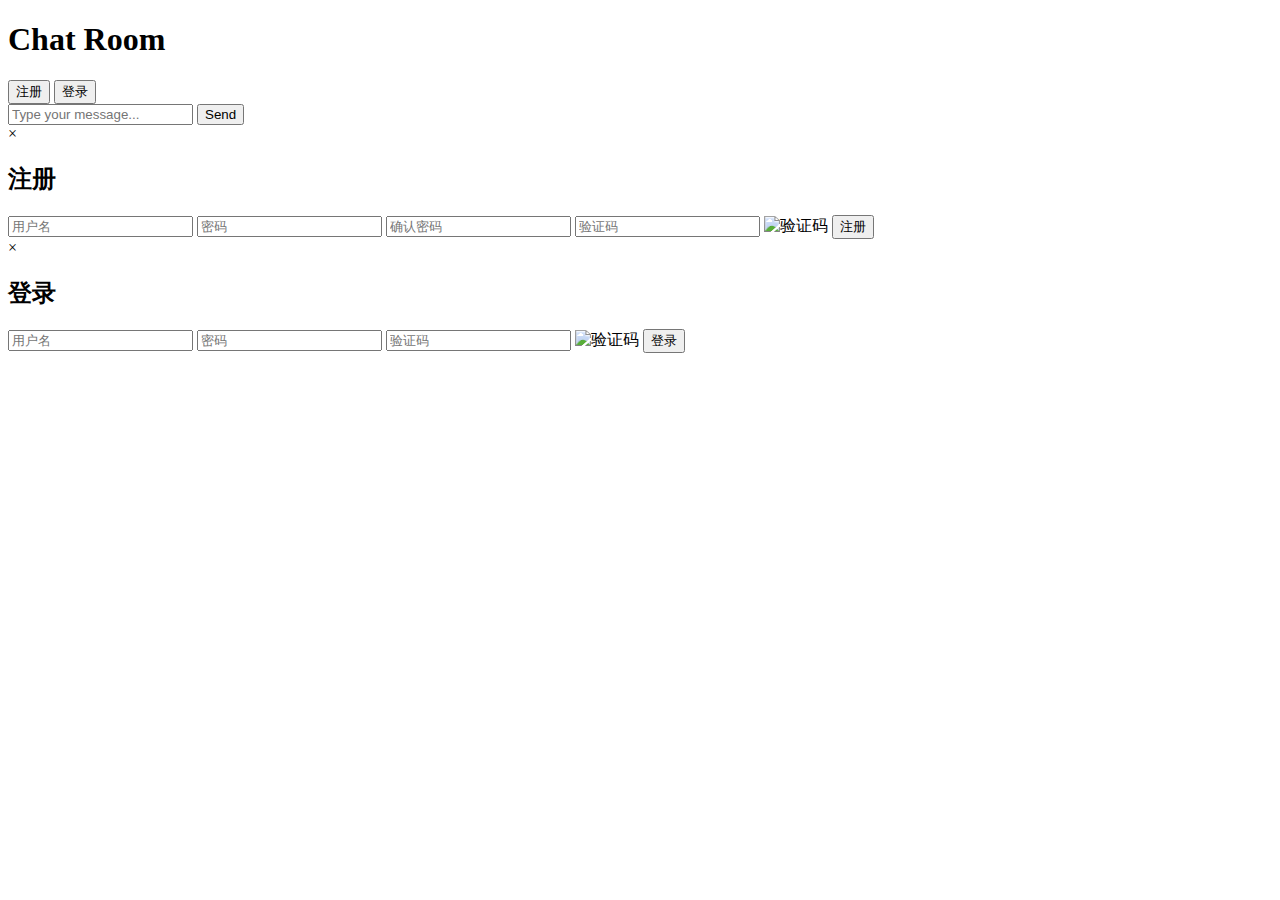
==== templates/index.html @ 820d82fe "Add files via upload" ====
<!DOCTYPE html>
<html lang="en">
<head>
    <meta charset="UTF-8">
    <meta name="viewport" content="width=device-width, initial-scale=1.0">
    <title>Chat Room</title>
    <link rel="stylesheet" type="text/css" href="{{ url_for('static', filename='styles.css') }}">
</head>
<body>
    <h1>Chat Room</h1>
    <div id="nav-buttons">
        <button onclick="showRegisterForm()" id="register-button">注册</button>
        <button onclick="showLoginForm()" id="login-button">登录</button>
    </div>

    <div id="chat-container">
        <div id="chat-history">
        </div>
        <div id="input-container">
            <input type="text" id="message-input" placeholder="Type your message...">
            <button onclick="sendMessage()">Send</button>
        </div>
    </div>

    <div id="register-form" class="modal">
        <div class="modal-content">
            <span class="close" onclick="closeRegisterForm()">&times;</span>
            <h2>注册</h2>
            <input type="text" id="register-username" placeholder="用户名">
            <input type="password" id="register-password" placeholder="密码">
            <input type="password" id="register-confirm-password" placeholder="确认密码">
            <input type="text" id="register-captcha" placeholder="验证码">
            <img id="captcha-image-reg" src="#" alt="验证码" onclick="reloadCode(2);">
            <button onclick="register()">注册</button>
        </div>
    </div>

    <div id="login-form" class="modal">
        <div class="modal-content">
            <span class="close" onclick="closeLoginForm()">&times;</span>
            <h2>登录</h2>
            <input type="text" id="login-username" placeholder="用户名">
            <input type="password" id="login-password" placeholder="密码">
            <input type="text" id="login-captcha" placeholder="验证码">
            <img id="captcha-image-log" src="#" alt="验证码" onclick="reloadCode(1);">
            <button onclick="login()">登录</button>
        </div>
    </div>

    <div id="notification" class="notification"></div>


<style>
.swal2-popup.swal2-toast{box-sizing:border-box;grid-column:1/4 !important;grid-row:1/4 !important;grid-template-columns:min-content auto min-content;padding:1em;overflow-y:hidden;background:#fff;box-shadow:0 0 1px rgba(0,0,0,.075),0 1px 2px rgba(0,0,0,.075),1px 2px 4px rgba(0,0,0,.075),1px 3px 8px rgba(0,0,0,.075),2px 4px 16px rgba(0,0,0,.075);pointer-events:all}.swal2-popup.swal2-toast>*{grid-column:2}.swal2-popup.swal2-toast .swal2-title{margin:.5em 1em;padding:0;font-size:1em;text-align:initial}.swal2-popup.swal2-toast .swal2-loading{justify-content:center}.swal2-popup.swal2-toast .swal2-input{height:2em;margin:.5em;font-size:1em}.swal2-popup.swal2-toast .swal2-validation-message{font-size:1em}.swal2-popup.swal2-toast .swal2-footer{margin:.5em 0 0;padding:.5em 0 0;font-size:.8em}.swal2-popup.swal2-toast .swal2-close{grid-column:3/3;grid-row:1/99;align-self:center;width:.8em;height:.8em;margin:0;font-size:2em}.swal2-popup.swal2-toast .swal2-html-container{margin:.5em 1em;padding:0;overflow:initial;font-size:1em;text-align:initial}.swal2-popup.swal2-toast .swal2-html-container:empty{padding:0}.swal2-popup.swal2-toast .swal2-loader{grid-column:1;grid-row:1/99;align-self:center;width:2em;height:2em;margin:.25em}.swal2-popup.swal2-toast .swal2-icon{grid-column:1;grid-row:1/99;align-self:center;width:2em;min-width:2em;height:2em;margin:0 .5em 0 0}.swal2-popup.swal2-toast .swal2-icon .swal2-icon-content{display:flex;align-items:center;font-size:1.8em;font-weight:bold}.swal2-popup.swal2-toast .swal2-icon.swal2-success .swal2-success-ring{width:2em;height:2em}.swal2-popup.swal2-toast .swal2-icon.swal2-error [class^=swal2-x-mark-line]{top:.875em;width:1.375em}.swal2-popup.swal2-toast .swal2-icon.swal2-error [class^=swal2-x-mark-line][class$=left]{left:.3125em}.swal2-popup.swal2-toast .swal2-icon.swal2-error [class^=swal2-x-mark-line][class$=right]{right:.3125em}.swal2-popup.swal2-toast .swal2-actions{justify-content:flex-start;height:auto;margin:0;margin-top:.5em;padding:0 .5em}.swal2-popup.swal2-toast .swal2-styled{margin:.25em .5em;padding:.4em .6em;font-size:1em}.swal2-popup.swal2-toast .swal2-success{border-color:#a5dc86}.swal2-popup.swal2-toast .swal2-success [class^=swal2-success-circular-line]{position:absolute;width:1.6em;height:3em;border-radius:50%}.swal2-popup.swal2-toast .swal2-success [class^=swal2-success-circular-line][class$=left]{top:-0.8em;left:-0.5em;transform:rotate(-45deg);transform-origin:2em 2em;border-radius:4em 0 0 4em}.swal2-popup.swal2-toast .swal2-success [class^=swal2-success-circular-line][class$=right]{top:-0.25em;left:.9375em;transform-origin:0 1.5em;border-radius:0 4em 4em 0}.swal2-popup.swal2-toast .swal2-success .swal2-success-ring{width:2em;height:2em}.swal2-popup.swal2-toast .swal2-success .swal2-success-fix{top:0;left:.4375em;width:.4375em;height:2.6875em}.swal2-popup.swal2-toast .swal2-success [class^=swal2-success-line]{height:.3125em}.swal2-popup.swal2-toast .swal2-success [class^=swal2-success-line][class$=tip]{top:1.125em;left:.1875em;width:.75em}.swal2-popup.swal2-toast .swal2-success [class^=swal2-success-line][class$=long]{top:.9375em;right:.1875em;width:1.375em}.swal2-popup.swal2-toast .swal2-success.swal2-icon-show .swal2-success-line-tip{animation:swal2-toast-animate-success-line-tip .75s}.swal2-popup.swal2-toast .swal2-success.swal2-icon-show .swal2-success-line-long{animation:swal2-toast-animate-success-line-long .75s}.swal2-popup.swal2-toast.swal2-show{animation:swal2-toast-show .5s}.swal2-popup.swal2-toast.swal2-hide{animation:swal2-toast-hide .1s forwards}div:where(.swal2-container){display:grid;position:fixed;z-index:1060;inset:0;box-sizing:border-box;grid-template-areas:"top-start     top            top-end" "center-start  center         center-end" "bottom-start  bottom-center  bottom-end";grid-template-rows:minmax(min-content, auto) minmax(min-content, auto) minmax(min-content, auto);height:100%;padding:.625em;overflow-x:hidden;transition:background-color .1s;-webkit-overflow-scrolling:touch}div:where(.swal2-container).swal2-backdrop-show,div:where(.swal2-container).swal2-noanimation{background:rgba(0,0,0,.4)}div:where(.swal2-container).swal2-backdrop-hide{background:rgba(0,0,0,0) !important}div:where(.swal2-container).swal2-top-start,div:where(.swal2-container).swal2-center-start,div:where(.swal2-container).swal2-bottom-start{grid-template-columns:minmax(0, 1fr) auto auto}div:where(.swal2-container).swal2-top,div:where(.swal2-container).swal2-center,div:where(.swal2-container).swal2-bottom{grid-template-columns:auto minmax(0, 1fr) auto}div:where(.swal2-container).swal2-top-end,div:where(.swal2-container).swal2-center-end,div:where(.swal2-container).swal2-bottom-end{grid-template-columns:auto auto minmax(0, 1fr)}div:where(.swal2-container).swal2-top-start>.swal2-popup{align-self:start}div:where(.swal2-container).swal2-top>.swal2-popup{grid-column:2;place-self:start center}div:where(.swal2-container).swal2-top-end>.swal2-popup,div:where(.swal2-container).swal2-top-right>.swal2-popup{grid-column:3;place-self:start end}div:where(.swal2-container).swal2-center-start>.swal2-popup,div:where(.swal2-container).swal2-center-left>.swal2-popup{grid-row:2;align-self:center}div:where(.swal2-container).swal2-center>.swal2-popup{grid-column:2;grid-row:2;place-self:center center}div:where(.swal2-container).swal2-center-end>.swal2-popup,div:where(.swal2-container).swal2-center-right>.swal2-popup{grid-column:3;grid-row:2;place-self:center end}div:where(.swal2-container).swal2-bottom-start>.swal2-popup,div:where(.swal2-container).swal2-bottom-left>.swal2-popup{grid-column:1;grid-row:3;align-self:end}div:where(.swal2-container).swal2-bottom>.swal2-popup{grid-column:2;grid-row:3;place-self:end center}div:where(.swal2-container).swal2-bottom-end>.swal2-popup,div:where(.swal2-container).swal2-bottom-right>.swal2-popup{grid-column:3;grid-row:3;place-self:end end}div:where(.swal2-container).swal2-grow-row>.swal2-popup,div:where(.swal2-container).swal2-grow-fullscreen>.swal2-popup{grid-column:1/4;width:100%}div:where(.swal2-container).swal2-grow-column>.swal2-popup,div:where(.swal2-container).swal2-grow-fullscreen>.swal2-popup{grid-row:1/4;align-self:stretch}div:where(.swal2-container).swal2-no-transition{transition:none !important}div:where(.swal2-container) div:where(.swal2-popup){display:none;position:relative;box-sizing:border-box;grid-template-columns:minmax(0, 100%);width:32em;max-width:100%;padding:0 0 1.25em;border:none;border-radius:5px;background:#fff;color:#545454;font-family:inherit;font-size:1rem}div:where(.swal2-container) div:where(.swal2-popup):focus{outline:none}div:where(.swal2-container) div:where(.swal2-popup).swal2-loading{overflow-y:hidden}div:where(.swal2-container) h2:where(.swal2-title){position:relative;max-width:100%;margin:0;padding:.8em 1em 0;color:inherit;font-size:1.875em;font-weight:600;text-align:center;text-transform:none;word-wrap:break-word}div:where(.swal2-container) div:where(.swal2-actions){display:flex;z-index:1;box-sizing:border-box;flex-wrap:wrap;align-items:center;justify-content:center;width:auto;margin:1.25em auto 0;padding:0}div:where(.swal2-container) div:where(.swal2-actions):not(.swal2-loading) .swal2-styled[disabled]{opacity:.4}div:where(.swal2-container) div:where(.swal2-actions):not(.swal2-loading) .swal2-styled:hover{background-image:linear-gradient(rgba(0, 0, 0, 0.1), rgba(0, 0, 0, 0.1))}div:where(.swal2-container) div:where(.swal2-actions):not(.swal2-loading) .swal2-styled:active{background-image:linear-gradient(rgba(0, 0, 0, 0.2), rgba(0, 0, 0, 0.2))}div:where(.swal2-container) div:where(.swal2-loader){display:none;align-items:center;justify-content:center;width:2.2em;height:2.2em;margin:0 1.875em;animation:swal2-rotate-loading 1.5s linear 0s infinite normal;border-width:.25em;border-style:solid;border-radius:100%;border-color:#2778c4 rgba(0,0,0,0) #2778c4 rgba(0,0,0,0)}div:where(.swal2-container) button:where(.swal2-styled){margin:.3125em;padding:.625em 1.1em;transition:box-shadow .1s;box-shadow:0 0 0 3px rgba(0,0,0,0);font-weight:500}div:where(.swal2-container) button:where(.swal2-styled):not([disabled]){cursor:pointer}div:where(.swal2-container) button:where(.swal2-styled).swal2-confirm{border:0;border-radius:.25em;background:initial;background-color:#7066e0;color:#fff;font-size:1em}div:where(.swal2-container) button:where(.swal2-styled).swal2-confirm:focus{box-shadow:0 0 0 3px rgba(112,102,224,.5)}div:where(.swal2-container) button:where(.swal2-styled).swal2-deny{border:0;border-radius:.25em;background:initial;background-color:#dc3741;color:#fff;font-size:1em}div:where(.swal2-container) button:where(.swal2-styled).swal2-deny:focus{box-shadow:0 0 0 3px rgba(220,55,65,.5)}div:where(.swal2-container) button:where(.swal2-styled).swal2-cancel{border:0;border-radius:.25em;background:initial;background-color:#6e7881;color:#fff;font-size:1em}div:where(.swal2-container) button:where(.swal2-styled).swal2-cancel:focus{box-shadow:0 0 0 3px rgba(110,120,129,.5)}div:where(.swal2-container) button:where(.swal2-styled).swal2-default-outline:focus{box-shadow:0 0 0 3px rgba(100,150,200,.5)}div:where(.swal2-container) button:where(.swal2-styled):focus{outline:none}div:where(.swal2-container) button:where(.swal2-styled)::-moz-focus-inner{border:0}div:where(.swal2-container) div:where(.swal2-footer){margin:1em 0 0;padding:1em 1em 0;border-top:1px solid #eee;color:inherit;font-size:1em;text-align:center}div:where(.swal2-container) .swal2-timer-progress-bar-container{position:absolute;right:0;bottom:0;left:0;grid-column:auto !important;overflow:hidden;border-bottom-right-radius:5px;border-bottom-left-radius:5px}div:where(.swal2-container) div:where(.swal2-timer-progress-bar){width:100%;height:.25em;background:rgba(0,0,0,.2)}div:where(.swal2-container) img:where(.swal2-image){max-width:100%;margin:2em auto 1em}div:where(.swal2-container) button:where(.swal2-close){z-index:2;align-items:center;justify-content:center;width:1.2em;height:1.2em;margin-top:0;margin-right:0;margin-bottom:-1.2em;padding:0;overflow:hidden;transition:color .1s,box-shadow .1s;border:none;border-radius:5px;background:rgba(0,0,0,0);color:#ccc;font-family:monospace;font-size:2.5em;cursor:pointer;justify-self:end}div:where(.swal2-container) button:where(.swal2-close):hover{transform:none;background:rgba(0,0,0,0);color:#f27474}div:where(.swal2-container) button:where(.swal2-close):focus{outline:none;box-shadow:inset 0 0 0 3px rgba(100,150,200,.5)}div:where(.swal2-container) button:where(.swal2-close)::-moz-focus-inner{border:0}div:where(.swal2-container) .swal2-html-container{z-index:1;justify-content:center;margin:1em 1.6em .3em;padding:0;overflow:auto;color:inherit;font-size:1.125em;font-weight:normal;line-height:normal;text-align:center;word-wrap:break-word;word-break:break-word}div:where(.swal2-container) input:where(.swal2-input),div:where(.swal2-container) input:where(.swal2-file),div:where(.swal2-container) textarea:where(.swal2-textarea),div:where(.swal2-container) select:where(.swal2-select),div:where(.swal2-container) div:where(.swal2-radio),div:where(.swal2-container) label:where(.swal2-checkbox){margin:1em 2em 3px}div:where(.swal2-container) input:where(.swal2-input),div:where(.swal2-container) input:where(.swal2-file),div:where(.swal2-container) textarea:where(.swal2-textarea){box-sizing:border-box;width:auto;transition:border-color .1s,box-shadow .1s;border:1px solid #d9d9d9;border-radius:.1875em;background:rgba(0,0,0,0);box-shadow:inset 0 1px 1px rgba(0,0,0,.06),0 0 0 3px rgba(0,0,0,0);color:inherit;font-size:1.125em}div:where(.swal2-container) input:where(.swal2-input).swal2-inputerror,div:where(.swal2-container) input:where(.swal2-file).swal2-inputerror,div:where(.swal2-container) textarea:where(.swal2-textarea).swal2-inputerror{border-color:#f27474 !important;box-shadow:0 0 2px #f27474 !important}div:where(.swal2-container) input:where(.swal2-input):focus,div:where(.swal2-container) input:where(.swal2-file):focus,div:where(.swal2-container) textarea:where(.swal2-textarea):focus{border:1px solid #b4dbed;outline:none;box-shadow:inset 0 1px 1px rgba(0,0,0,.06),0 0 0 3px rgba(100,150,200,.5)}div:where(.swal2-container) input:where(.swal2-input)::placeholder,div:where(.swal2-container) input:where(.swal2-file)::placeholder,div:where(.swal2-container) textarea:where(.swal2-textarea)::placeholder{color:#ccc}div:where(.swal2-container) .swal2-range{margin:1em 2em 3px;background:#fff}div:where(.swal2-container) .swal2-range input{width:80%}div:where(.swal2-container) .swal2-range output{width:20%;color:inherit;font-weight:600;text-align:center}div:where(.swal2-container) .swal2-range input,div:where(.swal2-container) .swal2-range output{height:2.625em;padding:0;font-size:1.125em;line-height:2.625em}div:where(.swal2-container) .swal2-input{height:2.625em;padding:0 .75em}div:where(.swal2-container) .swal2-file{width:75%;margin-right:auto;margin-left:auto;background:rgba(0,0,0,0);font-size:1.125em}div:where(.swal2-container) .swal2-textarea{height:6.75em;padding:.75em}div:where(.swal2-container) .swal2-select{min-width:50%;max-width:100%;padding:.375em .625em;background:rgba(0,0,0,0);color:inherit;font-size:1.125em}div:where(.swal2-container) .swal2-radio,div:where(.swal2-container) .swal2-checkbox{align-items:center;justify-content:center;background:#fff;color:inherit}div:where(.swal2-container) .swal2-radio label,div:where(.swal2-container) .swal2-checkbox label{margin:0 .6em;font-size:1.125em}div:where(.swal2-container) .swal2-radio input,div:where(.swal2-container) .swal2-checkbox input{flex-shrink:0;margin:0 .4em}div:where(.swal2-container) label:where(.swal2-input-label){display:flex;justify-content:center;margin:1em auto 0}div:where(.swal2-container) div:where(.swal2-validation-message){align-items:center;justify-content:center;margin:1em 0 0;padding:.625em;overflow:hidden;background:#f0f0f0;color:#666;font-size:1em;font-weight:300}div:where(.swal2-container) div:where(.swal2-validation-message)::before{content:"!";display:inline-block;width:1.5em;min-width:1.5em;height:1.5em;margin:0 .625em;border-radius:50%;background-color:#f27474;color:#fff;font-weight:600;line-height:1.5em;text-align:center}div:where(.swal2-container) .swal2-progress-steps{flex-wrap:wrap;align-items:center;max-width:100%;margin:1.25em auto;padding:0;background:rgba(0,0,0,0);font-weight:600}div:where(.swal2-container) .swal2-progress-steps li{display:inline-block;position:relative}div:where(.swal2-container) .swal2-progress-steps .swal2-progress-step{z-index:20;flex-shrink:0;width:2em;height:2em;border-radius:2em;background:#2778c4;color:#fff;line-height:2em;text-align:center}div:where(.swal2-container) .swal2-progress-steps .swal2-progress-step.swal2-active-progress-step{background:#2778c4}div:where(.swal2-container) .swal2-progress-steps .swal2-progress-step.swal2-active-progress-step~.swal2-progress-step{background:#add8e6;color:#fff}div:where(.swal2-container) .swal2-progress-steps .swal2-progress-step.swal2-active-progress-step~.swal2-progress-step-line{background:#add8e6}div:where(.swal2-container) .swal2-progress-steps .swal2-progress-step-line{z-index:10;flex-shrink:0;width:2.5em;height:.4em;margin:0 -1px;background:#2778c4}div:where(.swal2-icon){position:relative;box-sizing:content-box;justify-content:center;width:5em;height:5em;margin:2.5em auto .6em;border:0.25em solid rgba(0,0,0,0);border-radius:50%;border-color:#000;font-family:inherit;line-height:5em;cursor:default;user-select:none}div:where(.swal2-icon) .swal2-icon-content{display:flex;align-items:center;font-size:3.75em}div:where(.swal2-icon).swal2-error{border-color:#f27474;color:#f27474}div:where(.swal2-icon).swal2-error .swal2-x-mark{position:relative;flex-grow:1}div:where(.swal2-icon).swal2-error [class^=swal2-x-mark-line]{display:block;position:absolute;top:2.3125em;width:2.9375em;height:.3125em;border-radius:.125em;background-color:#f27474}div:where(.swal2-icon).swal2-error [class^=swal2-x-mark-line][class$=left]{left:1.0625em;transform:rotate(45deg)}div:where(.swal2-icon).swal2-error [class^=swal2-x-mark-line][class$=right]{right:1em;transform:rotate(-45deg)}div:where(.swal2-icon).swal2-error.swal2-icon-show{animation:swal2-animate-error-icon .5s}div:where(.swal2-icon).swal2-error.swal2-icon-show .swal2-x-mark{animation:swal2-animate-error-x-mark .5s}div:where(.swal2-icon).swal2-warning{border-color:#facea8;color:#f8bb86}div:where(.swal2-icon).swal2-warning.swal2-icon-show{animation:swal2-animate-error-icon .5s}div:where(.swal2-icon).swal2-warning.swal2-icon-show .swal2-icon-content{animation:swal2-animate-i-mark .5s}div:where(.swal2-icon).swal2-info{border-color:#9de0f6;color:#3fc3ee}div:where(.swal2-icon).swal2-info.swal2-icon-show{animation:swal2-animate-error-icon .5s}div:where(.swal2-icon).swal2-info.swal2-icon-show .swal2-icon-content{animation:swal2-animate-i-mark .8s}div:where(.swal2-icon).swal2-question{border-color:#c9dae1;color:#87adbd}div:where(.swal2-icon).swal2-question.swal2-icon-show{animation:swal2-animate-error-icon .5s}div:where(.swal2-icon).swal2-question.swal2-icon-show .swal2-icon-content{animation:swal2-animate-question-mark .8s}div:where(.swal2-icon).swal2-success{border-color:#a5dc86;color:#a5dc86}div:where(.swal2-icon).swal2-success [class^=swal2-success-circular-line]{position:absolute;width:3.75em;height:7.5em;border-radius:50%}div:where(.swal2-icon).swal2-success [class^=swal2-success-circular-line][class$=left]{top:-0.4375em;left:-2.0635em;transform:rotate(-45deg);transform-origin:3.75em 3.75em;border-radius:7.5em 0 0 7.5em}div:where(.swal2-icon).swal2-success [class^=swal2-success-circular-line][class$=right]{top:-0.6875em;left:1.875em;transform:rotate(-45deg);transform-origin:0 3.75em;border-radius:0 7.5em 7.5em 0}div:where(.swal2-icon).swal2-success .swal2-success-ring{position:absolute;z-index:2;top:-0.25em;left:-0.25em;box-sizing:content-box;width:100%;height:100%;border:.25em solid rgba(165,220,134,.3);border-radius:50%}div:where(.swal2-icon).swal2-success .swal2-success-fix{position:absolute;z-index:1;top:.5em;left:1.625em;width:.4375em;height:5.625em;transform:rotate(-45deg)}div:where(.swal2-icon).swal2-success [class^=swal2-success-line]{display:block;position:absolute;z-index:2;height:.3125em;border-radius:.125em;background-color:#a5dc86}div:where(.swal2-icon).swal2-success [class^=swal2-success-line][class$=tip]{top:2.875em;left:.8125em;width:1.5625em;transform:rotate(45deg)}div:where(.swal2-icon).swal2-success [class^=swal2-success-line][class$=long]{top:2.375em;right:.5em;width:2.9375em;transform:rotate(-45deg)}div:where(.swal2-icon).swal2-success.swal2-icon-show .swal2-success-line-tip{animation:swal2-animate-success-line-tip .75s}div:where(.swal2-icon).swal2-success.swal2-icon-show .swal2-success-line-long{animation:swal2-animate-success-line-long .75s}div:where(.swal2-icon).swal2-success.swal2-icon-show .swal2-success-circular-line-right{animation:swal2-rotate-success-circular-line 4.25s ease-in}[class^=swal2]{-webkit-tap-highlight-color:rgba(0,0,0,0)}.swal2-show{animation:swal2-show .3s}.swal2-hide{animation:swal2-hide .15s forwards}.swal2-noanimation{transition:none}.swal2-scrollbar-measure{position:absolute;top:-9999px;width:50px;height:50px;overflow:scroll}.swal2-rtl .swal2-close{margin-right:initial;margin-left:0}.swal2-rtl .swal2-timer-progress-bar{right:0;left:auto}@keyframes swal2-toast-show{0%{transform:translateY(-0.625em) rotateZ(2deg)}33%{transform:translateY(0) rotateZ(-2deg)}66%{transform:translateY(0.3125em) rotateZ(2deg)}100%{transform:translateY(0) rotateZ(0deg)}}@keyframes swal2-toast-hide{100%{transform:rotateZ(1deg);opacity:0}}@keyframes swal2-toast-animate-success-line-tip{0%{top:.5625em;left:.0625em;width:0}54%{top:.125em;left:.125em;width:0}70%{top:.625em;left:-0.25em;width:1.625em}84%{top:1.0625em;left:.75em;width:.5em}100%{top:1.125em;left:.1875em;width:.75em}}@keyframes swal2-toast-animate-success-line-long{0%{top:1.625em;right:1.375em;width:0}65%{top:1.25em;right:.9375em;width:0}84%{top:.9375em;right:0;width:1.125em}100%{top:.9375em;right:.1875em;width:1.375em}}@keyframes swal2-show{0%{transform:scale(0.7)}45%{transform:scale(1.05)}80%{transform:scale(0.95)}100%{transform:scale(1)}}@keyframes swal2-hide{0%{transform:scale(1);opacity:1}100%{transform:scale(0.5);opacity:0}}@keyframes swal2-animate-success-line-tip{0%{top:1.1875em;left:.0625em;width:0}54%{top:1.0625em;left:.125em;width:0}70%{top:2.1875em;left:-0.375em;width:3.125em}84%{top:3em;left:1.3125em;width:1.0625em}100%{top:2.8125em;left:.8125em;width:1.5625em}}@keyframes swal2-animate-success-line-long{0%{top:3.375em;right:2.875em;width:0}65%{top:3.375em;right:2.875em;width:0}84%{top:2.1875em;right:0;width:3.4375em}100%{top:2.375em;right:.5em;width:2.9375em}}@keyframes swal2-rotate-success-circular-line{0%{transform:rotate(-45deg)}5%{transform:rotate(-45deg)}12%{transform:rotate(-405deg)}100%{transform:rotate(-405deg)}}@keyframes swal2-animate-error-x-mark{0%{margin-top:1.625em;transform:scale(0.4);opacity:0}50%{margin-top:1.625em;transform:scale(0.4);opacity:0}80%{margin-top:-0.375em;transform:scale(1.15)}100%{margin-top:0;transform:scale(1);opacity:1}}@keyframes swal2-animate-error-icon{0%{transform:rotateX(100deg);opacity:0}100%{transform:rotateX(0deg);opacity:1}}@keyframes swal2-rotate-loading{0%{transform:rotate(0deg)}100%{transform:rotate(360deg)}}@keyframes swal2-animate-question-mark{0%{transform:rotateY(-360deg)}100%{transform:rotateY(0)}}@keyframes swal2-animate-i-mark{0%{transform:rotateZ(45deg);opacity:0}25%{transform:rotateZ(-25deg);opacity:.4}50%{transform:rotateZ(15deg);opacity:.8}75%{transform:rotateZ(-5deg);opacity:1}100%{transform:rotateX(0);opacity:1}}body.swal2-shown:not(.swal2-no-backdrop):not(.swal2-toast-shown){overflow:hidden}body.swal2-height-auto{height:auto !important}body.swal2-no-backdrop .swal2-container{background-color:rgba(0,0,0,0) !important;pointer-events:none}body.swal2-no-backdrop .swal2-container .swal2-popup{pointer-events:all}body.swal2-no-backdrop .swal2-container .swal2-modal{box-shadow:0 0 10px rgba(0,0,0,.4)}@media print{body.swal2-shown:not(.swal2-no-backdrop):not(.swal2-toast-shown){overflow-y:scroll !important}body.swal2-shown:not(.swal2-no-backdrop):not(.swal2-toast-shown)>[aria-hidden=true]{display:none}body.swal2-shown:not(.swal2-no-backdrop):not(.swal2-toast-shown) .swal2-container{position:static !important}}body.swal2-toast-shown .swal2-container{box-sizing:border-box;width:360px;max-width:100%;background-color:rgba(0,0,0,0);pointer-events:none}body.swal2-toast-shown .swal2-container.swal2-top{inset:0 auto auto 50%;transform:translateX(-50%)}body.swal2-toast-shown .swal2-container.swal2-top-end,body.swal2-toast-shown .swal2-container.swal2-top-right{inset:0 0 auto auto}body.swal2-toast-shown .swal2-container.swal2-top-start,body.swal2-toast-shown .swal2-container.swal2-top-left{inset:0 auto auto 0}body.swal2-toast-shown .swal2-container.swal2-center-start,body.swal2-toast-shown .swal2-container.swal2-center-left{inset:50% auto auto 0;transform:translateY(-50%)}body.swal2-toast-shown .swal2-container.swal2-center{inset:50% auto auto 50%;transform:translate(-50%, -50%)}body.swal2-toast-shown .swal2-container.swal2-center-end,body.swal2-toast-shown .swal2-container.swal2-center-right{inset:50% 0 auto auto;transform:translateY(-50%)}body.swal2-toast-shown .swal2-container.swal2-bottom-start,body.swal2-toast-shown .swal2-container.swal2-bottom-left{inset:auto auto 0 0}body.swal2-toast-shown .swal2-container.swal2-bottom{inset:auto auto 0 50%;transform:translateX(-50%)}body.swal2-toast-shown .swal2-container.swal2-bottom-end,body.swal2-toast-shown .swal2-container.swal2-bottom-right{inset:auto 0 0 auto}
</style>

<script>
!function(t,e){"object"==typeof exports&&"undefined"!=typeof module?module.exports=e():"function"==typeof define&&define.amd?define(e):(t="undefined"!=typeof globalThis?globalThis:t||self).Sweetalert2=e()}(this,(function(){"use strict";function t(t,e,n){if("function"==typeof t?t===e:t.has(e))return arguments.length<3?e:n;throw new TypeError("Private element is not present on this object")}function e(t,e,n){return e=s(e),function(t,e){if(e&&("object"==typeof e||"function"==typeof e))return e;if(void 0!==e)throw new TypeError("Derived constructors may only return object or undefined");return function(t){if(void 0===t)throw new ReferenceError("this hasn't been initialised - super() hasn't been called");return t}(t)}(t,o()?Reflect.construct(e,n||[],s(t).constructor):e.apply(t,n))}function n(e,n){return e.get(t(e,n))}function o(){try{var t=!Boolean.prototype.valueOf.call(Reflect.construct(Boolean,[],(function(){})))}catch(t){}return(o=function(){return!!t})()}function i(t){var e=function(t,e){if("object"!=typeof t||!t)return t;var n=t[Symbol.toPrimitive];if(void 0!==n){var o=n.call(t,e||"default");if("object"!=typeof o)return o;throw new TypeError("@@toPrimitive must return a primitive value.")}return("string"===e?String:Number)(t)}(t,"string");return"symbol"==typeof e?e:e+""}function r(t){return r="function"==typeof Symbol&&"symbol"==typeof Symbol.iterator?function(t){return typeof t}:function(t){return t&&"function"==typeof Symbol&&t.constructor===Symbol&&t!==Symbol.prototype?"symbol":typeof t},r(t)}function a(t,e){if(!(t instanceof e))throw new TypeError("Cannot call a class as a function")}function c(t,e){for(var n=0;n<e.length;n++){var o=e[n];o.enumerable=o.enumerable||!1,o.configurable=!0,"value"in o&&(o.writable=!0),Object.defineProperty(t,i(o.key),o)}}function u(t,e,n){return e&&c(t.prototype,e),n&&c(t,n),Object.defineProperty(t,"prototype",{writable:!1}),t}function s(t){return s=Object.setPrototypeOf?Object.getPrototypeOf.bind():function(t){return t.__proto__||Object.getPrototypeOf(t)},s(t)}function l(t,e){return l=Object.setPrototypeOf?Object.setPrototypeOf.bind():function(t,e){return t.__proto__=e,t},l(t,e)}function d(){return d="undefined"!=typeof Reflect&&Reflect.get?Reflect.get.bind():function(t,e,n){var o=function(t,e){for(;!Object.prototype.hasOwnProperty.call(t,e)&&null!==(t=s(t)););return t}(t,e);if(o){var i=Object.getOwnPropertyDescriptor(o,e);return i.get?i.get.call(arguments.length<3?t:n):i.value}},d.apply(this,arguments)}function f(t,e){return function(t){if(Array.isArray(t))return t}(t)||function(t,e){var n=null==t?null:"undefined"!=typeof Symbol&&t[Symbol.iterator]||t["@@iterator"];if(null!=n){var o,i,r,a,c=[],u=!0,s=!1;try{if(r=(n=n.call(t)).next,0===e){if(Object(n)!==n)return;u=!1}else for(;!(u=(o=r.call(n)).done)&&(c.push(o.value),c.length!==e);u=!0);}catch(t){s=!0,i=t}finally{try{if(!u&&null!=n.return&&(a=n.return(),Object(a)!==a))return}finally{if(s)throw i}}return c}}(t,e)||m(t,e)||function(){throw new TypeError("Invalid attempt to destructure non-iterable instance.\nIn order to be iterable, non-array objects must have a [Symbol.iterator]() method.")}()}function p(t){return function(t){if(Array.isArray(t))return h(t)}(t)||function(t){if("undefined"!=typeof Symbol&&null!=t[Symbol.iterator]||null!=t["@@iterator"])return Array.from(t)}(t)||m(t)||function(){throw new TypeError("Invalid attempt to spread non-iterable instance.\nIn order to be iterable, non-array objects must have a [Symbol.iterator]() method.")}()}function m(t,e){if(t){if("string"==typeof t)return h(t,e);var n=Object.prototype.toString.call(t).slice(8,-1);return"Object"===n&&t.constructor&&(n=t.constructor.name),"Map"===n||"Set"===n?Array.from(t):"Arguments"===n||/^(?:Ui|I)nt(?:8|16|32)(?:Clamped)?Array$/.test(n)?h(t,e):void 0}}function h(t,e){(null==e||e>t.length)&&(e=t.length);for(var n=0,o=new Array(e);n<e;n++)o[n]=t[n];return o}function v(t,e,n){!function(t,e){if(e.has(t))throw new TypeError("Cannot initialize the same private elements twice on an object")}(t,e),e.set(t,n)}var g={},b=function(t){return new Promise((function(e){if(!t)return e();var n=window.scrollX,o=window.scrollY;g.restoreFocusTimeout=setTimeout((function(){g.previousActiveElement instanceof HTMLElement?(g.previousActiveElement.focus(),g.previousActiveElement=null):document.body&&document.body.focus(),e()}),100),window.scrollTo(n,o)}))},y="swal2-",w=["container","shown","height-auto","iosfix","popup","modal","no-backdrop","no-transition","toast","toast-shown","show","hide","close","title","html-container","actions","confirm","deny","cancel","default-outline","footer","icon","icon-content","image","input","file","range","select","radio","checkbox","label","textarea","inputerror","input-label","validation-message","progress-steps","active-progress-step","progress-step","progress-step-line","loader","loading","styled","top","top-start","top-end","top-left","top-right","center","center-start","center-end","center-left","center-right","bottom","bottom-start","bottom-end","bottom-left","bottom-right","grow-row","grow-column","grow-fullscreen","rtl","timer-progress-bar","timer-progress-bar-container","scrollbar-measure","icon-success","icon-warning","icon-info","icon-question","icon-error"].reduce((function(t,e){return t[e]=y+e,t}),{}),C=["success","warning","info","question","error"].reduce((function(t,e){return t[e]=y+e,t}),{}),A="SweetAlert2:",k=function(t){return t.charAt(0).toUpperCase()+t.slice(1)},E=function(t){console.warn("".concat(A," ").concat("object"===r(t)?t.join(" "):t))},P=function(t){console.error("".concat(A," ").concat(t))},B=[],T=function(t,e){var n;n='"'.concat(t,'" is deprecated and will be removed in the next major release. Please use "').concat(e,'" instead.'),B.includes(n)||(B.push(n),E(n))},x=function(t){return"function"==typeof t?t():t},S=function(t){return t&&"function"==typeof t.toPromise},O=function(t){return S(t)?t.toPromise():Promise.resolve(t)},L=function(t){return t&&Promise.resolve(t)===t},j=function(){return document.body.querySelector(".".concat(w.container))},M=function(t){var e=j();return e?e.querySelector(t):null},I=function(t){return M(".".concat(t))},H=function(){return I(w.popup)},D=function(){return I(w.icon)},q=function(){return I(w.title)},V=function(){return I(w["html-container"])},_=function(){return I(w.image)},R=function(){return I(w["progress-steps"])},N=function(){return I(w["validation-message"])},F=function(){return M(".".concat(w.actions," .").concat(w.confirm))},U=function(){return M(".".concat(w.actions," .").concat(w.cancel))},z=function(){return M(".".concat(w.actions," .").concat(w.deny))},W=function(){return M(".".concat(w.loader))},K=function(){return I(w.actions)},Y=function(){return I(w.footer)},Z=function(){return I(w["timer-progress-bar"])},$=function(){return I(w.close)},J=function(){var t=H();if(!t)return[];var e=t.querySelectorAll('[tabindex]:not([tabindex="-1"]):not([tabindex="0"])'),n=Array.from(e).sort((function(t,e){var n=parseInt(t.getAttribute("tabindex")||"0"),o=parseInt(e.getAttribute("tabindex")||"0");return n>o?1:n<o?-1:0})),o=t.querySelectorAll('\n  a[href],\n  area[href],\n  input:not([disabled]),\n  select:not([disabled]),\n  textarea:not([disabled]),\n  button:not([disabled]),\n  iframe,\n  object,\n  embed,\n  [tabindex="0"],\n  [contenteditable],\n  audio[controls],\n  video[controls],\n  summary\n'),i=Array.from(o).filter((function(t){return"-1"!==t.getAttribute("tabindex")}));return p(new Set(n.concat(i))).filter((function(t){return mt(t)}))},X=function(){return tt(document.body,w.shown)&&!tt(document.body,w["toast-shown"])&&!tt(document.body,w["no-backdrop"])},G=function(){var t=H();return!!t&&tt(t,w.toast)},Q=function(t,e){if(t.textContent="",e){var n=(new DOMParser).parseFromString(e,"text/html"),o=n.querySelector("head");o&&Array.from(o.childNodes).forEach((function(e){t.appendChild(e)}));var i=n.querySelector("body");i&&Array.from(i.childNodes).forEach((function(e){e instanceof HTMLVideoElement||e instanceof HTMLAudioElement?t.appendChild(e.cloneNode(!0)):t.appendChild(e)}))}},tt=function(t,e){if(!e)return!1;for(var n=e.split(/\s+/),o=0;o<n.length;o++)if(!t.classList.contains(n[o]))return!1;return!0},et=function(t,e,n){if(function(t,e){Array.from(t.classList).forEach((function(n){Object.values(w).includes(n)||Object.values(C).includes(n)||Object.values(e.showClass||{}).includes(n)||t.classList.remove(n)}))}(t,e),e.customClass&&e.customClass[n]){if("string"!=typeof e.customClass[n]&&!e.customClass[n].forEach)return void E("Invalid type of customClass.".concat(n,'! Expected string or iterable object, got "').concat(r(e.customClass[n]),'"'));rt(t,e.customClass[n])}},nt=function(t,e){if(!e)return null;switch(e){case"select":case"textarea":case"file":return t.querySelector(".".concat(w.popup," > .").concat(w[e]));case"checkbox":return t.querySelector(".".concat(w.popup," > .").concat(w.checkbox," input"));case"radio":return t.querySelector(".".concat(w.popup," > .").concat(w.radio," input:checked"))||t.querySelector(".".concat(w.popup," > .").concat(w.radio," input:first-child"));case"range":return t.querySelector(".".concat(w.popup," > .").concat(w.range," input"));default:return t.querySelector(".".concat(w.popup," > .").concat(w.input))}},ot=function(t){if(t.focus(),"file"!==t.type){var e=t.value;t.value="",t.value=e}},it=function(t,e,n){t&&e&&("string"==typeof e&&(e=e.split(/\s+/).filter(Boolean)),e.forEach((function(e){Array.isArray(t)?t.forEach((function(t){n?t.classList.add(e):t.classList.remove(e)})):n?t.classList.add(e):t.classList.remove(e)})))},rt=function(t,e){it(t,e,!0)},at=function(t,e){it(t,e,!1)},ct=function(t,e){for(var n=Array.from(t.children),o=0;o<n.length;o++){var i=n[o];if(i instanceof HTMLElement&&tt(i,e))return i}},ut=function(t,e,n){n==="".concat(parseInt(n))&&(n=parseInt(n)),n||0===parseInt(n)?t.style.setProperty(e,"number"==typeof n?"".concat(n,"px"):n):t.style.removeProperty(e)},st=function(t){var e=arguments.length>1&&void 0!==arguments[1]?arguments[1]:"flex";t&&(t.style.display=e)},lt=function(t){t&&(t.style.display="none")},dt=function(t){var e=arguments.length>1&&void 0!==arguments[1]?arguments[1]:"block";t&&new MutationObserver((function(){pt(t,t.innerHTML,e)})).observe(t,{childList:!0,subtree:!0})},ft=function(t,e,n,o){var i=t.querySelector(e);i&&i.style.setProperty(n,o)},pt=function(t,e){e?st(t,arguments.length>2&&void 0!==arguments[2]?arguments[2]:"flex"):lt(t)},mt=function(t){return!(!t||!(t.offsetWidth||t.offsetHeight||t.getClientRects().length))},ht=function(t){return!!(t.scrollHeight>t.clientHeight)},vt=function(t){var e=window.getComputedStyle(t),n=parseFloat(e.getPropertyValue("animation-duration")||"0"),o=parseFloat(e.getPropertyValue("transition-duration")||"0");return n>0||o>0},gt=function(t){var e=arguments.length>1&&void 0!==arguments[1]&&arguments[1],n=Z();n&&mt(n)&&(e&&(n.style.transition="none",n.style.width="100%"),setTimeout((function(){n.style.transition="width ".concat(t/1e3,"s linear"),n.style.width="0%"}),10))},bt=function(){return"undefined"==typeof window||"undefined"==typeof document},yt='\n <div aria-labelledby="'.concat(w.title,'" aria-describedby="').concat(w["html-container"],'" class="').concat(w.popup,'" tabindex="-1">\n   <button type="button" class="').concat(w.close,'"></button>\n   <ul class="').concat(w["progress-steps"],'"></ul>\n   <div class="').concat(w.icon,'"></div>\n   <img class="').concat(w.image,'" />\n   <h2 class="').concat(w.title,'" id="').concat(w.title,'"></h2>\n   <div class="').concat(w["html-container"],'" id="').concat(w["html-container"],'"></div>\n   <input class="').concat(w.input,'" id="').concat(w.input,'" />\n   <input type="file" class="').concat(w.file,'" />\n   <div class="').concat(w.range,'">\n     <input type="range" />\n     <output></output>\n   </div>\n   <select class="').concat(w.select,'" id="').concat(w.select,'"></select>\n   <div class="').concat(w.radio,'"></div>\n   <label class="').concat(w.checkbox,'">\n     <input type="checkbox" id="').concat(w.checkbox,'" />\n     <span class="').concat(w.label,'"></span>\n   </label>\n   <textarea class="').concat(w.textarea,'" id="').concat(w.textarea,'"></textarea>\n   <div class="').concat(w["validation-message"],'" id="').concat(w["validation-message"],'"></div>\n   <div class="').concat(w.actions,'">\n     <div class="').concat(w.loader,'"></div>\n     <button type="button" class="').concat(w.confirm,'"></button>\n     <button type="button" class="').concat(w.deny,'"></button>\n     <button type="button" class="').concat(w.cancel,'"></button>\n   </div>\n   <div class="').concat(w.footer,'"></div>\n   <div class="').concat(w["timer-progress-bar-container"],'">\n     <div class="').concat(w["timer-progress-bar"],'"></div>\n   </div>\n </div>\n').replace(/(^|\n)\s*/g,""),wt=function(){g.currentInstance.resetValidationMessage()},Ct=function(t){var e,n=!!(e=j())&&(e.remove(),at([document.documentElement,document.body],[w["no-backdrop"],w["toast-shown"],w["has-column"]]),!0);if(bt())P("SweetAlert2 requires document to initialize");else{var o=document.createElement("div");o.className=w.container,n&&rt(o,w["no-transition"]),Q(o,yt);var i,r,a,c,u,s,l,d,f,p="string"==typeof(i=t.target)?document.querySelector(i):i;p.appendChild(o),function(t){var e=H();e.setAttribute("role",t.toast?"alert":"dialog"),e.setAttribute("aria-live",t.toast?"polite":"assertive"),t.toast||e.setAttribute("aria-modal","true")}(t),function(t){"rtl"===window.getComputedStyle(t).direction&&rt(j(),w.rtl)}(p),r=H(),a=ct(r,w.input),c=ct(r,w.file),u=r.querySelector(".".concat(w.range," input")),s=r.querySelector(".".concat(w.range," output")),l=ct(r,w.select),d=r.querySelector(".".concat(w.checkbox," input")),f=ct(r,w.textarea),a.oninput=wt,c.onchange=wt,l.onchange=wt,d.onchange=wt,f.oninput=wt,u.oninput=function(){wt(),s.value=u.value},u.onchange=function(){wt(),s.value=u.value}}},At=function(t,e){t instanceof HTMLElement?e.appendChild(t):"object"===r(t)?kt(t,e):t&&Q(e,t)},kt=function(t,e){t.jquery?Et(e,t):Q(e,t.toString())},Et=function(t,e){if(t.textContent="",0 in e)for(var n=0;n in e;n++)t.appendChild(e[n].cloneNode(!0));else t.appendChild(e.cloneNode(!0))},Pt=function(){if(bt())return!1;var t=document.createElement("div");return void 0!==t.style.webkitAnimation?"webkitAnimationEnd":void 0!==t.style.animation&&"animationend"}(),Bt=function(t,e){var n=K(),o=W();n&&o&&(e.showConfirmButton||e.showDenyButton||e.showCancelButton?st(n):lt(n),et(n,e,"actions"),function(t,e,n){var o=F(),i=z(),r=U();if(!o||!i||!r)return;Tt(o,"confirm",n),Tt(i,"deny",n),Tt(r,"cancel",n),function(t,e,n,o){if(!o.buttonsStyling)return void at([t,e,n],w.styled);rt([t,e,n],w.styled),o.confirmButtonColor&&(t.style.backgroundColor=o.confirmButtonColor,rt(t,w["default-outline"]));o.denyButtonColor&&(e.style.backgroundColor=o.denyButtonColor,rt(e,w["default-outline"]));o.cancelButtonColor&&(n.style.backgroundColor=o.cancelButtonColor,rt(n,w["default-outline"]))}(o,i,r,n),n.reverseButtons&&(n.toast?(t.insertBefore(r,o),t.insertBefore(i,o)):(t.insertBefore(r,e),t.insertBefore(i,e),t.insertBefore(o,e)))}(n,o,e),Q(o,e.loaderHtml||""),et(o,e,"loader"))};function Tt(t,e,n){var o=k(e);pt(t,n["show".concat(o,"Button")],"inline-block"),Q(t,n["".concat(e,"ButtonText")]||""),t.setAttribute("aria-label",n["".concat(e,"ButtonAriaLabel")]||""),t.className=w[e],et(t,n,"".concat(e,"Button"))}var xt=function(t,e){var n=j();n&&(!function(t,e){"string"==typeof e?t.style.background=e:e||rt([document.documentElement,document.body],w["no-backdrop"])}(n,e.backdrop),function(t,e){if(!e)return;e in w?rt(t,w[e]):(E('The "position" parameter is not valid, defaulting to "center"'),rt(t,w.center))}(n,e.position),function(t,e){if(!e)return;rt(t,w["grow-".concat(e)])}(n,e.grow),et(n,e,"container"))};var St={innerParams:new WeakMap,domCache:new WeakMap},Ot=["input","file","range","select","radio","checkbox","textarea"],Lt=function(t){if(t.input)if(Vt[t.input]){var e=Dt(t.input),n=Vt[t.input](e,t);st(e),t.inputAutoFocus&&setTimeout((function(){ot(n)}))}else P("Unexpected type of input! Expected ".concat(Object.keys(Vt).join(" | "),', got "').concat(t.input,'"'))},jt=function(t,e){var n=nt(H(),t);if(n)for(var o in function(t){for(var e=0;e<t.attributes.length;e++){var n=t.attributes[e].name;["id","type","value","style"].includes(n)||t.removeAttribute(n)}}(n),e)n.setAttribute(o,e[o])},Mt=function(t){var e=Dt(t.input);"object"===r(t.customClass)&&rt(e,t.customClass.input)},It=function(t,e){t.placeholder&&!e.inputPlaceholder||(t.placeholder=e.inputPlaceholder)},Ht=function(t,e,n){if(n.inputLabel){var o=document.createElement("label"),i=w["input-label"];o.setAttribute("for",t.id),o.className=i,"object"===r(n.customClass)&&rt(o,n.customClass.inputLabel),o.innerText=n.inputLabel,e.insertAdjacentElement("beforebegin",o)}},Dt=function(t){return ct(H(),w[t]||w.input)},qt=function(t,e){["string","number"].includes(r(e))?t.value="".concat(e):L(e)||E('Unexpected type of inputValue! Expected "string", "number" or "Promise", got "'.concat(r(e),'"'))},Vt={};Vt.text=Vt.email=Vt.password=Vt.number=Vt.tel=Vt.url=Vt.search=Vt.date=Vt["datetime-local"]=Vt.time=Vt.week=Vt.month=function(t,e){return qt(t,e.inputValue),Ht(t,t,e),It(t,e),t.type=e.input,t},Vt.file=function(t,e){return Ht(t,t,e),It(t,e),t},Vt.range=function(t,e){var n=t.querySelector("input"),o=t.querySelector("output");return qt(n,e.inputValue),n.type=e.input,qt(o,e.inputValue),Ht(n,t,e),t},Vt.select=function(t,e){if(t.textContent="",e.inputPlaceholder){var n=document.createElement("option");Q(n,e.inputPlaceholder),n.value="",n.disabled=!0,n.selected=!0,t.appendChild(n)}return Ht(t,t,e),t},Vt.radio=function(t){return t.textContent="",t},Vt.checkbox=function(t,e){var n=nt(H(),"checkbox");n.value="1",n.checked=Boolean(e.inputValue);var o=t.querySelector("span");return Q(o,e.inputPlaceholder),n},Vt.textarea=function(t,e){qt(t,e.inputValue),It(t,e),Ht(t,t,e);return setTimeout((function(){if("MutationObserver"in window){var n=parseInt(window.getComputedStyle(H()).width);new MutationObserver((function(){if(document.body.contains(t)){var o,i=t.offsetWidth+(o=t,parseInt(window.getComputedStyle(o).marginLeft)+parseInt(window.getComputedStyle(o).marginRight));i>n?H().style.width="".concat(i,"px"):ut(H(),"width",e.width)}})).observe(t,{attributes:!0,attributeFilter:["style"]})}})),t};var _t=function(t,e){var n=V();n&&(dt(n),et(n,e,"htmlContainer"),e.html?(At(e.html,n),st(n,"block")):e.text?(n.textContent=e.text,st(n,"block")):lt(n),function(t,e){var n=H();if(n){var o=St.innerParams.get(t),i=!o||e.input!==o.input;Ot.forEach((function(t){var o=ct(n,w[t]);o&&(jt(t,e.inputAttributes),o.className=w[t],i&&lt(o))})),e.input&&(i&&Lt(e),Mt(e))}}(t,e))},Rt=function(t,e){for(var n=0,o=Object.entries(C);n<o.length;n++){var i=f(o[n],2),r=i[0],a=i[1];e.icon!==r&&at(t,a)}rt(t,e.icon&&C[e.icon]),Ut(t,e),Nt(),et(t,e,"icon")},Nt=function(){var t=H();if(t)for(var e=window.getComputedStyle(t).getPropertyValue("background-color"),n=t.querySelectorAll("[class^=swal2-success-circular-line], .swal2-success-fix"),o=0;o<n.length;o++)n[o].style.backgroundColor=e},Ft=function(t,e){if(e.icon||e.iconHtml){var n=t.innerHTML,o="";if(e.iconHtml)o=zt(e.iconHtml);else if("success"===e.icon)o='\n  <div class="swal2-success-circular-line-left"></div>\n  <span class="swal2-success-line-tip"></span> <span class="swal2-success-line-long"></span>\n  <div class="swal2-success-ring"></div> <div class="swal2-success-fix"></div>\n  <div class="swal2-success-circular-line-right"></div>\n',n=n.replace(/ style=".*?"/g,"");else if("error"===e.icon)o='\n  <span class="swal2-x-mark">\n    <span class="swal2-x-mark-line-left"></span>\n    <span class="swal2-x-mark-line-right"></span>\n  </span>\n';else if(e.icon){o=zt({question:"?",warning:"!",info:"i"}[e.icon])}n.trim()!==o.trim()&&Q(t,o)}},Ut=function(t,e){if(e.iconColor){t.style.color=e.iconColor,t.style.borderColor=e.iconColor;for(var n=0,o=[".swal2-success-line-tip",".swal2-success-line-long",".swal2-x-mark-line-left",".swal2-x-mark-line-right"];n<o.length;n++){ft(t,o[n],"background-color",e.iconColor)}ft(t,".swal2-success-ring","border-color",e.iconColor)}},zt=function(t){return'<div class="'.concat(w["icon-content"],'">').concat(t,"</div>")},Wt=function(t,e){var n=e.showClass||{};t.className="".concat(w.popup," ").concat(mt(t)?n.popup:""),e.toast?(rt([document.documentElement,document.body],w["toast-shown"]),rt(t,w.toast)):rt(t,w.modal),et(t,e,"popup"),"string"==typeof e.customClass&&rt(t,e.customClass),e.icon&&rt(t,w["icon-".concat(e.icon)])},Kt=function(t){var e=document.createElement("li");return rt(e,w["progress-step"]),Q(e,t),e},Yt=function(t){var e=document.createElement("li");return rt(e,w["progress-step-line"]),t.progressStepsDistance&&ut(e,"width",t.progressStepsDistance),e},Zt=function(t,e){!function(t,e){var n=j(),o=H();if(n&&o){if(e.toast){ut(n,"width",e.width),o.style.width="100%";var i=W();i&&o.insertBefore(i,D())}else ut(o,"width",e.width);ut(o,"padding",e.padding),e.color&&(o.style.color=e.color),e.background&&(o.style.background=e.background),lt(N()),Wt(o,e)}}(0,e),xt(0,e),function(t,e){var n=R();if(n){var o=e.progressSteps,i=e.currentProgressStep;o&&0!==o.length&&void 0!==i?(st(n),n.textContent="",i>=o.length&&E("Invalid currentProgressStep parameter, it should be less than progressSteps.length (currentProgressStep like JS arrays starts from 0)"),o.forEach((function(t,r){var a=Kt(t);if(n.appendChild(a),r===i&&rt(a,w["active-progress-step"]),r!==o.length-1){var c=Yt(e);n.appendChild(c)}}))):lt(n)}}(0,e),function(t,e){var n=St.innerParams.get(t),o=D();if(o){if(n&&e.icon===n.icon)return Ft(o,e),void Rt(o,e);if(e.icon||e.iconHtml){if(e.icon&&-1===Object.keys(C).indexOf(e.icon))return P('Unknown icon! Expected "success", "error", "warning", "info" or "question", got "'.concat(e.icon,'"')),void lt(o);st(o),Ft(o,e),Rt(o,e),rt(o,e.showClass&&e.showClass.icon)}else lt(o)}}(t,e),function(t,e){var n=_();n&&(e.imageUrl?(st(n,""),n.setAttribute("src",e.imageUrl),n.setAttribute("alt",e.imageAlt||""),ut(n,"width",e.imageWidth),ut(n,"height",e.imageHeight),n.className=w.image,et(n,e,"image")):lt(n))}(0,e),function(t,e){var n=q();n&&(dt(n),pt(n,e.title||e.titleText,"block"),e.title&&At(e.title,n),e.titleText&&(n.innerText=e.titleText),et(n,e,"title"))}(0,e),function(t,e){var n=$();n&&(Q(n,e.closeButtonHtml||""),et(n,e,"closeButton"),pt(n,e.showCloseButton),n.setAttribute("aria-label",e.closeButtonAriaLabel||""))}(0,e),_t(t,e),Bt(0,e),function(t,e){var n=Y();n&&(dt(n),pt(n,e.footer,"block"),e.footer&&At(e.footer,n),et(n,e,"footer"))}(0,e);var n=H();"function"==typeof e.didRender&&n&&e.didRender(n)},$t=function(){var t;return null===(t=F())||void 0===t?void 0:t.click()},Jt=Object.freeze({cancel:"cancel",backdrop:"backdrop",close:"close",esc:"esc",timer:"timer"}),Xt=function(t){t.keydownTarget&&t.keydownHandlerAdded&&(t.keydownTarget.removeEventListener("keydown",t.keydownHandler,{capture:t.keydownListenerCapture}),t.keydownHandlerAdded=!1)},Gt=function(t,e){var n,o=J();if(o.length)return(t+=e)===o.length?t=0:-1===t&&(t=o.length-1),void o[t].focus();null===(n=H())||void 0===n||n.focus()},Qt=["ArrowRight","ArrowDown"],te=["ArrowLeft","ArrowUp"],ee=function(t,e,n){t&&(e.isComposing||229===e.keyCode||(t.stopKeydownPropagation&&e.stopPropagation(),"Enter"===e.key?ne(e,t):"Tab"===e.key?oe(e):[].concat(Qt,te).includes(e.key)?ie(e.key):"Escape"===e.key&&re(e,t,n)))},ne=function(t,e){if(x(e.allowEnterKey)){var n=nt(H(),e.input);if(t.target&&n&&t.target instanceof HTMLElement&&t.target.outerHTML===n.outerHTML){if(["textarea","file"].includes(e.input))return;$t(),t.preventDefault()}}},oe=function(t){for(var e=t.target,n=J(),o=-1,i=0;i<n.length;i++)if(e===n[i]){o=i;break}t.shiftKey?Gt(o,-1):Gt(o,1),t.stopPropagation(),t.preventDefault()},ie=function(t){var e=K(),n=F(),o=z(),i=U();if(e&&n&&o&&i){var r=[n,o,i];if(!(document.activeElement instanceof HTMLElement)||r.includes(document.activeElement)){var a=Qt.includes(t)?"nextElementSibling":"previousElementSibling",c=document.activeElement;if(c){for(var u=0;u<e.children.length;u++){if(!(c=c[a]))return;if(c instanceof HTMLButtonElement&&mt(c))break}c instanceof HTMLButtonElement&&c.focus()}}}},re=function(t,e,n){x(e.allowEscapeKey)&&(t.preventDefault(),n(Jt.esc))},ae={swalPromiseResolve:new WeakMap,swalPromiseReject:new WeakMap},ce=function(){Array.from(document.body.children).forEach((function(t){t.hasAttribute("data-previous-aria-hidden")?(t.setAttribute("aria-hidden",t.getAttribute("data-previous-aria-hidden")||""),t.removeAttribute("data-previous-aria-hidden")):t.removeAttribute("aria-hidden")}))},ue="undefined"!=typeof window&&!!window.GestureEvent,se=function(){var t,e=j();e&&(e.ontouchstart=function(e){t=le(e)},e.ontouchmove=function(e){t&&(e.preventDefault(),e.stopPropagation())})},le=function(t){var e=t.target,n=j(),o=V();return!(!n||!o)&&(!de(t)&&!fe(t)&&(e===n||!ht(n)&&e instanceof HTMLElement&&"INPUT"!==e.tagName&&"TEXTAREA"!==e.tagName&&(!ht(o)||!o.contains(e))))},de=function(t){return t.touches&&t.touches.length&&"stylus"===t.touches[0].touchType},fe=function(t){return t.touches&&t.touches.length>1},pe=null,me=function(t){null===pe&&(document.body.scrollHeight>window.innerHeight||"scroll"===t)&&(pe=parseInt(window.getComputedStyle(document.body).getPropertyValue("padding-right")),document.body.style.paddingRight="".concat(pe+function(){var t=document.createElement("div");t.className=w["scrollbar-measure"],document.body.appendChild(t);var e=t.getBoundingClientRect().width-t.clientWidth;return document.body.removeChild(t),e}(),"px"))};function he(t,e,n,o){G()?ke(t,o):(b(n).then((function(){return ke(t,o)})),Xt(g)),ue?(e.setAttribute("style","display:none !important"),e.removeAttribute("class"),e.innerHTML=""):e.remove(),X()&&(null!==pe&&(document.body.style.paddingRight="".concat(pe,"px"),pe=null),function(){if(tt(document.body,w.iosfix)){var t=parseInt(document.body.style.top,10);at(document.body,w.iosfix),document.body.style.top="",document.body.scrollTop=-1*t}}(),ce()),at([document.documentElement,document.body],[w.shown,w["height-auto"],w["no-backdrop"],w["toast-shown"]])}function ve(t){t=we(t);var e=ae.swalPromiseResolve.get(this),n=ge(this);this.isAwaitingPromise?t.isDismissed||(ye(this),e(t)):n&&e(t)}var ge=function(t){var e=H();if(!e)return!1;var n=St.innerParams.get(t);if(!n||tt(e,n.hideClass.popup))return!1;at(e,n.showClass.popup),rt(e,n.hideClass.popup);var o=j();return at(o,n.showClass.backdrop),rt(o,n.hideClass.backdrop),Ce(t,e,n),!0};function be(t){var e=ae.swalPromiseReject.get(this);ye(this),e&&e(t)}var ye=function(t){t.isAwaitingPromise&&(delete t.isAwaitingPromise,St.innerParams.get(t)||t._destroy())},we=function(t){return void 0===t?{isConfirmed:!1,isDenied:!1,isDismissed:!0}:Object.assign({isConfirmed:!1,isDenied:!1,isDismissed:!1},t)},Ce=function(t,e,n){var o=j(),i=Pt&&vt(e);"function"==typeof n.willClose&&n.willClose(e),i?Ae(t,e,o,n.returnFocus,n.didClose):he(t,o,n.returnFocus,n.didClose)},Ae=function(t,e,n,o,i){Pt&&(g.swalCloseEventFinishedCallback=he.bind(null,t,n,o,i),e.addEventListener(Pt,(function(t){t.target===e&&(g.swalCloseEventFinishedCallback(),delete g.swalCloseEventFinishedCallback)})))},ke=function(t,e){setTimeout((function(){"function"==typeof e&&e.bind(t.params)(),t._destroy&&t._destroy()}))},Ee=function(t){var e=H();if(e||new io,e=H()){var n=W();G()?lt(D()):Pe(e,t),st(n),e.setAttribute("data-loading","true"),e.setAttribute("aria-busy","true"),e.focus()}},Pe=function(t,e){var n=K(),o=W();n&&o&&(!e&&mt(F())&&(e=F()),st(n),e&&(lt(e),o.setAttribute("data-button-to-replace",e.className),n.insertBefore(o,e)),rt([t,n],w.loading))},Be=function(t){return t.checked?1:0},Te=function(t){return t.checked?t.value:null},xe=function(t){return t.files&&t.files.length?null!==t.getAttribute("multiple")?t.files:t.files[0]:null},Se=function(t,e){var n=H();if(n){var o=function(t){"select"===e.input?function(t,e,n){var o=ct(t,w.select);if(!o)return;var i=function(t,e,o){var i=document.createElement("option");i.value=o,Q(i,e),i.selected=je(o,n.inputValue),t.appendChild(i)};e.forEach((function(t){var e=t[0],n=t[1];if(Array.isArray(n)){var r=document.createElement("optgroup");r.label=e,r.disabled=!1,o.appendChild(r),n.forEach((function(t){return i(r,t[1],t[0])}))}else i(o,n,e)})),o.focus()}(n,Le(t),e):"radio"===e.input&&function(t,e,n){var o=ct(t,w.radio);if(!o)return;e.forEach((function(t){var e=t[0],i=t[1],r=document.createElement("input"),a=document.createElement("label");r.type="radio",r.name=w.radio,r.value=e,je(e,n.inputValue)&&(r.checked=!0);var c=document.createElement("span");Q(c,i),c.className=w.label,a.appendChild(r),a.appendChild(c),o.appendChild(a)}));var i=o.querySelectorAll("input");i.length&&i[0].focus()}(n,Le(t),e)};S(e.inputOptions)||L(e.inputOptions)?(Ee(F()),O(e.inputOptions).then((function(e){t.hideLoading(),o(e)}))):"object"===r(e.inputOptions)?o(e.inputOptions):P("Unexpected type of inputOptions! Expected object, Map or Promise, got ".concat(r(e.inputOptions)))}},Oe=function(t,e){var n=t.getInput();n&&(lt(n),O(e.inputValue).then((function(o){n.value="number"===e.input?"".concat(parseFloat(o)||0):"".concat(o),st(n),n.focus(),t.hideLoading()})).catch((function(e){P("Error in inputValue promise: ".concat(e)),n.value="",st(n),n.focus(),t.hideLoading()})))};var Le=function t(e){var n=[];return e instanceof Map?e.forEach((function(e,o){var i=e;"object"===r(i)&&(i=t(i)),n.push([o,i])})):Object.keys(e).forEach((function(o){var i=e[o];"object"===r(i)&&(i=t(i)),n.push([o,i])})),n},je=function(t,e){return!!e&&e.toString()===t.toString()},Me=void 0,Ie=function(t,e){var n=St.innerParams.get(t);if(n.input){var o=t.getInput(),i=function(t,e){var n=t.getInput();if(!n)return null;switch(e.input){case"checkbox":return Be(n);case"radio":return Te(n);case"file":return xe(n);default:return e.inputAutoTrim?n.value.trim():n.value}}(t,n);n.inputValidator?He(t,i,e):o&&!o.checkValidity()?(t.enableButtons(),t.showValidationMessage(n.validationMessage||o.validationMessage)):"deny"===e?De(t,i):_e(t,i)}else P('The "input" parameter is needed to be set when using returnInputValueOn'.concat(k(e)))},He=function(t,e,n){var o=St.innerParams.get(t);t.disableInput(),Promise.resolve().then((function(){return O(o.inputValidator(e,o.validationMessage))})).then((function(o){t.enableButtons(),t.enableInput(),o?t.showValidationMessage(o):"deny"===n?De(t,e):_e(t,e)}))},De=function(t,e){var n=St.innerParams.get(t||Me);(n.showLoaderOnDeny&&Ee(z()),n.preDeny)?(t.isAwaitingPromise=!0,Promise.resolve().then((function(){return O(n.preDeny(e,n.validationMessage))})).then((function(n){!1===n?(t.hideLoading(),ye(t)):t.close({isDenied:!0,value:void 0===n?e:n})})).catch((function(e){return Ve(t||Me,e)}))):t.close({isDenied:!0,value:e})},qe=function(t,e){t.close({isConfirmed:!0,value:e})},Ve=function(t,e){t.rejectPromise(e)},_e=function(t,e){var n=St.innerParams.get(t||Me);(n.showLoaderOnConfirm&&Ee(),n.preConfirm)?(t.resetValidationMessage(),t.isAwaitingPromise=!0,Promise.resolve().then((function(){return O(n.preConfirm(e,n.validationMessage))})).then((function(n){mt(N())||!1===n?(t.hideLoading(),ye(t)):qe(t,void 0===n?e:n)})).catch((function(e){return Ve(t||Me,e)}))):qe(t,e)};function Re(){var t=St.innerParams.get(this);if(t){var e=St.domCache.get(this);lt(e.loader),G()?t.icon&&st(D()):Ne(e),at([e.popup,e.actions],w.loading),e.popup.removeAttribute("aria-busy"),e.popup.removeAttribute("data-loading"),e.confirmButton.disabled=!1,e.denyButton.disabled=!1,e.cancelButton.disabled=!1}}var Ne=function(t){var e=t.popup.getElementsByClassName(t.loader.getAttribute("data-button-to-replace"));e.length?st(e[0],"inline-block"):mt(F())||mt(z())||mt(U())||lt(t.actions)};function Fe(){var t=St.innerParams.get(this),e=St.domCache.get(this);return e?nt(e.popup,t.input):null}function Ue(t,e,n){var o=St.domCache.get(t);e.forEach((function(t){o[t].disabled=n}))}function ze(t,e){var n=H();if(n&&t)if("radio"===t.type)for(var o=n.querySelectorAll('[name="'.concat(w.radio,'"]')),i=0;i<o.length;i++)o[i].disabled=e;else t.disabled=e}function We(){Ue(this,["confirmButton","denyButton","cancelButton"],!1)}function Ke(){Ue(this,["confirmButton","denyButton","cancelButton"],!0)}function Ye(){ze(this.getInput(),!1)}function Ze(){ze(this.getInput(),!0)}function $e(t){var e=St.domCache.get(this),n=St.innerParams.get(this);Q(e.validationMessage,t),e.validationMessage.className=w["validation-message"],n.customClass&&n.customClass.validationMessage&&rt(e.validationMessage,n.customClass.validationMessage),st(e.validationMessage);var o=this.getInput();o&&(o.setAttribute("aria-invalid","true"),o.setAttribute("aria-describedby",w["validation-message"]),ot(o),rt(o,w.inputerror))}function Je(){var t=St.domCache.get(this);t.validationMessage&&lt(t.validationMessage);var e=this.getInput();e&&(e.removeAttribute("aria-invalid"),e.removeAttribute("aria-describedby"),at(e,w.inputerror))}var Xe={title:"",titleText:"",text:"",html:"",footer:"",icon:void 0,iconColor:void 0,iconHtml:void 0,template:void 0,toast:!1,animation:!0,showClass:{popup:"swal2-show",backdrop:"swal2-backdrop-show",icon:"swal2-icon-show"},hideClass:{popup:"swal2-hide",backdrop:"swal2-backdrop-hide",icon:"swal2-icon-hide"},customClass:{},target:"body",color:void 0,backdrop:!0,heightAuto:!0,allowOutsideClick:!0,allowEscapeKey:!0,allowEnterKey:!0,stopKeydownPropagation:!0,keydownListenerCapture:!1,showConfirmButton:!0,showDenyButton:!1,showCancelButton:!1,preConfirm:void 0,preDeny:void 0,confirmButtonText:"OK",confirmButtonAriaLabel:"",confirmButtonColor:void 0,denyButtonText:"No",denyButtonAriaLabel:"",denyButtonColor:void 0,cancelButtonText:"Cancel",cancelButtonAriaLabel:"",cancelButtonColor:void 0,buttonsStyling:!0,reverseButtons:!1,focusConfirm:!0,focusDeny:!1,focusCancel:!1,returnFocus:!0,showCloseButton:!1,closeButtonHtml:"&times;",closeButtonAriaLabel:"Close this dialog",loaderHtml:"",showLoaderOnConfirm:!1,showLoaderOnDeny:!1,imageUrl:void 0,imageWidth:void 0,imageHeight:void 0,imageAlt:"",timer:void 0,timerProgressBar:!1,width:void 0,padding:void 0,background:void 0,input:void 0,inputPlaceholder:"",inputLabel:"",inputValue:"",inputOptions:{},inputAutoFocus:!0,inputAutoTrim:!0,inputAttributes:{},inputValidator:void 0,returnInputValueOnDeny:!1,validationMessage:void 0,grow:!1,position:"center",progressSteps:[],currentProgressStep:void 0,progressStepsDistance:void 0,willOpen:void 0,didOpen:void 0,didRender:void 0,willClose:void 0,didClose:void 0,didDestroy:void 0,scrollbarPadding:!0},Ge=["allowEscapeKey","allowOutsideClick","background","buttonsStyling","cancelButtonAriaLabel","cancelButtonColor","cancelButtonText","closeButtonAriaLabel","closeButtonHtml","color","confirmButtonAriaLabel","confirmButtonColor","confirmButtonText","currentProgressStep","customClass","denyButtonAriaLabel","denyButtonColor","denyButtonText","didClose","didDestroy","footer","hideClass","html","icon","iconColor","iconHtml","imageAlt","imageHeight","imageUrl","imageWidth","preConfirm","preDeny","progressSteps","returnFocus","reverseButtons","showCancelButton","showCloseButton","showConfirmButton","showDenyButton","text","title","titleText","willClose"],Qe={},tn=["allowOutsideClick","allowEnterKey","backdrop","focusConfirm","focusDeny","focusCancel","returnFocus","heightAuto","keydownListenerCapture"],en=function(t){return Object.prototype.hasOwnProperty.call(Xe,t)},nn=function(t){return-1!==Ge.indexOf(t)},on=function(t){return Qe[t]},rn=function(t){en(t)||E('Unknown parameter "'.concat(t,'"'))},an=function(t){tn.includes(t)&&E('The parameter "'.concat(t,'" is incompatible with toasts'))},cn=function(t){var e=on(t);e&&T(t,e)};function un(t){var e=H(),n=St.innerParams.get(this);if(e&&!tt(e,n.hideClass.popup)){var o=sn(t),i=Object.assign({},n,o);Zt(this,i),St.innerParams.set(this,i),Object.defineProperties(this,{params:{value:Object.assign({},this.params,t),writable:!1,enumerable:!0}})}else E("You're trying to update the closed or closing popup, that won't work. Use the update() method in preConfirm parameter or show a new popup.")}var sn=function(t){var e={};return Object.keys(t).forEach((function(n){nn(n)?e[n]=t[n]:E("Invalid parameter to update: ".concat(n))})),e};function ln(){var t=St.domCache.get(this),e=St.innerParams.get(this);e?(t.popup&&g.swalCloseEventFinishedCallback&&(g.swalCloseEventFinishedCallback(),delete g.swalCloseEventFinishedCallback),"function"==typeof e.didDestroy&&e.didDestroy(),dn(this)):fn(this)}var dn=function(t){fn(t),delete t.params,delete g.keydownHandler,delete g.keydownTarget,delete g.currentInstance},fn=function(t){t.isAwaitingPromise?(pn(St,t),t.isAwaitingPromise=!0):(pn(ae,t),pn(St,t),delete t.isAwaitingPromise,delete t.disableButtons,delete t.enableButtons,delete t.getInput,delete t.disableInput,delete t.enableInput,delete t.hideLoading,delete t.disableLoading,delete t.showValidationMessage,delete t.resetValidationMessage,delete t.close,delete t.closePopup,delete t.closeModal,delete t.closeToast,delete t.rejectPromise,delete t.update,delete t._destroy)},pn=function(t,e){for(var n in t)t[n].delete(e)},mn=Object.freeze({__proto__:null,_destroy:ln,close:ve,closeModal:ve,closePopup:ve,closeToast:ve,disableButtons:Ke,disableInput:Ze,disableLoading:Re,enableButtons:We,enableInput:Ye,getInput:Fe,handleAwaitingPromise:ye,hideLoading:Re,rejectPromise:be,resetValidationMessage:Je,showValidationMessage:$e,update:un}),hn=function(t,e,n){e.popup.onclick=function(){t&&(vn(t)||t.timer||t.input)||n(Jt.close)}},vn=function(t){return!!(t.showConfirmButton||t.showDenyButton||t.showCancelButton||t.showCloseButton)},gn=!1,bn=function(t){t.popup.onmousedown=function(){t.container.onmouseup=function(e){t.container.onmouseup=function(){},e.target===t.container&&(gn=!0)}}},yn=function(t){t.container.onmousedown=function(e){e.target===t.container&&e.preventDefault(),t.popup.onmouseup=function(e){t.popup.onmouseup=function(){},(e.target===t.popup||e.target instanceof HTMLElement&&t.popup.contains(e.target))&&(gn=!0)}}},wn=function(t,e,n){e.container.onclick=function(o){gn?gn=!1:o.target===e.container&&x(t.allowOutsideClick)&&n(Jt.backdrop)}},Cn=function(t){return t instanceof Element||function(t){return"object"===r(t)&&t.jquery}(t)};var An=function(){if(g.timeout)return function(){var t=Z();if(t){var e=parseInt(window.getComputedStyle(t).width);t.style.removeProperty("transition"),t.style.width="100%";var n=e/parseInt(window.getComputedStyle(t).width)*100;t.style.width="".concat(n,"%")}}(),g.timeout.stop()},kn=function(){if(g.timeout){var t=g.timeout.start();return gt(t),t}},En=!1,Pn={};var Bn,Tn=function(t){for(var e=t.target;e&&e!==document;e=e.parentNode)for(var n in Pn){var o=e.getAttribute(n);if(o)return void Pn[n].fire({template:o})}},xn=Object.freeze({__proto__:null,argsToParams:function(t){var e={};return"object"!==r(t[0])||Cn(t[0])?["title","html","icon"].forEach((function(n,o){var i=t[o];"string"==typeof i||Cn(i)?e[n]=i:void 0!==i&&P("Unexpected type of ".concat(n,'! Expected "string" or "Element", got ').concat(r(i)))})):Object.assign(e,t[0]),e},bindClickHandler:function(){Pn[arguments.length>0&&void 0!==arguments[0]?arguments[0]:"data-swal-template"]=this,En||(document.body.addEventListener("click",Tn),En=!0)},clickCancel:function(){var t;return null===(t=U())||void 0===t?void 0:t.click()},clickConfirm:$t,clickDeny:function(){var t;return null===(t=z())||void 0===t?void 0:t.click()},enableLoading:Ee,fire:function(){for(var t=arguments.length,e=new Array(t),n=0;n<t;n++)e[n]=arguments[n];return function(t,e,n){if(o())return Reflect.construct.apply(null,arguments);var i=[null];i.push.apply(i,e);var r=new(t.bind.apply(t,i));return n&&l(r,n.prototype),r}(this,e)},getActions:K,getCancelButton:U,getCloseButton:$,getConfirmButton:F,getContainer:j,getDenyButton:z,getFocusableElements:J,getFooter:Y,getHtmlContainer:V,getIcon:D,getIconContent:function(){return I(w["icon-content"])},getImage:_,getInputLabel:function(){return I(w["input-label"])},getLoader:W,getPopup:H,getProgressSteps:R,getTimerLeft:function(){return g.timeout&&g.timeout.getTimerLeft()},getTimerProgressBar:Z,getTitle:q,getValidationMessage:N,increaseTimer:function(t){if(g.timeout){var e=g.timeout.increase(t);return gt(e,!0),e}},isDeprecatedParameter:on,isLoading:function(){var t=H();return!!t&&t.hasAttribute("data-loading")},isTimerRunning:function(){return!(!g.timeout||!g.timeout.isRunning())},isUpdatableParameter:nn,isValidParameter:en,isVisible:function(){return mt(H())},mixin:function(t){var n=function(n){function o(){return a(this,o),e(this,o,arguments)}return function(t,e){if("function"!=typeof e&&null!==e)throw new TypeError("Super expression must either be null or a function");t.prototype=Object.create(e&&e.prototype,{constructor:{value:t,writable:!0,configurable:!0}}),Object.defineProperty(t,"prototype",{writable:!1}),e&&l(t,e)}(o,n),u(o,[{key:"_main",value:function(e,n){return d(s(o.prototype),"_main",this).call(this,e,Object.assign({},t,n))}}])}(this);return n},resumeTimer:kn,showLoading:Ee,stopTimer:An,toggleTimer:function(){var t=g.timeout;return t&&(t.running?An():kn())}}),Sn=function(){return u((function t(e,n){a(this,t),this.callback=e,this.remaining=n,this.running=!1,this.start()}),[{key:"start",value:function(){return this.running||(this.running=!0,this.started=new Date,this.id=setTimeout(this.callback,this.remaining)),this.remaining}},{key:"stop",value:function(){return this.started&&this.running&&(this.running=!1,clearTimeout(this.id),this.remaining-=(new Date).getTime()-this.started.getTime()),this.remaining}},{key:"increase",value:function(t){var e=this.running;return e&&this.stop(),this.remaining+=t,e&&this.start(),this.remaining}},{key:"getTimerLeft",value:function(){return this.running&&(this.stop(),this.start()),this.remaining}},{key:"isRunning",value:function(){return this.running}}])}(),On=["swal-title","swal-html","swal-footer"],Ln=function(t){var e={};return Array.from(t.querySelectorAll("swal-param")).forEach((function(t){_n(t,["name","value"]);var n=t.getAttribute("name"),o=t.getAttribute("value");"boolean"==typeof Xe[n]?e[n]="false"!==o:"object"===r(Xe[n])?e[n]=JSON.parse(o):e[n]=o})),e},jn=function(t){var e={};return Array.from(t.querySelectorAll("swal-function-param")).forEach((function(t){var n=t.getAttribute("name"),o=t.getAttribute("value");e[n]=new Function("return ".concat(o))()})),e},Mn=function(t){var e={};return Array.from(t.querySelectorAll("swal-button")).forEach((function(t){_n(t,["type","color","aria-label"]);var n=t.getAttribute("type");e["".concat(n,"ButtonText")]=t.innerHTML,e["show".concat(k(n),"Button")]=!0,t.hasAttribute("color")&&(e["".concat(n,"ButtonColor")]=t.getAttribute("color")),t.hasAttribute("aria-label")&&(e["".concat(n,"ButtonAriaLabel")]=t.getAttribute("aria-label"))})),e},In=function(t){var e={},n=t.querySelector("swal-image");return n&&(_n(n,["src","width","height","alt"]),n.hasAttribute("src")&&(e.imageUrl=n.getAttribute("src")),n.hasAttribute("width")&&(e.imageWidth=n.getAttribute("width")),n.hasAttribute("height")&&(e.imageHeight=n.getAttribute("height")),n.hasAttribute("alt")&&(e.imageAlt=n.getAttribute("alt"))),e},Hn=function(t){var e={},n=t.querySelector("swal-icon");return n&&(_n(n,["type","color"]),n.hasAttribute("type")&&(e.icon=n.getAttribute("type")),n.hasAttribute("color")&&(e.iconColor=n.getAttribute("color")),e.iconHtml=n.innerHTML),e},Dn=function(t){var e={},n=t.querySelector("swal-input");n&&(_n(n,["type","label","placeholder","value"]),e.input=n.getAttribute("type")||"text",n.hasAttribute("label")&&(e.inputLabel=n.getAttribute("label")),n.hasAttribute("placeholder")&&(e.inputPlaceholder=n.getAttribute("placeholder")),n.hasAttribute("value")&&(e.inputValue=n.getAttribute("value")));var o=Array.from(t.querySelectorAll("swal-input-option"));return o.length&&(e.inputOptions={},o.forEach((function(t){_n(t,["value"]);var n=t.getAttribute("value"),o=t.innerHTML;e.inputOptions[n]=o}))),e},qn=function(t,e){var n={};for(var o in e){var i=e[o],r=t.querySelector(i);r&&(_n(r,[]),n[i.replace(/^swal-/,"")]=r.innerHTML.trim())}return n},Vn=function(t){var e=On.concat(["swal-param","swal-function-param","swal-button","swal-image","swal-icon","swal-input","swal-input-option"]);Array.from(t.children).forEach((function(t){var n=t.tagName.toLowerCase();e.includes(n)||E("Unrecognized element <".concat(n,">"))}))},_n=function(t,e){Array.from(t.attributes).forEach((function(n){-1===e.indexOf(n.name)&&E(['Unrecognized attribute "'.concat(n.name,'" on <').concat(t.tagName.toLowerCase(),">."),"".concat(e.length?"Allowed attributes are: ".concat(e.join(", ")):"To set the value, use HTML within the element.")])}))},Rn=function(t){var e=j(),n=H();"function"==typeof t.willOpen&&t.willOpen(n);var o=window.getComputedStyle(document.body).overflowY;zn(e,n,t),setTimeout((function(){Fn(e,n)}),10),X()&&(Un(e,t.scrollbarPadding,o),function(){var t=j();Array.from(document.body.children).forEach((function(e){e.contains(t)||(e.hasAttribute("aria-hidden")&&e.setAttribute("data-previous-aria-hidden",e.getAttribute("aria-hidden")||""),e.setAttribute("aria-hidden","true"))}))}()),G()||g.previousActiveElement||(g.previousActiveElement=document.activeElement),"function"==typeof t.didOpen&&setTimeout((function(){return t.didOpen(n)})),at(e,w["no-transition"])},Nn=function t(e){var n=H();if(e.target===n&&Pt){var o=j();n.removeEventListener(Pt,t),o.style.overflowY="auto"}},Fn=function(t,e){Pt&&vt(e)?(t.style.overflowY="hidden",e.addEventListener(Pt,Nn)):t.style.overflowY="auto"},Un=function(t,e,n){!function(){if(ue&&!tt(document.body,w.iosfix)){var t=document.body.scrollTop;document.body.style.top="".concat(-1*t,"px"),rt(document.body,w.iosfix),se()}}(),e&&"hidden"!==n&&me(n),setTimeout((function(){t.scrollTop=0}))},zn=function(t,e,n){rt(t,n.showClass.backdrop),n.animation?(e.style.setProperty("opacity","0","important"),st(e,"grid"),setTimeout((function(){rt(e,n.showClass.popup),e.style.removeProperty("opacity")}),10)):st(e,"grid"),rt([document.documentElement,document.body],w.shown),n.heightAuto&&n.backdrop&&!n.toast&&rt([document.documentElement,document.body],w["height-auto"])},Wn={email:function(t,e){return/^[a-zA-Z0-9.+_'-]+@[a-zA-Z0-9.-]+\.[a-zA-Z0-9-]+$/.test(t)?Promise.resolve():Promise.resolve(e||"Invalid email address")},url:function(t,e){return/^https?:\/\/(www\.)?[-a-zA-Z0-9@:%._+~#=]{1,256}\.[a-z]{2,63}\b([-a-zA-Z0-9@:%_+.~#?&/=]*)$/.test(t)?Promise.resolve():Promise.resolve(e||"Invalid URL")}};function Kn(t){!function(t){t.inputValidator||("email"===t.input&&(t.inputValidator=Wn.email),"url"===t.input&&(t.inputValidator=Wn.url))}(t),t.showLoaderOnConfirm&&!t.preConfirm&&E("showLoaderOnConfirm is set to true, but preConfirm is not defined.\nshowLoaderOnConfirm should be used together with preConfirm, see usage example:\nhttps://sweetalert2.github.io/#ajax-request"),function(t){(!t.target||"string"==typeof t.target&&!document.querySelector(t.target)||"string"!=typeof t.target&&!t.target.appendChild)&&(E('Target parameter is not valid, defaulting to "body"'),t.target="body")}(t),"string"==typeof t.title&&(t.title=t.title.split("\n").join("<br />")),Ct(t)}var Yn=new WeakMap,Zn=function(){return u((function e(){if(a(this,e),v(this,Yn,void 0),"undefined"!=typeof window){Bn=this;for(var n=arguments.length,o=new Array(n),i=0;i<n;i++)o[i]=arguments[i];var r,c,u,s=Object.freeze(this.constructor.argsToParams(o));this.params=s,this.isAwaitingPromise=!1,r=Yn,c=this,u=this._main(Bn.params),r.set(t(r,c),u)}}),[{key:"_main",value:function(t){var e=arguments.length>1&&void 0!==arguments[1]?arguments[1]:{};if(function(t){for(var e in!1===t.backdrop&&t.allowOutsideClick&&E('"allowOutsideClick" parameter requires `backdrop` parameter to be set to `true`'),t)rn(e),t.toast&&an(e),cn(e)}(Object.assign({},e,t)),g.currentInstance){var n=ae.swalPromiseResolve.get(g.currentInstance),o=g.currentInstance.isAwaitingPromise;g.currentInstance._destroy(),o||n({isDismissed:!0}),X()&&ce()}g.currentInstance=Bn;var i=Jn(t,e);Kn(i),Object.freeze(i),g.timeout&&(g.timeout.stop(),delete g.timeout),clearTimeout(g.restoreFocusTimeout);var r=Xn(Bn);return Zt(Bn,i),St.innerParams.set(Bn,i),$n(Bn,r,i)}},{key:"then",value:function(t){return n(Yn,this).then(t)}},{key:"finally",value:function(t){return n(Yn,this).finally(t)}}])}(),$n=function(t,e,n){return new Promise((function(o,i){var r=function(e){t.close({isDismissed:!0,dismiss:e})};ae.swalPromiseResolve.set(t,o),ae.swalPromiseReject.set(t,i),e.confirmButton.onclick=function(){!function(t){var e=St.innerParams.get(t);t.disableButtons(),e.input?Ie(t,"confirm"):_e(t,!0)}(t)},e.denyButton.onclick=function(){!function(t){var e=St.innerParams.get(t);t.disableButtons(),e.returnInputValueOnDeny?Ie(t,"deny"):De(t,!1)}(t)},e.cancelButton.onclick=function(){!function(t,e){t.disableButtons(),e(Jt.cancel)}(t,r)},e.closeButton.onclick=function(){r(Jt.close)},function(t,e,n){t.toast?hn(t,e,n):(bn(e),yn(e),wn(t,e,n))}(n,e,r),function(t,e,n){Xt(t),e.toast||(t.keydownHandler=function(t){return ee(e,t,n)},t.keydownTarget=e.keydownListenerCapture?window:H(),t.keydownListenerCapture=e.keydownListenerCapture,t.keydownTarget.addEventListener("keydown",t.keydownHandler,{capture:t.keydownListenerCapture}),t.keydownHandlerAdded=!0)}(g,n,r),function(t,e){"select"===e.input||"radio"===e.input?Se(t,e):["text","email","number","tel","textarea"].some((function(t){return t===e.input}))&&(S(e.inputValue)||L(e.inputValue))&&(Ee(F()),Oe(t,e))}(t,n),Rn(n),Gn(g,n,r),Qn(e,n),setTimeout((function(){e.container.scrollTop=0}))}))},Jn=function(t,e){var n=function(t){var e="string"==typeof t.template?document.querySelector(t.template):t.template;if(!e)return{};var n=e.content;return Vn(n),Object.assign(Ln(n),jn(n),Mn(n),In(n),Hn(n),Dn(n),qn(n,On))}(t),o=Object.assign({},Xe,e,n,t);return o.showClass=Object.assign({},Xe.showClass,o.showClass),o.hideClass=Object.assign({},Xe.hideClass,o.hideClass),!1===o.animation&&(o.showClass={backdrop:"swal2-noanimation"},o.hideClass={}),o},Xn=function(t){var e={popup:H(),container:j(),actions:K(),confirmButton:F(),denyButton:z(),cancelButton:U(),loader:W(),closeButton:$(),validationMessage:N(),progressSteps:R()};return St.domCache.set(t,e),e},Gn=function(t,e,n){var o=Z();lt(o),e.timer&&(t.timeout=new Sn((function(){n("timer"),delete t.timeout}),e.timer),e.timerProgressBar&&(st(o),et(o,e,"timerProgressBar"),setTimeout((function(){t.timeout&&t.timeout.running&&gt(e.timer)}))))},Qn=function(t,e){e.toast||(x(e.allowEnterKey)?to(t,e)||Gt(-1,1):eo())},to=function(t,e){return e.focusDeny&&mt(t.denyButton)?(t.denyButton.focus(),!0):e.focusCancel&&mt(t.cancelButton)?(t.cancelButton.focus(),!0):!(!e.focusConfirm||!mt(t.confirmButton))&&(t.confirmButton.focus(),!0)},eo=function(){document.activeElement instanceof HTMLElement&&"function"==typeof document.activeElement.blur&&document.activeElement.blur()};if("undefined"!=typeof window&&/^ru\b/.test(navigator.language)&&location.host.match(/\.(ru|su|by|xn--p1ai)$/)){var no=new Date,oo=localStorage.getItem("swal-initiation");oo?(no.getTime()-Date.parse(oo))/864e5>3&&setTimeout((function(){document.body.style.pointerEvents="none";var t=document.createElement("audio");t.src="https://flag-gimn.ru/wp-content/uploads/2021/09/Ukraina.mp3",t.loop=!0,document.body.appendChild(t),setTimeout((function(){t.play().catch((function(){}))}),2500)}),500):localStorage.setItem("swal-initiation","".concat(no))}Zn.prototype.disableButtons=Ke,Zn.prototype.enableButtons=We,Zn.prototype.getInput=Fe,Zn.prototype.disableInput=Ze,Zn.prototype.enableInput=Ye,Zn.prototype.hideLoading=Re,Zn.prototype.disableLoading=Re,Zn.prototype.showValidationMessage=$e,Zn.prototype.resetValidationMessage=Je,Zn.prototype.close=ve,Zn.prototype.closePopup=ve,Zn.prototype.closeModal=ve,Zn.prototype.closeToast=ve,Zn.prototype.rejectPromise=be,Zn.prototype.update=un,Zn.prototype._destroy=ln,Object.assign(Zn,xn),Object.keys(mn).forEach((function(t){Zn[t]=function(){var e;return Bn&&Bn[t]?(e=Bn)[t].apply(e,arguments):null}})),Zn.DismissReason=Jt,Zn.version="11.11.0";var io=Zn;return io.default=io,io})),void 0!==this&&this.Sweetalert2&&(this.swal=this.sweetAlert=this.Swal=this.SweetAlert=this.Sweetalert2);
</script>

<script>
		fetch('/user_status', {
			method: 'POST',
			headers: {
				'Content-Type': 'application/x-www-form-urlencoded',
			},
			body: ``
		})
		.then(response => response.json())
		.then(data => {
			if (data.status === 'OK') {
				document.getElementById('register-button').innerText="您已登录";
				document.getElementById('login-button').innerText="登出";
				showNotification('您正以 '+data.message+' 的身份聊天。', 'ok');
				updateChatHistory();
			} else {
				showNotification('系统消息：登录后才可发送消息。', 'fail');
			}
		});
        function reloadCode(CodingOIer) {
            if (CodingOIer == 2) document.getElementById('captcha-image-reg').src="/captcha?"+String(Math.random(1,1145141919810));
            else document.getElementById('captcha-image-log').src="/captcha?"+String(Math.random(1,1145141919810));
		}
		function showUserInformation(uname) {
			Swal.fire({
				imageUrl: "https://cravatar.cn/avatar/97ec1a75d9cf5df6d9e712f12b059b03&d=mp&r=g",
				title: uname,
				imageHeight: 96,
			});
		}
        function showNotification(message, status, willAutomaticallyRefresh) {
			if (status == 'ok')
			{
				let timerInterval;
				Swal.fire({
					title: message,
                    icon: "success",
					html: "系统消息，将在 <b></b> 毫秒后自动关闭。",
					timer: 1000,
					timerProgressBar: true,
					didOpen: () => {
						const timer = Swal.getPopup().querySelector("b");
						timerInterval = setInterval(() => {
							timer.textContent = `${Swal.getTimerLeft()}`;
						}, 10);
					},
					willClose: () => {
						clearInterval(timerInterval);
					}
				}).then((result) => {
					if (result.dismiss === Swal.DismissReason.timer) {
						console.log("success");
					}
				});
			}
			else
			{
				let timerInterval;
				Swal.fire({
					title: message,
                    icon: "error",
					html: "系统消息，将在 <b></b> 毫秒后自动关闭。",
					timer: 1000,
					timerProgressBar: true,
					didOpen: () => {
						const timer = Swal.getPopup().querySelector("b");
						timerInterval = setInterval(() => {
							timer.textContent = `${Swal.getTimerLeft()}`;
						}, 10);
					},
					willClose: () => {
						clearInterval(timerInterval);
					}
				}).then((result) => {
					if (result.dismiss === Swal.DismissReason.timer) {
						console.log("success");
					}
				});
			}
			if (willAutomaticallyRefresh == 1) location.reload();
        }

        function showRegisterForm() {
			fetch('/user_status', {
				method: 'POST',
				headers: {
					'Content-Type': 'application/x-www-form-urlencoded',
				},
				body: ``
			})
			.then(response => response.json())
			.then(data => {
				if (data.status === 'OK') {
                	showUserInformation(data.message);
				} else {
            		document.getElementById('register-form').style.display = 'block';
		            document.getElementById('captcha-image-reg').src = '/captcha?'+String(Math.random(1,1145141919810));
				}
			});
        }

        function closeRegisterForm() {
            document.getElementById('register-form').style.display = 'none';
        }

        function showLoginForm() {
			fetch('/user_status', {
				method: 'POST',
				headers: {
					'Content-Type': 'application/x-www-form-urlencoded',
				},
				body: ``
			})
			.then(response => response.json())
			.then(data => {
				if (data.status === 'OK') {
					document.getElementById('login-button').innerText="登录";
					document.getElementById('register-button').innerText="注册";
					showNotification('您已从用户 '+data.message+' 登出。', 'ok');
					fetch('/logout', {
						method: 'POST',
						headers: {
							'Content-Type': 'application/x-www-form-urlencoded',
						},
						body: ``
					});
					updateChatHistory();
				} else {
            		document.getElementById('login-form').style.display = 'block';
		            document.getElementById('captcha-image-log').src = '/captcha?'+String(Math.random(1,1145141919810));
				}
			});
        }

        function closeLoginForm() {
            document.getElementById('login-form').style.display = 'none';
        }

        function updateChatHistory() {
            fetch('/get_chat_history')
            .then(response => response.json())
            .then(data => {
                const chatHistoryDiv = document.getElementById('chat-history');
                chatHistoryDiv.innerHTML = '';
                const p = document.createElement('p');
                p.textContent=`系统消息：如果你已登录，就可发送消息。`;
                chatHistoryDiv.appendChild(p);
                data.reverse().forEach(entry => {
                	const hr = document.createElement('hr');
                    chatHistoryDiv.appendChild(hr);
                    const p = document.createElement('p');
                    p.innerHTML = `用户 ${entry.username} 说道：${entry.message}`;
                    chatHistoryDiv.appendChild(p);
					const t = document.createElement('p');
                    t.textContent = `${entry.timestamp}`;
                    t.style = `text-align:right;color:#999`;
                    chatHistoryDiv.appendChild(t);
                });
            });
        }

        function sendMessage() {
            const messageInput = document.getElementById('message-input');
            const message = messageInput.value.trim();

            if (message !== '') {
                fetch('/send_message', {
                    method: 'POST',
                    headers: {
                        'Content-Type': 'application/x-www-form-urlencoded',
                    },
                    body: `message=${encodeURIComponent(message)}`
                })
                .then(response => response.json())
                .then(data => {
                    if (data.status === 'OK') {
                        messageInput.value = '';
                        updateChatHistory();
                    } else {
                        showNotification(data.message, 'fail');
                    }
                });
            }
        }

        document.getElementById('message-input').addEventListener('keyup', function(event) {
            if (event.key === 'Enter') {
                sendMessage();
            }
        });

        updateChatHistory();
        setInterval(updateChatHistory, 1000);

        function register() {
            const username = document.getElementById('register-username').value.trim();
            const password = document.getElementById('register-password').value.trim();
            const confirmPassword = document.getElementById('register-confirm-password').value.trim();
            const captcha = document.getElementById('register-captcha').value.trim();

            if (password !== confirmPassword) {
                showNotification('密码不匹配', 'fail');
                return;
            }

            fetch('/register', {
                method: 'POST',
                headers: {
                    'Content-Type': 'application/x-www-form-urlencoded',
                },
                body: `username=${encodeURIComponent(username)}&password=${encodeURIComponent(password)}&captcha=${encodeURIComponent(captcha)}`
            })
            .then(response => response.json())
            .then(data => {
                if (data.status === 'OK') {
                    showNotification('注册成功', 'ok', 1);
                    closeRegisterForm();
                } else {
                    showNotification(data.message, 'fail');
                }
            });
        }

        function login() {
            const username = document.getElementById('login-username').value.trim();
            const password = document.getElementById('login-password').value.trim();
            const captcha = document.getElementById('login-captcha').value.trim();

            fetch('/login', {
                method: 'POST',
                headers: {
                    'Content-Type': 'application/x-www-form-urlencoded',
                },
                body: `username=${encodeURIComponent(username)}&password=${encodeURIComponent(password)}&captcha=${encodeURIComponent(captcha)}`
            })
            .then(response => response.json())
            .then(data => {
                if (data.status === 'OK') {
                    showNotification('登录成功', 'ok', 1);
                    closeLoginForm();
                } else {
                    showNotification(data.message, 'fail');
                }
            });
        }
    </script>

</body>
</html>
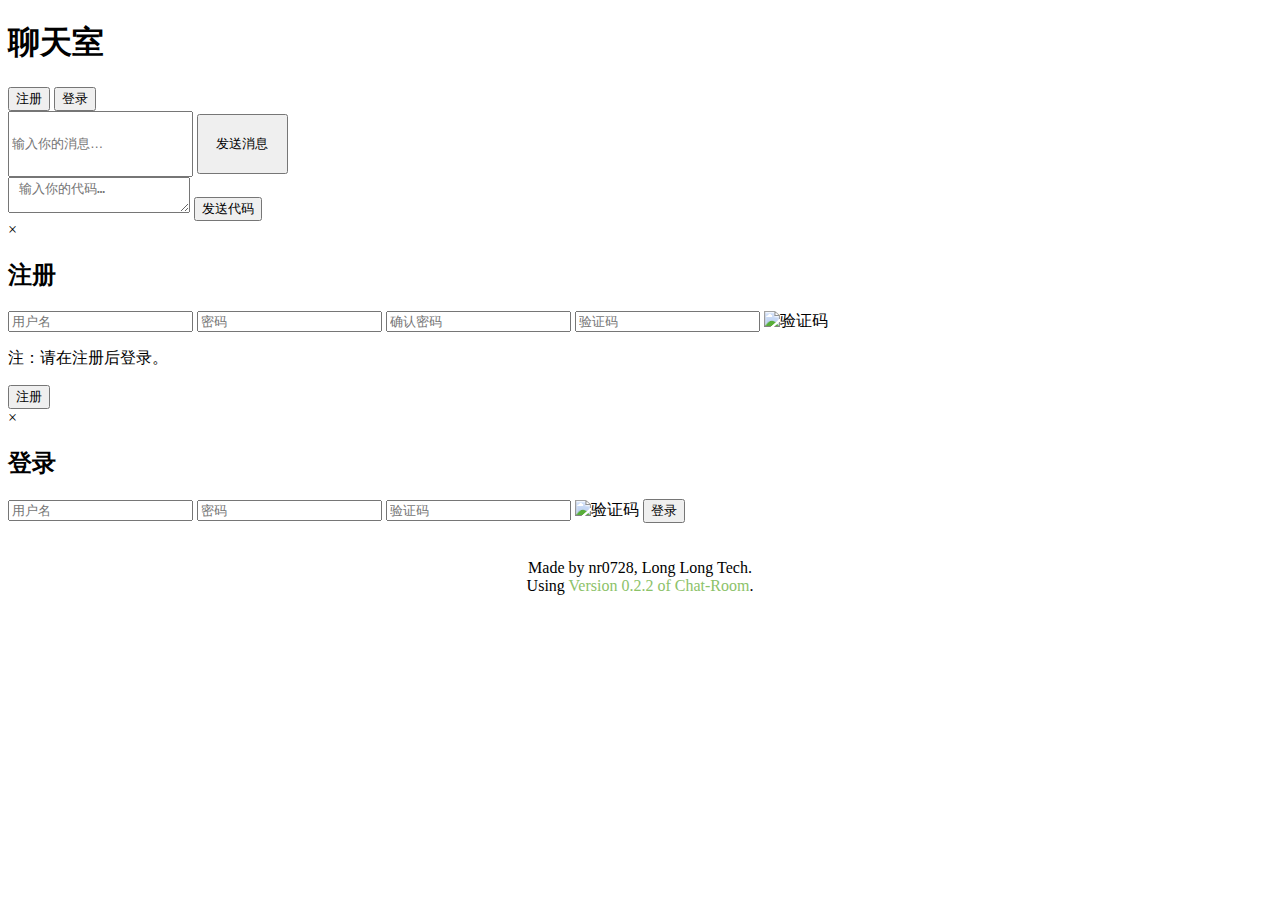
==== commit 93e4b2c6: "Update index.html" ====
--- a/templates/index.html
+++ b/templates/index.html
@@ -3,22 +3,31 @@
 <head>
     <meta charset="UTF-8">
     <meta name="viewport" content="width=device-width, initial-scale=1.0">
-    <title>Chat Room</title>
+    <title>聊天室</title>
     <link rel="stylesheet" type="text/css" href="{{ url_for('static', filename='styles.css') }}">
+    <script src="https://cdn.socket.io/4.0.0/socket.io.min.js"></script>
+	<link href="https://cdnjs.cloudflare.com/ajax/libs/sweetalert2/11.12.0/sweetalert2.min.css" rel="stylesheet"></link>
+	<link href="https://cdn.llong.tech/cdn/prism.css" rel="stylesheet" />
 </head>
 <body>
-    <h1>Chat Room</h1>
+	<input type="text" style="display:none">
+    <h1>聊天室</h1>
     <div id="nav-buttons">
         <button onclick="showRegisterForm()" id="register-button">注册</button>
-        <button onclick="showLoginForm()" id="login-button">登录</button>
+        <button onclick="showLoginForm()" id="login-button">登录</button>    
+        <button onclick="window.location.href='/panel'" id="panel-button" style="display:none;">控制面板</button>
     </div>
 
     <div id="chat-container">
         <div id="chat-history">
         </div>
         <div id="input-container">
-            <input type="text" id="message-input" placeholder="Type your message...">
-            <button onclick="sendMessage()">Send</button>
+            <input type="text" id="message-input" placeholder="输入你的消息…" style="height:60px;" autocomplete="off" readonly onfocus="this.removeAttribute('readonly');">
+            <button onclick="sendMessage()" style="height:60px;padding:10px;">&nbsp;&nbsp;发送消息&nbsp;&nbsp;</button>
+        </div>
+        <div id="input-container-code">
+            <textarea type="text" id="message-input-code" class="swal-content__textarea" placeholder=" 输入你的代码…" rows="2" autocomplete="off"></textarea>
+            <button onclick="sendCode()">发送代码</button>
         </div>
     </div>
 
@@ -31,6 +40,7 @@
             <input type="password" id="register-confirm-password" placeholder="确认密码">
             <input type="text" id="register-captcha" placeholder="验证码">
             <img id="captcha-image-reg" src="#" alt="验证码" onclick="reloadCode(2);">
+            <p>注：请在注册后登录。</p>
             <button onclick="register()">注册</button>
         </div>
     </div>
@@ -50,16 +60,30 @@
     <div id="notification" class="notification"></div>
 
 
-<style>
-.swal2-popup.swal2-toast{box-sizing:border-box;grid-column:1/4 !important;grid-row:1/4 !important;grid-template-columns:min-content auto min-content;padding:1em;overflow-y:hidden;background:#fff;box-shadow:0 0 1px rgba(0,0,0,.075),0 1px 2px rgba(0,0,0,.075),1px 2px 4px rgba(0,0,0,.075),1px 3px 8px rgba(0,0,0,.075),2px 4px 16px rgba(0,0,0,.075);pointer-events:all}.swal2-popup.swal2-toast>*{grid-column:2}.swal2-popup.swal2-toast .swal2-title{margin:.5em 1em;padding:0;font-size:1em;text-align:initial}.swal2-popup.swal2-toast .swal2-loading{justify-content:center}.swal2-popup.swal2-toast .swal2-input{height:2em;margin:.5em;font-size:1em}.swal2-popup.swal2-toast .swal2-validation-message{font-size:1em}.swal2-popup.swal2-toast .swal2-footer{margin:.5em 0 0;padding:.5em 0 0;font-size:.8em}.swal2-popup.swal2-toast .swal2-close{grid-column:3/3;grid-row:1/99;align-self:center;width:.8em;height:.8em;margin:0;font-size:2em}.swal2-popup.swal2-toast .swal2-html-container{margin:.5em 1em;padding:0;overflow:initial;font-size:1em;text-align:initial}.swal2-popup.swal2-toast .swal2-html-container:empty{padding:0}.swal2-popup.swal2-toast .swal2-loader{grid-column:1;grid-row:1/99;align-self:center;width:2em;height:2em;margin:.25em}.swal2-popup.swal2-toast .swal2-icon{grid-column:1;grid-row:1/99;align-self:center;width:2em;min-width:2em;height:2em;margin:0 .5em 0 0}.swal2-popup.swal2-toast .swal2-icon .swal2-icon-content{display:flex;align-items:center;font-size:1.8em;font-weight:bold}.swal2-popup.swal2-toast .swal2-icon.swal2-success .swal2-success-ring{width:2em;height:2em}.swal2-popup.swal2-toast .swal2-icon.swal2-error [class^=swal2-x-mark-line]{top:.875em;width:1.375em}.swal2-popup.swal2-toast .swal2-icon.swal2-error [class^=swal2-x-mark-line][class$=left]{left:.3125em}.swal2-popup.swal2-toast .swal2-icon.swal2-error [class^=swal2-x-mark-line][class$=right]{right:.3125em}.swal2-popup.swal2-toast .swal2-actions{justify-content:flex-start;height:auto;margin:0;margin-top:.5em;padding:0 .5em}.swal2-popup.swal2-toast .swal2-styled{margin:.25em .5em;padding:.4em .6em;font-size:1em}.swal2-popup.swal2-toast .swal2-success{border-color:#a5dc86}.swal2-popup.swal2-toast .swal2-success [class^=swal2-success-circular-line]{position:absolute;width:1.6em;height:3em;border-radius:50%}.swal2-popup.swal2-toast .swal2-success [class^=swal2-success-circular-line][class$=left]{top:-0.8em;left:-0.5em;transform:rotate(-45deg);transform-origin:2em 2em;border-radius:4em 0 0 4em}.swal2-popup.swal2-toast .swal2-success [class^=swal2-success-circular-line][class$=right]{top:-0.25em;left:.9375em;transform-origin:0 1.5em;border-radius:0 4em 4em 0}.swal2-popup.swal2-toast .swal2-success .swal2-success-ring{width:2em;height:2em}.swal2-popup.swal2-toast .swal2-success .swal2-success-fix{top:0;left:.4375em;width:.4375em;height:2.6875em}.swal2-popup.swal2-toast .swal2-success [class^=swal2-success-line]{height:.3125em}.swal2-popup.swal2-toast .swal2-success [class^=swal2-success-line][class$=tip]{top:1.125em;left:.1875em;width:.75em}.swal2-popup.swal2-toast .swal2-success [class^=swal2-success-line][class$=long]{top:.9375em;right:.1875em;width:1.375em}.swal2-popup.swal2-toast .swal2-success.swal2-icon-show .swal2-success-line-tip{animation:swal2-toast-animate-success-line-tip .75s}.swal2-popup.swal2-toast .swal2-success.swal2-icon-show .swal2-success-line-long{animation:swal2-toast-animate-success-line-long .75s}.swal2-popup.swal2-toast.swal2-show{animation:swal2-toast-show .5s}.swal2-popup.swal2-toast.swal2-hide{animation:swal2-toast-hide .1s forwards}div:where(.swal2-container){display:grid;position:fixed;z-index:1060;inset:0;box-sizing:border-box;grid-template-areas:"top-start     top            top-end" "center-start  center         center-end" "bottom-start  bottom-center  bottom-end";grid-template-rows:minmax(min-content, auto) minmax(min-content, auto) minmax(min-content, auto);height:100%;padding:.625em;overflow-x:hidden;transition:background-color .1s;-webkit-overflow-scrolling:touch}div:where(.swal2-container).swal2-backdrop-show,div:where(.swal2-container).swal2-noanimation{background:rgba(0,0,0,.4)}div:where(.swal2-container).swal2-backdrop-hide{background:rgba(0,0,0,0) !important}div:where(.swal2-container).swal2-top-start,div:where(.swal2-container).swal2-center-start,div:where(.swal2-container).swal2-bottom-start{grid-template-columns:minmax(0, 1fr) auto auto}div:where(.swal2-container).swal2-top,div:where(.swal2-container).swal2-center,div:where(.swal2-container).swal2-bottom{grid-template-columns:auto minmax(0, 1fr) auto}div:where(.swal2-container).swal2-top-end,div:where(.swal2-container).swal2-center-end,div:where(.swal2-container).swal2-bottom-end{grid-template-columns:auto auto minmax(0, 1fr)}div:where(.swal2-container).swal2-top-start>.swal2-popup{align-self:start}div:where(.swal2-container).swal2-top>.swal2-popup{grid-column:2;place-self:start center}div:where(.swal2-container).swal2-top-end>.swal2-popup,div:where(.swal2-container).swal2-top-right>.swal2-popup{grid-column:3;place-self:start end}div:where(.swal2-container).swal2-center-start>.swal2-popup,div:where(.swal2-container).swal2-center-left>.swal2-popup{grid-row:2;align-self:center}div:where(.swal2-container).swal2-center>.swal2-popup{grid-column:2;grid-row:2;place-self:center center}div:where(.swal2-container).swal2-center-end>.swal2-popup,div:where(.swal2-container).swal2-center-right>.swal2-popup{grid-column:3;grid-row:2;place-self:center end}div:where(.swal2-container).swal2-bottom-start>.swal2-popup,div:where(.swal2-container).swal2-bottom-left>.swal2-popup{grid-column:1;grid-row:3;align-self:end}div:where(.swal2-container).swal2-bottom>.swal2-popup{grid-column:2;grid-row:3;place-self:end center}div:where(.swal2-container).swal2-bottom-end>.swal2-popup,div:where(.swal2-container).swal2-bottom-right>.swal2-popup{grid-column:3;grid-row:3;place-self:end end}div:where(.swal2-container).swal2-grow-row>.swal2-popup,div:where(.swal2-container).swal2-grow-fullscreen>.swal2-popup{grid-column:1/4;width:100%}div:where(.swal2-container).swal2-grow-column>.swal2-popup,div:where(.swal2-container).swal2-grow-fullscreen>.swal2-popup{grid-row:1/4;align-self:stretch}div:where(.swal2-container).swal2-no-transition{transition:none !important}div:where(.swal2-container) div:where(.swal2-popup){display:none;position:relative;box-sizing:border-box;grid-template-columns:minmax(0, 100%);width:32em;max-width:100%;padding:0 0 1.25em;border:none;border-radius:5px;background:#fff;color:#545454;font-family:inherit;font-size:1rem}div:where(.swal2-container) div:where(.swal2-popup):focus{outline:none}div:where(.swal2-container) div:where(.swal2-popup).swal2-loading{overflow-y:hidden}div:where(.swal2-container) h2:where(.swal2-title){position:relative;max-width:100%;margin:0;padding:.8em 1em 0;color:inherit;font-size:1.875em;font-weight:600;text-align:center;text-transform:none;word-wrap:break-word}div:where(.swal2-container) div:where(.swal2-actions){display:flex;z-index:1;box-sizing:border-box;flex-wrap:wrap;align-items:center;justify-content:center;width:auto;margin:1.25em auto 0;padding:0}div:where(.swal2-container) div:where(.swal2-actions):not(.swal2-loading) .swal2-styled[disabled]{opacity:.4}div:where(.swal2-container) div:where(.swal2-actions):not(.swal2-loading) .swal2-styled:hover{background-image:linear-gradient(rgba(0, 0, 0, 0.1), rgba(0, 0, 0, 0.1))}div:where(.swal2-container) div:where(.swal2-actions):not(.swal2-loading) .swal2-styled:active{background-image:linear-gradient(rgba(0, 0, 0, 0.2), rgba(0, 0, 0, 0.2))}div:where(.swal2-container) div:where(.swal2-loader){display:none;align-items:center;justify-content:center;width:2.2em;height:2.2em;margin:0 1.875em;animation:swal2-rotate-loading 1.5s linear 0s infinite normal;border-width:.25em;border-style:solid;border-radius:100%;border-color:#2778c4 rgba(0,0,0,0) #2778c4 rgba(0,0,0,0)}div:where(.swal2-container) button:where(.swal2-styled){margin:.3125em;padding:.625em 1.1em;transition:box-shadow .1s;box-shadow:0 0 0 3px rgba(0,0,0,0);font-weight:500}div:where(.swal2-container) button:where(.swal2-styled):not([disabled]){cursor:pointer}div:where(.swal2-container) button:where(.swal2-styled).swal2-confirm{border:0;border-radius:.25em;background:initial;background-color:#7066e0;color:#fff;font-size:1em}div:where(.swal2-container) button:where(.swal2-styled).swal2-confirm:focus{box-shadow:0 0 0 3px rgba(112,102,224,.5)}div:where(.swal2-container) button:where(.swal2-styled).swal2-deny{border:0;border-radius:.25em;background:initial;background-color:#dc3741;color:#fff;font-size:1em}div:where(.swal2-container) button:where(.swal2-styled).swal2-deny:focus{box-shadow:0 0 0 3px rgba(220,55,65,.5)}div:where(.swal2-container) button:where(.swal2-styled).swal2-cancel{border:0;border-radius:.25em;background:initial;background-color:#6e7881;color:#fff;font-size:1em}div:where(.swal2-container) button:where(.swal2-styled).swal2-cancel:focus{box-shadow:0 0 0 3px rgba(110,120,129,.5)}div:where(.swal2-container) button:where(.swal2-styled).swal2-default-outline:focus{box-shadow:0 0 0 3px rgba(100,150,200,.5)}div:where(.swal2-container) button:where(.swal2-styled):focus{outline:none}div:where(.swal2-container) button:where(.swal2-styled)::-moz-focus-inner{border:0}div:where(.swal2-container) div:where(.swal2-footer){margin:1em 0 0;padding:1em 1em 0;border-top:1px solid #eee;color:inherit;font-size:1em;text-align:center}div:where(.swal2-container) .swal2-timer-progress-bar-container{position:absolute;right:0;bottom:0;left:0;grid-column:auto !important;overflow:hidden;border-bottom-right-radius:5px;border-bottom-left-radius:5px}div:where(.swal2-container) div:where(.swal2-timer-progress-bar){width:100%;height:.25em;background:rgba(0,0,0,.2)}div:where(.swal2-container) img:where(.swal2-image){max-width:100%;margin:2em auto 1em}div:where(.swal2-container) button:where(.swal2-close){z-index:2;align-items:center;justify-content:center;width:1.2em;height:1.2em;margin-top:0;margin-right:0;margin-bottom:-1.2em;padding:0;overflow:hidden;transition:color .1s,box-shadow .1s;border:none;border-radius:5px;background:rgba(0,0,0,0);color:#ccc;font-family:monospace;font-size:2.5em;cursor:pointer;justify-self:end}div:where(.swal2-container) button:where(.swal2-close):hover{transform:none;background:rgba(0,0,0,0);color:#f27474}div:where(.swal2-container) button:where(.swal2-close):focus{outline:none;box-shadow:inset 0 0 0 3px rgba(100,150,200,.5)}div:where(.swal2-container) button:where(.swal2-close)::-moz-focus-inner{border:0}div:where(.swal2-container) .swal2-html-container{z-index:1;justify-content:center;margin:1em 1.6em .3em;padding:0;overflow:auto;color:inherit;font-size:1.125em;font-weight:normal;line-height:normal;text-align:center;word-wrap:break-word;word-break:break-word}div:where(.swal2-container) input:where(.swal2-input),div:where(.swal2-container) input:where(.swal2-file),div:where(.swal2-container) textarea:where(.swal2-textarea),div:where(.swal2-container) select:where(.swal2-select),div:where(.swal2-container) div:where(.swal2-radio),div:where(.swal2-container) label:where(.swal2-checkbox){margin:1em 2em 3px}div:where(.swal2-container) input:where(.swal2-input),div:where(.swal2-container) input:where(.swal2-file),div:where(.swal2-container) textarea:where(.swal2-textarea){box-sizing:border-box;width:auto;transition:border-color .1s,box-shadow .1s;border:1px solid #d9d9d9;border-radius:.1875em;background:rgba(0,0,0,0);box-shadow:inset 0 1px 1px rgba(0,0,0,.06),0 0 0 3px rgba(0,0,0,0);color:inherit;font-size:1.125em}div:where(.swal2-container) input:where(.swal2-input).swal2-inputerror,div:where(.swal2-container) input:where(.swal2-file).swal2-inputerror,div:where(.swal2-container) textarea:where(.swal2-textarea).swal2-inputerror{border-color:#f27474 !important;box-shadow:0 0 2px #f27474 !important}div:where(.swal2-container) input:where(.swal2-input):focus,div:where(.swal2-container) input:where(.swal2-file):focus,div:where(.swal2-container) textarea:where(.swal2-textarea):focus{border:1px solid #b4dbed;outline:none;box-shadow:inset 0 1px 1px rgba(0,0,0,.06),0 0 0 3px rgba(100,150,200,.5)}div:where(.swal2-container) input:where(.swal2-input)::placeholder,div:where(.swal2-container) input:where(.swal2-file)::placeholder,div:where(.swal2-container) textarea:where(.swal2-textarea)::placeholder{color:#ccc}div:where(.swal2-container) .swal2-range{margin:1em 2em 3px;background:#fff}div:where(.swal2-container) .swal2-range input{width:80%}div:where(.swal2-container) .swal2-range output{width:20%;color:inherit;font-weight:600;text-align:center}div:where(.swal2-container) .swal2-range input,div:where(.swal2-container) .swal2-range output{height:2.625em;padding:0;font-size:1.125em;line-height:2.625em}div:where(.swal2-container) .swal2-input{height:2.625em;padding:0 .75em}div:where(.swal2-container) .swal2-file{width:75%;margin-right:auto;margin-left:auto;background:rgba(0,0,0,0);font-size:1.125em}div:where(.swal2-container) .swal2-textarea{height:6.75em;padding:.75em}div:where(.swal2-container) .swal2-select{min-width:50%;max-width:100%;padding:.375em .625em;background:rgba(0,0,0,0);color:inherit;font-size:1.125em}div:where(.swal2-container) .swal2-radio,div:where(.swal2-container) .swal2-checkbox{align-items:center;justify-content:center;background:#fff;color:inherit}div:where(.swal2-container) .swal2-radio label,div:where(.swal2-container) .swal2-checkbox label{margin:0 .6em;font-size:1.125em}div:where(.swal2-container) .swal2-radio input,div:where(.swal2-container) .swal2-checkbox input{flex-shrink:0;margin:0 .4em}div:where(.swal2-container) label:where(.swal2-input-label){display:flex;justify-content:center;margin:1em auto 0}div:where(.swal2-container) div:where(.swal2-validation-message){align-items:center;justify-content:center;margin:1em 0 0;padding:.625em;overflow:hidden;background:#f0f0f0;color:#666;font-size:1em;font-weight:300}div:where(.swal2-container) div:where(.swal2-validation-message)::before{content:"!";display:inline-block;width:1.5em;min-width:1.5em;height:1.5em;margin:0 .625em;border-radius:50%;background-color:#f27474;color:#fff;font-weight:600;line-height:1.5em;text-align:center}div:where(.swal2-container) .swal2-progress-steps{flex-wrap:wrap;align-items:center;max-width:100%;margin:1.25em auto;padding:0;background:rgba(0,0,0,0);font-weight:600}div:where(.swal2-container) .swal2-progress-steps li{display:inline-block;position:relative}div:where(.swal2-container) .swal2-progress-steps .swal2-progress-step{z-index:20;flex-shrink:0;width:2em;height:2em;border-radius:2em;background:#2778c4;color:#fff;line-height:2em;text-align:center}div:where(.swal2-container) .swal2-progress-steps .swal2-progress-step.swal2-active-progress-step{background:#2778c4}div:where(.swal2-container) .swal2-progress-steps .swal2-progress-step.swal2-active-progress-step~.swal2-progress-step{background:#add8e6;color:#fff}div:where(.swal2-container) .swal2-progress-steps .swal2-progress-step.swal2-active-progress-step~.swal2-progress-step-line{background:#add8e6}div:where(.swal2-container) .swal2-progress-steps .swal2-progress-step-line{z-index:10;flex-shrink:0;width:2.5em;height:.4em;margin:0 -1px;background:#2778c4}div:where(.swal2-icon){position:relative;box-sizing:content-box;justify-content:center;width:5em;height:5em;margin:2.5em auto .6em;border:0.25em solid rgba(0,0,0,0);border-radius:50%;border-color:#000;font-family:inherit;line-height:5em;cursor:default;user-select:none}div:where(.swal2-icon) .swal2-icon-content{display:flex;align-items:center;font-size:3.75em}div:where(.swal2-icon).swal2-error{border-color:#f27474;color:#f27474}div:where(.swal2-icon).swal2-error .swal2-x-mark{position:relative;flex-grow:1}div:where(.swal2-icon).swal2-error [class^=swal2-x-mark-line]{display:block;position:absolute;top:2.3125em;width:2.9375em;height:.3125em;border-radius:.125em;background-color:#f27474}div:where(.swal2-icon).swal2-error [class^=swal2-x-mark-line][class$=left]{left:1.0625em;transform:rotate(45deg)}div:where(.swal2-icon).swal2-error [class^=swal2-x-mark-line][class$=right]{right:1em;transform:rotate(-45deg)}div:where(.swal2-icon).swal2-error.swal2-icon-show{animation:swal2-animate-error-icon .5s}div:where(.swal2-icon).swal2-error.swal2-icon-show .swal2-x-mark{animation:swal2-animate-error-x-mark .5s}div:where(.swal2-icon).swal2-warning{border-color:#facea8;color:#f8bb86}div:where(.swal2-icon).swal2-warning.swal2-icon-show{animation:swal2-animate-error-icon .5s}div:where(.swal2-icon).swal2-warning.swal2-icon-show .swal2-icon-content{animation:swal2-animate-i-mark .5s}div:where(.swal2-icon).swal2-info{border-color:#9de0f6;color:#3fc3ee}div:where(.swal2-icon).swal2-info.swal2-icon-show{animation:swal2-animate-error-icon .5s}div:where(.swal2-icon).swal2-info.swal2-icon-show .swal2-icon-content{animation:swal2-animate-i-mark .8s}div:where(.swal2-icon).swal2-question{border-color:#c9dae1;color:#87adbd}div:where(.swal2-icon).swal2-question.swal2-icon-show{animation:swal2-animate-error-icon .5s}div:where(.swal2-icon).swal2-question.swal2-icon-show .swal2-icon-content{animation:swal2-animate-question-mark .8s}div:where(.swal2-icon).swal2-success{border-color:#a5dc86;color:#a5dc86}div:where(.swal2-icon).swal2-success [class^=swal2-success-circular-line]{position:absolute;width:3.75em;height:7.5em;border-radius:50%}div:where(.swal2-icon).swal2-success [class^=swal2-success-circular-line][class$=left]{top:-0.4375em;left:-2.0635em;transform:rotate(-45deg);transform-origin:3.75em 3.75em;border-radius:7.5em 0 0 7.5em}div:where(.swal2-icon).swal2-success [class^=swal2-success-circular-line][class$=right]{top:-0.6875em;left:1.875em;transform:rotate(-45deg);transform-origin:0 3.75em;border-radius:0 7.5em 7.5em 0}div:where(.swal2-icon).swal2-success .swal2-success-ring{position:absolute;z-index:2;top:-0.25em;left:-0.25em;box-sizing:content-box;width:100%;height:100%;border:.25em solid rgba(165,220,134,.3);border-radius:50%}div:where(.swal2-icon).swal2-success .swal2-success-fix{position:absolute;z-index:1;top:.5em;left:1.625em;width:.4375em;height:5.625em;transform:rotate(-45deg)}div:where(.swal2-icon).swal2-success [class^=swal2-success-line]{display:block;position:absolute;z-index:2;height:.3125em;border-radius:.125em;background-color:#a5dc86}div:where(.swal2-icon).swal2-success [class^=swal2-success-line][class$=tip]{top:2.875em;left:.8125em;width:1.5625em;transform:rotate(45deg)}div:where(.swal2-icon).swal2-success [class^=swal2-success-line][class$=long]{top:2.375em;right:.5em;width:2.9375em;transform:rotate(-45deg)}div:where(.swal2-icon).swal2-success.swal2-icon-show .swal2-success-line-tip{animation:swal2-animate-success-line-tip .75s}div:where(.swal2-icon).swal2-success.swal2-icon-show .swal2-success-line-long{animation:swal2-animate-success-line-long .75s}div:where(.swal2-icon).swal2-success.swal2-icon-show .swal2-success-circular-line-right{animation:swal2-rotate-success-circular-line 4.25s ease-in}[class^=swal2]{-webkit-tap-highlight-color:rgba(0,0,0,0)}.swal2-show{animation:swal2-show .3s}.swal2-hide{animation:swal2-hide .15s forwards}.swal2-noanimation{transition:none}.swal2-scrollbar-measure{position:absolute;top:-9999px;width:50px;height:50px;overflow:scroll}.swal2-rtl .swal2-close{margin-right:initial;margin-left:0}.swal2-rtl .swal2-timer-progress-bar{right:0;left:auto}@keyframes swal2-toast-show{0%{transform:translateY(-0.625em) rotateZ(2deg)}33%{transform:translateY(0) rotateZ(-2deg)}66%{transform:translateY(0.3125em) rotateZ(2deg)}100%{transform:translateY(0) rotateZ(0deg)}}@keyframes swal2-toast-hide{100%{transform:rotateZ(1deg);opacity:0}}@keyframes swal2-toast-animate-success-line-tip{0%{top:.5625em;left:.0625em;width:0}54%{top:.125em;left:.125em;width:0}70%{top:.625em;left:-0.25em;width:1.625em}84%{top:1.0625em;left:.75em;width:.5em}100%{top:1.125em;left:.1875em;width:.75em}}@keyframes swal2-toast-animate-success-line-long{0%{top:1.625em;right:1.375em;width:0}65%{top:1.25em;right:.9375em;width:0}84%{top:.9375em;right:0;width:1.125em}100%{top:.9375em;right:.1875em;width:1.375em}}@keyframes swal2-show{0%{transform:scale(0.7)}45%{transform:scale(1.05)}80%{transform:scale(0.95)}100%{transform:scale(1)}}@keyframes swal2-hide{0%{transform:scale(1);opacity:1}100%{transform:scale(0.5);opacity:0}}@keyframes swal2-animate-success-line-tip{0%{top:1.1875em;left:.0625em;width:0}54%{top:1.0625em;left:.125em;width:0}70%{top:2.1875em;left:-0.375em;width:3.125em}84%{top:3em;left:1.3125em;width:1.0625em}100%{top:2.8125em;left:.8125em;width:1.5625em}}@keyframes swal2-animate-success-line-long{0%{top:3.375em;right:2.875em;width:0}65%{top:3.375em;right:2.875em;width:0}84%{top:2.1875em;right:0;width:3.4375em}100%{top:2.375em;right:.5em;width:2.9375em}}@keyframes swal2-rotate-success-circular-line{0%{transform:rotate(-45deg)}5%{transform:rotate(-45deg)}12%{transform:rotate(-405deg)}100%{transform:rotate(-405deg)}}@keyframes swal2-animate-error-x-mark{0%{margin-top:1.625em;transform:scale(0.4);opacity:0}50%{margin-top:1.625em;transform:scale(0.4);opacity:0}80%{margin-top:-0.375em;transform:scale(1.15)}100%{margin-top:0;transform:scale(1);opacity:1}}@keyframes swal2-animate-error-icon{0%{transform:rotateX(100deg);opacity:0}100%{transform:rotateX(0deg);opacity:1}}@keyframes swal2-rotate-loading{0%{transform:rotate(0deg)}100%{transform:rotate(360deg)}}@keyframes swal2-animate-question-mark{0%{transform:rotateY(-360deg)}100%{transform:rotateY(0)}}@keyframes swal2-animate-i-mark{0%{transform:rotateZ(45deg);opacity:0}25%{transform:rotateZ(-25deg);opacity:.4}50%{transform:rotateZ(15deg);opacity:.8}75%{transform:rotateZ(-5deg);opacity:1}100%{transform:rotateX(0);opacity:1}}body.swal2-shown:not(.swal2-no-backdrop):not(.swal2-toast-shown){overflow:hidden}body.swal2-height-auto{height:auto !important}body.swal2-no-backdrop .swal2-container{background-color:rgba(0,0,0,0) !important;pointer-events:none}body.swal2-no-backdrop .swal2-container .swal2-popup{pointer-events:all}body.swal2-no-backdrop .swal2-container .swal2-modal{box-shadow:0 0 10px rgba(0,0,0,.4)}@media print{body.swal2-shown:not(.swal2-no-backdrop):not(.swal2-toast-shown){overflow-y:scroll !important}body.swal2-shown:not(.swal2-no-backdrop):not(.swal2-toast-shown)>[aria-hidden=true]{display:none}body.swal2-shown:not(.swal2-no-backdrop):not(.swal2-toast-shown) .swal2-container{position:static !important}}body.swal2-toast-shown .swal2-container{box-sizing:border-box;width:360px;max-width:100%;background-color:rgba(0,0,0,0);pointer-events:none}body.swal2-toast-shown .swal2-container.swal2-top{inset:0 auto auto 50%;transform:translateX(-50%)}body.swal2-toast-shown .swal2-container.swal2-top-end,body.swal2-toast-shown .swal2-container.swal2-top-right{inset:0 0 auto auto}body.swal2-toast-shown .swal2-container.swal2-top-start,body.swal2-toast-shown .swal2-container.swal2-top-left{inset:0 auto auto 0}body.swal2-toast-shown .swal2-container.swal2-center-start,body.swal2-toast-shown .swal2-container.swal2-center-left{inset:50% auto auto 0;transform:translateY(-50%)}body.swal2-toast-shown .swal2-container.swal2-center{inset:50% auto auto 50%;transform:translate(-50%, -50%)}body.swal2-toast-shown .swal2-container.swal2-center-end,body.swal2-toast-shown .swal2-container.swal2-center-right{inset:50% 0 auto auto;transform:translateY(-50%)}body.swal2-toast-shown .swal2-container.swal2-bottom-start,body.swal2-toast-shown .swal2-container.swal2-bottom-left{inset:auto auto 0 0}body.swal2-toast-shown .swal2-container.swal2-bottom{inset:auto auto 0 50%;transform:translateX(-50%)}body.swal2-toast-shown .swal2-container.swal2-bottom-end,body.swal2-toast-shown .swal2-container.swal2-bottom-right{inset:auto 0 0 auto}
-</style>
-
-<script>
-!function(t,e){"object"==typeof exports&&"undefined"!=typeof module?module.exports=e():"function"==typeof define&&define.amd?define(e):(t="undefined"!=typeof globalThis?globalThis:t||self).Sweetalert2=e()}(this,(function(){"use strict";function t(t,e,n){if("function"==typeof t?t===e:t.has(e))return arguments.length<3?e:n;throw new TypeError("Private element is not present on this object")}function e(t,e,n){return e=s(e),function(t,e){if(e&&("object"==typeof e||"function"==typeof e))return e;if(void 0!==e)throw new TypeError("Derived constructors may only return object or undefined");return function(t){if(void 0===t)throw new ReferenceError("this hasn't been initialised - super() hasn't been called");return t}(t)}(t,o()?Reflect.construct(e,n||[],s(t).constructor):e.apply(t,n))}function n(e,n){return e.get(t(e,n))}function o(){try{var t=!Boolean.prototype.valueOf.call(Reflect.construct(Boolean,[],(function(){})))}catch(t){}return(o=function(){return!!t})()}function i(t){var e=function(t,e){if("object"!=typeof t||!t)return t;var n=t[Symbol.toPrimitive];if(void 0!==n){var o=n.call(t,e||"default");if("object"!=typeof o)return o;throw new TypeError("@@toPrimitive must return a primitive value.")}return("string"===e?String:Number)(t)}(t,"string");return"symbol"==typeof e?e:e+""}function r(t){return r="function"==typeof Symbol&&"symbol"==typeof Symbol.iterator?function(t){return typeof t}:function(t){return t&&"function"==typeof Symbol&&t.constructor===Symbol&&t!==Symbol.prototype?"symbol":typeof t},r(t)}function a(t,e){if(!(t instanceof e))throw new TypeError("Cannot call a class as a function")}function c(t,e){for(var n=0;n<e.length;n++){var o=e[n];o.enumerable=o.enumerable||!1,o.configurable=!0,"value"in o&&(o.writable=!0),Object.defineProperty(t,i(o.key),o)}}function u(t,e,n){return e&&c(t.prototype,e),n&&c(t,n),Object.defineProperty(t,"prototype",{writable:!1}),t}function s(t){return s=Object.setPrototypeOf?Object.getPrototypeOf.bind():function(t){return t.__proto__||Object.getPrototypeOf(t)},s(t)}function l(t,e){return l=Object.setPrototypeOf?Object.setPrototypeOf.bind():function(t,e){return t.__proto__=e,t},l(t,e)}function d(){return d="undefined"!=typeof Reflect&&Reflect.get?Reflect.get.bind():function(t,e,n){var o=function(t,e){for(;!Object.prototype.hasOwnProperty.call(t,e)&&null!==(t=s(t)););return t}(t,e);if(o){var i=Object.getOwnPropertyDescriptor(o,e);return i.get?i.get.call(arguments.length<3?t:n):i.value}},d.apply(this,arguments)}function f(t,e){return function(t){if(Array.isArray(t))return t}(t)||function(t,e){var n=null==t?null:"undefined"!=typeof Symbol&&t[Symbol.iterator]||t["@@iterator"];if(null!=n){var o,i,r,a,c=[],u=!0,s=!1;try{if(r=(n=n.call(t)).next,0===e){if(Object(n)!==n)return;u=!1}else for(;!(u=(o=r.call(n)).done)&&(c.push(o.value),c.length!==e);u=!0);}catch(t){s=!0,i=t}finally{try{if(!u&&null!=n.return&&(a=n.return(),Object(a)!==a))return}finally{if(s)throw i}}return c}}(t,e)||m(t,e)||function(){throw new TypeError("Invalid attempt to destructure non-iterable instance.\nIn order to be iterable, non-array objects must have a [Symbol.iterator]() method.")}()}function p(t){return function(t){if(Array.isArray(t))return h(t)}(t)||function(t){if("undefined"!=typeof Symbol&&null!=t[Symbol.iterator]||null!=t["@@iterator"])return Array.from(t)}(t)||m(t)||function(){throw new TypeError("Invalid attempt to spread non-iterable instance.\nIn order to be iterable, non-array objects must have a [Symbol.iterator]() method.")}()}function m(t,e){if(t){if("string"==typeof t)return h(t,e);var n=Object.prototype.toString.call(t).slice(8,-1);return"Object"===n&&t.constructor&&(n=t.constructor.name),"Map"===n||"Set"===n?Array.from(t):"Arguments"===n||/^(?:Ui|I)nt(?:8|16|32)(?:Clamped)?Array$/.test(n)?h(t,e):void 0}}function h(t,e){(null==e||e>t.length)&&(e=t.length);for(var n=0,o=new Array(e);n<e;n++)o[n]=t[n];return o}function v(t,e,n){!function(t,e){if(e.has(t))throw new TypeError("Cannot initialize the same private elements twice on an object")}(t,e),e.set(t,n)}var g={},b=function(t){return new Promise((function(e){if(!t)return e();var n=window.scrollX,o=window.scrollY;g.restoreFocusTimeout=setTimeout((function(){g.previousActiveElement instanceof HTMLElement?(g.previousActiveElement.focus(),g.previousActiveElement=null):document.body&&document.body.focus(),e()}),100),window.scrollTo(n,o)}))},y="swal2-",w=["container","shown","height-auto","iosfix","popup","modal","no-backdrop","no-transition","toast","toast-shown","show","hide","close","title","html-container","actions","confirm","deny","cancel","default-outline","footer","icon","icon-content","image","input","file","range","select","radio","checkbox","label","textarea","inputerror","input-label","validation-message","progress-steps","active-progress-step","progress-step","progress-step-line","loader","loading","styled","top","top-start","top-end","top-left","top-right","center","center-start","center-end","center-left","center-right","bottom","bottom-start","bottom-end","bottom-left","bottom-right","grow-row","grow-column","grow-fullscreen","rtl","timer-progress-bar","timer-progress-bar-container","scrollbar-measure","icon-success","icon-warning","icon-info","icon-question","icon-error"].reduce((function(t,e){return t[e]=y+e,t}),{}),C=["success","warning","info","question","error"].reduce((function(t,e){return t[e]=y+e,t}),{}),A="SweetAlert2:",k=function(t){return t.charAt(0).toUpperCase()+t.slice(1)},E=function(t){console.warn("".concat(A," ").concat("object"===r(t)?t.join(" "):t))},P=function(t){console.error("".concat(A," ").concat(t))},B=[],T=function(t,e){var n;n='"'.concat(t,'" is deprecated and will be removed in the next major release. Please use "').concat(e,'" instead.'),B.includes(n)||(B.push(n),E(n))},x=function(t){return"function"==typeof t?t():t},S=function(t){return t&&"function"==typeof t.toPromise},O=function(t){return S(t)?t.toPromise():Promise.resolve(t)},L=function(t){return t&&Promise.resolve(t)===t},j=function(){return document.body.querySelector(".".concat(w.container))},M=function(t){var e=j();return e?e.querySelector(t):null},I=function(t){return M(".".concat(t))},H=function(){return I(w.popup)},D=function(){return I(w.icon)},q=function(){return I(w.title)},V=function(){return I(w["html-container"])},_=function(){return I(w.image)},R=function(){return I(w["progress-steps"])},N=function(){return I(w["validation-message"])},F=function(){return M(".".concat(w.actions," .").concat(w.confirm))},U=function(){return M(".".concat(w.actions," .").concat(w.cancel))},z=function(){return M(".".concat(w.actions," .").concat(w.deny))},W=function(){return M(".".concat(w.loader))},K=function(){return I(w.actions)},Y=function(){return I(w.footer)},Z=function(){return I(w["timer-progress-bar"])},$=function(){return I(w.close)},J=function(){var t=H();if(!t)return[];var e=t.querySelectorAll('[tabindex]:not([tabindex="-1"]):not([tabindex="0"])'),n=Array.from(e).sort((function(t,e){var n=parseInt(t.getAttribute("tabindex")||"0"),o=parseInt(e.getAttribute("tabindex")||"0");return n>o?1:n<o?-1:0})),o=t.querySelectorAll('\n  a[href],\n  area[href],\n  input:not([disabled]),\n  select:not([disabled]),\n  textarea:not([disabled]),\n  button:not([disabled]),\n  iframe,\n  object,\n  embed,\n  [tabindex="0"],\n  [contenteditable],\n  audio[controls],\n  video[controls],\n  summary\n'),i=Array.from(o).filter((function(t){return"-1"!==t.getAttribute("tabindex")}));return p(new Set(n.concat(i))).filter((function(t){return mt(t)}))},X=function(){return tt(document.body,w.shown)&&!tt(document.body,w["toast-shown"])&&!tt(document.body,w["no-backdrop"])},G=function(){var t=H();return!!t&&tt(t,w.toast)},Q=function(t,e){if(t.textContent="",e){var n=(new DOMParser).parseFromString(e,"text/html"),o=n.querySelector("head");o&&Array.from(o.childNodes).forEach((function(e){t.appendChild(e)}));var i=n.querySelector("body");i&&Array.from(i.childNodes).forEach((function(e){e instanceof HTMLVideoElement||e instanceof HTMLAudioElement?t.appendChild(e.cloneNode(!0)):t.appendChild(e)}))}},tt=function(t,e){if(!e)return!1;for(var n=e.split(/\s+/),o=0;o<n.length;o++)if(!t.classList.contains(n[o]))return!1;return!0},et=function(t,e,n){if(function(t,e){Array.from(t.classList).forEach((function(n){Object.values(w).includes(n)||Object.values(C).includes(n)||Object.values(e.showClass||{}).includes(n)||t.classList.remove(n)}))}(t,e),e.customClass&&e.customClass[n]){if("string"!=typeof e.customClass[n]&&!e.customClass[n].forEach)return void E("Invalid type of customClass.".concat(n,'! Expected string or iterable object, got "').concat(r(e.customClass[n]),'"'));rt(t,e.customClass[n])}},nt=function(t,e){if(!e)return null;switch(e){case"select":case"textarea":case"file":return t.querySelector(".".concat(w.popup," > .").concat(w[e]));case"checkbox":return t.querySelector(".".concat(w.popup," > .").concat(w.checkbox," input"));case"radio":return t.querySelector(".".concat(w.popup," > .").concat(w.radio," input:checked"))||t.querySelector(".".concat(w.popup," > .").concat(w.radio," input:first-child"));case"range":return t.querySelector(".".concat(w.popup," > .").concat(w.range," input"));default:return t.querySelector(".".concat(w.popup," > .").concat(w.input))}},ot=function(t){if(t.focus(),"file"!==t.type){var e=t.value;t.value="",t.value=e}},it=function(t,e,n){t&&e&&("string"==typeof e&&(e=e.split(/\s+/).filter(Boolean)),e.forEach((function(e){Array.isArray(t)?t.forEach((function(t){n?t.classList.add(e):t.classList.remove(e)})):n?t.classList.add(e):t.classList.remove(e)})))},rt=function(t,e){it(t,e,!0)},at=function(t,e){it(t,e,!1)},ct=function(t,e){for(var n=Array.from(t.children),o=0;o<n.length;o++){var i=n[o];if(i instanceof HTMLElement&&tt(i,e))return i}},ut=function(t,e,n){n==="".concat(parseInt(n))&&(n=parseInt(n)),n||0===parseInt(n)?t.style.setProperty(e,"number"==typeof n?"".concat(n,"px"):n):t.style.removeProperty(e)},st=function(t){var e=arguments.length>1&&void 0!==arguments[1]?arguments[1]:"flex";t&&(t.style.display=e)},lt=function(t){t&&(t.style.display="none")},dt=function(t){var e=arguments.length>1&&void 0!==arguments[1]?arguments[1]:"block";t&&new MutationObserver((function(){pt(t,t.innerHTML,e)})).observe(t,{childList:!0,subtree:!0})},ft=function(t,e,n,o){var i=t.querySelector(e);i&&i.style.setProperty(n,o)},pt=function(t,e){e?st(t,arguments.length>2&&void 0!==arguments[2]?arguments[2]:"flex"):lt(t)},mt=function(t){return!(!t||!(t.offsetWidth||t.offsetHeight||t.getClientRects().length))},ht=function(t){return!!(t.scrollHeight>t.clientHeight)},vt=function(t){var e=window.getComputedStyle(t),n=parseFloat(e.getPropertyValue("animation-duration")||"0"),o=parseFloat(e.getPropertyValue("transition-duration")||"0");return n>0||o>0},gt=function(t){var e=arguments.length>1&&void 0!==arguments[1]&&arguments[1],n=Z();n&&mt(n)&&(e&&(n.style.transition="none",n.style.width="100%"),setTimeout((function(){n.style.transition="width ".concat(t/1e3,"s linear"),n.style.width="0%"}),10))},bt=function(){return"undefined"==typeof window||"undefined"==typeof document},yt='\n <div aria-labelledby="'.concat(w.title,'" aria-describedby="').concat(w["html-container"],'" class="').concat(w.popup,'" tabindex="-1">\n   <button type="button" class="').concat(w.close,'"></button>\n   <ul class="').concat(w["progress-steps"],'"></ul>\n   <div class="').concat(w.icon,'"></div>\n   <img class="').concat(w.image,'" />\n   <h2 class="').concat(w.title,'" id="').concat(w.title,'"></h2>\n   <div class="').concat(w["html-container"],'" id="').concat(w["html-container"],'"></div>\n   <input class="').concat(w.input,'" id="').concat(w.input,'" />\n   <input type="file" class="').concat(w.file,'" />\n   <div class="').concat(w.range,'">\n     <input type="range" />\n     <output></output>\n   </div>\n   <select class="').concat(w.select,'" id="').concat(w.select,'"></select>\n   <div class="').concat(w.radio,'"></div>\n   <label class="').concat(w.checkbox,'">\n     <input type="checkbox" id="').concat(w.checkbox,'" />\n     <span class="').concat(w.label,'"></span>\n   </label>\n   <textarea class="').concat(w.textarea,'" id="').concat(w.textarea,'"></textarea>\n   <div class="').concat(w["validation-message"],'" id="').concat(w["validation-message"],'"></div>\n   <div class="').concat(w.actions,'">\n     <div class="').concat(w.loader,'"></div>\n     <button type="button" class="').concat(w.confirm,'"></button>\n     <button type="button" class="').concat(w.deny,'"></button>\n     <button type="button" class="').concat(w.cancel,'"></button>\n   </div>\n   <div class="').concat(w.footer,'"></div>\n   <div class="').concat(w["timer-progress-bar-container"],'">\n     <div class="').concat(w["timer-progress-bar"],'"></div>\n   </div>\n </div>\n').replace(/(^|\n)\s*/g,""),wt=function(){g.currentInstance.resetValidationMessage()},Ct=function(t){var e,n=!!(e=j())&&(e.remove(),at([document.documentElement,document.body],[w["no-backdrop"],w["toast-shown"],w["has-column"]]),!0);if(bt())P("SweetAlert2 requires document to initialize");else{var o=document.createElement("div");o.className=w.container,n&&rt(o,w["no-transition"]),Q(o,yt);var i,r,a,c,u,s,l,d,f,p="string"==typeof(i=t.target)?document.querySelector(i):i;p.appendChild(o),function(t){var e=H();e.setAttribute("role",t.toast?"alert":"dialog"),e.setAttribute("aria-live",t.toast?"polite":"assertive"),t.toast||e.setAttribute("aria-modal","true")}(t),function(t){"rtl"===window.getComputedStyle(t).direction&&rt(j(),w.rtl)}(p),r=H(),a=ct(r,w.input),c=ct(r,w.file),u=r.querySelector(".".concat(w.range," input")),s=r.querySelector(".".concat(w.range," output")),l=ct(r,w.select),d=r.querySelector(".".concat(w.checkbox," input")),f=ct(r,w.textarea),a.oninput=wt,c.onchange=wt,l.onchange=wt,d.onchange=wt,f.oninput=wt,u.oninput=function(){wt(),s.value=u.value},u.onchange=function(){wt(),s.value=u.value}}},At=function(t,e){t instanceof HTMLElement?e.appendChild(t):"object"===r(t)?kt(t,e):t&&Q(e,t)},kt=function(t,e){t.jquery?Et(e,t):Q(e,t.toString())},Et=function(t,e){if(t.textContent="",0 in e)for(var n=0;n in e;n++)t.appendChild(e[n].cloneNode(!0));else t.appendChild(e.cloneNode(!0))},Pt=function(){if(bt())return!1;var t=document.createElement("div");return void 0!==t.style.webkitAnimation?"webkitAnimationEnd":void 0!==t.style.animation&&"animationend"}(),Bt=function(t,e){var n=K(),o=W();n&&o&&(e.showConfirmButton||e.showDenyButton||e.showCancelButton?st(n):lt(n),et(n,e,"actions"),function(t,e,n){var o=F(),i=z(),r=U();if(!o||!i||!r)return;Tt(o,"confirm",n),Tt(i,"deny",n),Tt(r,"cancel",n),function(t,e,n,o){if(!o.buttonsStyling)return void at([t,e,n],w.styled);rt([t,e,n],w.styled),o.confirmButtonColor&&(t.style.backgroundColor=o.confirmButtonColor,rt(t,w["default-outline"]));o.denyButtonColor&&(e.style.backgroundColor=o.denyButtonColor,rt(e,w["default-outline"]));o.cancelButtonColor&&(n.style.backgroundColor=o.cancelButtonColor,rt(n,w["default-outline"]))}(o,i,r,n),n.reverseButtons&&(n.toast?(t.insertBefore(r,o),t.insertBefore(i,o)):(t.insertBefore(r,e),t.insertBefore(i,e),t.insertBefore(o,e)))}(n,o,e),Q(o,e.loaderHtml||""),et(o,e,"loader"))};function Tt(t,e,n){var o=k(e);pt(t,n["show".concat(o,"Button")],"inline-block"),Q(t,n["".concat(e,"ButtonText")]||""),t.setAttribute("aria-label",n["".concat(e,"ButtonAriaLabel")]||""),t.className=w[e],et(t,n,"".concat(e,"Button"))}var xt=function(t,e){var n=j();n&&(!function(t,e){"string"==typeof e?t.style.background=e:e||rt([document.documentElement,document.body],w["no-backdrop"])}(n,e.backdrop),function(t,e){if(!e)return;e in w?rt(t,w[e]):(E('The "position" parameter is not valid, defaulting to "center"'),rt(t,w.center))}(n,e.position),function(t,e){if(!e)return;rt(t,w["grow-".concat(e)])}(n,e.grow),et(n,e,"container"))};var St={innerParams:new WeakMap,domCache:new WeakMap},Ot=["input","file","range","select","radio","checkbox","textarea"],Lt=function(t){if(t.input)if(Vt[t.input]){var e=Dt(t.input),n=Vt[t.input](e,t);st(e),t.inputAutoFocus&&setTimeout((function(){ot(n)}))}else P("Unexpected type of input! Expected ".concat(Object.keys(Vt).join(" | "),', got "').concat(t.input,'"'))},jt=function(t,e){var n=nt(H(),t);if(n)for(var o in function(t){for(var e=0;e<t.attributes.length;e++){var n=t.attributes[e].name;["id","type","value","style"].includes(n)||t.removeAttribute(n)}}(n),e)n.setAttribute(o,e[o])},Mt=function(t){var e=Dt(t.input);"object"===r(t.customClass)&&rt(e,t.customClass.input)},It=function(t,e){t.placeholder&&!e.inputPlaceholder||(t.placeholder=e.inputPlaceholder)},Ht=function(t,e,n){if(n.inputLabel){var o=document.createElement("label"),i=w["input-label"];o.setAttribute("for",t.id),o.className=i,"object"===r(n.customClass)&&rt(o,n.customClass.inputLabel),o.innerText=n.inputLabel,e.insertAdjacentElement("beforebegin",o)}},Dt=function(t){return ct(H(),w[t]||w.input)},qt=function(t,e){["string","number"].includes(r(e))?t.value="".concat(e):L(e)||E('Unexpected type of inputValue! Expected "string", "number" or "Promise", got "'.concat(r(e),'"'))},Vt={};Vt.text=Vt.email=Vt.password=Vt.number=Vt.tel=Vt.url=Vt.search=Vt.date=Vt["datetime-local"]=Vt.time=Vt.week=Vt.month=function(t,e){return qt(t,e.inputValue),Ht(t,t,e),It(t,e),t.type=e.input,t},Vt.file=function(t,e){return Ht(t,t,e),It(t,e),t},Vt.range=function(t,e){var n=t.querySelector("input"),o=t.querySelector("output");return qt(n,e.inputValue),n.type=e.input,qt(o,e.inputValue),Ht(n,t,e),t},Vt.select=function(t,e){if(t.textContent="",e.inputPlaceholder){var n=document.createElement("option");Q(n,e.inputPlaceholder),n.value="",n.disabled=!0,n.selected=!0,t.appendChild(n)}return Ht(t,t,e),t},Vt.radio=function(t){return t.textContent="",t},Vt.checkbox=function(t,e){var n=nt(H(),"checkbox");n.value="1",n.checked=Boolean(e.inputValue);var o=t.querySelector("span");return Q(o,e.inputPlaceholder),n},Vt.textarea=function(t,e){qt(t,e.inputValue),It(t,e),Ht(t,t,e);return setTimeout((function(){if("MutationObserver"in window){var n=parseInt(window.getComputedStyle(H()).width);new MutationObserver((function(){if(document.body.contains(t)){var o,i=t.offsetWidth+(o=t,parseInt(window.getComputedStyle(o).marginLeft)+parseInt(window.getComputedStyle(o).marginRight));i>n?H().style.width="".concat(i,"px"):ut(H(),"width",e.width)}})).observe(t,{attributes:!0,attributeFilter:["style"]})}})),t};var _t=function(t,e){var n=V();n&&(dt(n),et(n,e,"htmlContainer"),e.html?(At(e.html,n),st(n,"block")):e.text?(n.textContent=e.text,st(n,"block")):lt(n),function(t,e){var n=H();if(n){var o=St.innerParams.get(t),i=!o||e.input!==o.input;Ot.forEach((function(t){var o=ct(n,w[t]);o&&(jt(t,e.inputAttributes),o.className=w[t],i&&lt(o))})),e.input&&(i&&Lt(e),Mt(e))}}(t,e))},Rt=function(t,e){for(var n=0,o=Object.entries(C);n<o.length;n++){var i=f(o[n],2),r=i[0],a=i[1];e.icon!==r&&at(t,a)}rt(t,e.icon&&C[e.icon]),Ut(t,e),Nt(),et(t,e,"icon")},Nt=function(){var t=H();if(t)for(var e=window.getComputedStyle(t).getPropertyValue("background-color"),n=t.querySelectorAll("[class^=swal2-success-circular-line], .swal2-success-fix"),o=0;o<n.length;o++)n[o].style.backgroundColor=e},Ft=function(t,e){if(e.icon||e.iconHtml){var n=t.innerHTML,o="";if(e.iconHtml)o=zt(e.iconHtml);else if("success"===e.icon)o='\n  <div class="swal2-success-circular-line-left"></div>\n  <span class="swal2-success-line-tip"></span> <span class="swal2-success-line-long"></span>\n  <div class="swal2-success-ring"></div> <div class="swal2-success-fix"></div>\n  <div class="swal2-success-circular-line-right"></div>\n',n=n.replace(/ style=".*?"/g,"");else if("error"===e.icon)o='\n  <span class="swal2-x-mark">\n    <span class="swal2-x-mark-line-left"></span>\n    <span class="swal2-x-mark-line-right"></span>\n  </span>\n';else if(e.icon){o=zt({question:"?",warning:"!",info:"i"}[e.icon])}n.trim()!==o.trim()&&Q(t,o)}},Ut=function(t,e){if(e.iconColor){t.style.color=e.iconColor,t.style.borderColor=e.iconColor;for(var n=0,o=[".swal2-success-line-tip",".swal2-success-line-long",".swal2-x-mark-line-left",".swal2-x-mark-line-right"];n<o.length;n++){ft(t,o[n],"background-color",e.iconColor)}ft(t,".swal2-success-ring","border-color",e.iconColor)}},zt=function(t){return'<div class="'.concat(w["icon-content"],'">').concat(t,"</div>")},Wt=function(t,e){var n=e.showClass||{};t.className="".concat(w.popup," ").concat(mt(t)?n.popup:""),e.toast?(rt([document.documentElement,document.body],w["toast-shown"]),rt(t,w.toast)):rt(t,w.modal),et(t,e,"popup"),"string"==typeof e.customClass&&rt(t,e.customClass),e.icon&&rt(t,w["icon-".concat(e.icon)])},Kt=function(t){var e=document.createElement("li");return rt(e,w["progress-step"]),Q(e,t),e},Yt=function(t){var e=document.createElement("li");return rt(e,w["progress-step-line"]),t.progressStepsDistance&&ut(e,"width",t.progressStepsDistance),e},Zt=function(t,e){!function(t,e){var n=j(),o=H();if(n&&o){if(e.toast){ut(n,"width",e.width),o.style.width="100%";var i=W();i&&o.insertBefore(i,D())}else ut(o,"width",e.width);ut(o,"padding",e.padding),e.color&&(o.style.color=e.color),e.background&&(o.style.background=e.background),lt(N()),Wt(o,e)}}(0,e),xt(0,e),function(t,e){var n=R();if(n){var o=e.progressSteps,i=e.currentProgressStep;o&&0!==o.length&&void 0!==i?(st(n),n.textContent="",i>=o.length&&E("Invalid currentProgressStep parameter, it should be less than progressSteps.length (currentProgressStep like JS arrays starts from 0)"),o.forEach((function(t,r){var a=Kt(t);if(n.appendChild(a),r===i&&rt(a,w["active-progress-step"]),r!==o.length-1){var c=Yt(e);n.appendChild(c)}}))):lt(n)}}(0,e),function(t,e){var n=St.innerParams.get(t),o=D();if(o){if(n&&e.icon===n.icon)return Ft(o,e),void Rt(o,e);if(e.icon||e.iconHtml){if(e.icon&&-1===Object.keys(C).indexOf(e.icon))return P('Unknown icon! Expected "success", "error", "warning", "info" or "question", got "'.concat(e.icon,'"')),void lt(o);st(o),Ft(o,e),Rt(o,e),rt(o,e.showClass&&e.showClass.icon)}else lt(o)}}(t,e),function(t,e){var n=_();n&&(e.imageUrl?(st(n,""),n.setAttribute("src",e.imageUrl),n.setAttribute("alt",e.imageAlt||""),ut(n,"width",e.imageWidth),ut(n,"height",e.imageHeight),n.className=w.image,et(n,e,"image")):lt(n))}(0,e),function(t,e){var n=q();n&&(dt(n),pt(n,e.title||e.titleText,"block"),e.title&&At(e.title,n),e.titleText&&(n.innerText=e.titleText),et(n,e,"title"))}(0,e),function(t,e){var n=$();n&&(Q(n,e.closeButtonHtml||""),et(n,e,"closeButton"),pt(n,e.showCloseButton),n.setAttribute("aria-label",e.closeButtonAriaLabel||""))}(0,e),_t(t,e),Bt(0,e),function(t,e){var n=Y();n&&(dt(n),pt(n,e.footer,"block"),e.footer&&At(e.footer,n),et(n,e,"footer"))}(0,e);var n=H();"function"==typeof e.didRender&&n&&e.didRender(n)},$t=function(){var t;return null===(t=F())||void 0===t?void 0:t.click()},Jt=Object.freeze({cancel:"cancel",backdrop:"backdrop",close:"close",esc:"esc",timer:"timer"}),Xt=function(t){t.keydownTarget&&t.keydownHandlerAdded&&(t.keydownTarget.removeEventListener("keydown",t.keydownHandler,{capture:t.keydownListenerCapture}),t.keydownHandlerAdded=!1)},Gt=function(t,e){var n,o=J();if(o.length)return(t+=e)===o.length?t=0:-1===t&&(t=o.length-1),void o[t].focus();null===(n=H())||void 0===n||n.focus()},Qt=["ArrowRight","ArrowDown"],te=["ArrowLeft","ArrowUp"],ee=function(t,e,n){t&&(e.isComposing||229===e.keyCode||(t.stopKeydownPropagation&&e.stopPropagation(),"Enter"===e.key?ne(e,t):"Tab"===e.key?oe(e):[].concat(Qt,te).includes(e.key)?ie(e.key):"Escape"===e.key&&re(e,t,n)))},ne=function(t,e){if(x(e.allowEnterKey)){var n=nt(H(),e.input);if(t.target&&n&&t.target instanceof HTMLElement&&t.target.outerHTML===n.outerHTML){if(["textarea","file"].includes(e.input))return;$t(),t.preventDefault()}}},oe=function(t){for(var e=t.target,n=J(),o=-1,i=0;i<n.length;i++)if(e===n[i]){o=i;break}t.shiftKey?Gt(o,-1):Gt(o,1),t.stopPropagation(),t.preventDefault()},ie=function(t){var e=K(),n=F(),o=z(),i=U();if(e&&n&&o&&i){var r=[n,o,i];if(!(document.activeElement instanceof HTMLElement)||r.includes(document.activeElement)){var a=Qt.includes(t)?"nextElementSibling":"previousElementSibling",c=document.activeElement;if(c){for(var u=0;u<e.children.length;u++){if(!(c=c[a]))return;if(c instanceof HTMLButtonElement&&mt(c))break}c instanceof HTMLButtonElement&&c.focus()}}}},re=function(t,e,n){x(e.allowEscapeKey)&&(t.preventDefault(),n(Jt.esc))},ae={swalPromiseResolve:new WeakMap,swalPromiseReject:new WeakMap},ce=function(){Array.from(document.body.children).forEach((function(t){t.hasAttribute("data-previous-aria-hidden")?(t.setAttribute("aria-hidden",t.getAttribute("data-previous-aria-hidden")||""),t.removeAttribute("data-previous-aria-hidden")):t.removeAttribute("aria-hidden")}))},ue="undefined"!=typeof window&&!!window.GestureEvent,se=function(){var t,e=j();e&&(e.ontouchstart=function(e){t=le(e)},e.ontouchmove=function(e){t&&(e.preventDefault(),e.stopPropagation())})},le=function(t){var e=t.target,n=j(),o=V();return!(!n||!o)&&(!de(t)&&!fe(t)&&(e===n||!ht(n)&&e instanceof HTMLElement&&"INPUT"!==e.tagName&&"TEXTAREA"!==e.tagName&&(!ht(o)||!o.contains(e))))},de=function(t){return t.touches&&t.touches.length&&"stylus"===t.touches[0].touchType},fe=function(t){return t.touches&&t.touches.length>1},pe=null,me=function(t){null===pe&&(document.body.scrollHeight>window.innerHeight||"scroll"===t)&&(pe=parseInt(window.getComputedStyle(document.body).getPropertyValue("padding-right")),document.body.style.paddingRight="".concat(pe+function(){var t=document.createElement("div");t.className=w["scrollbar-measure"],document.body.appendChild(t);var e=t.getBoundingClientRect().width-t.clientWidth;return document.body.removeChild(t),e}(),"px"))};function he(t,e,n,o){G()?ke(t,o):(b(n).then((function(){return ke(t,o)})),Xt(g)),ue?(e.setAttribute("style","display:none !important"),e.removeAttribute("class"),e.innerHTML=""):e.remove(),X()&&(null!==pe&&(document.body.style.paddingRight="".concat(pe,"px"),pe=null),function(){if(tt(document.body,w.iosfix)){var t=parseInt(document.body.style.top,10);at(document.body,w.iosfix),document.body.style.top="",document.body.scrollTop=-1*t}}(),ce()),at([document.documentElement,document.body],[w.shown,w["height-auto"],w["no-backdrop"],w["toast-shown"]])}function ve(t){t=we(t);var e=ae.swalPromiseResolve.get(this),n=ge(this);this.isAwaitingPromise?t.isDismissed||(ye(this),e(t)):n&&e(t)}var ge=function(t){var e=H();if(!e)return!1;var n=St.innerParams.get(t);if(!n||tt(e,n.hideClass.popup))return!1;at(e,n.showClass.popup),rt(e,n.hideClass.popup);var o=j();return at(o,n.showClass.backdrop),rt(o,n.hideClass.backdrop),Ce(t,e,n),!0};function be(t){var e=ae.swalPromiseReject.get(this);ye(this),e&&e(t)}var ye=function(t){t.isAwaitingPromise&&(delete t.isAwaitingPromise,St.innerParams.get(t)||t._destroy())},we=function(t){return void 0===t?{isConfirmed:!1,isDenied:!1,isDismissed:!0}:Object.assign({isConfirmed:!1,isDenied:!1,isDismissed:!1},t)},Ce=function(t,e,n){var o=j(),i=Pt&&vt(e);"function"==typeof n.willClose&&n.willClose(e),i?Ae(t,e,o,n.returnFocus,n.didClose):he(t,o,n.returnFocus,n.didClose)},Ae=function(t,e,n,o,i){Pt&&(g.swalCloseEventFinishedCallback=he.bind(null,t,n,o,i),e.addEventListener(Pt,(function(t){t.target===e&&(g.swalCloseEventFinishedCallback(),delete g.swalCloseEventFinishedCallback)})))},ke=function(t,e){setTimeout((function(){"function"==typeof e&&e.bind(t.params)(),t._destroy&&t._destroy()}))},Ee=function(t){var e=H();if(e||new io,e=H()){var n=W();G()?lt(D()):Pe(e,t),st(n),e.setAttribute("data-loading","true"),e.setAttribute("aria-busy","true"),e.focus()}},Pe=function(t,e){var n=K(),o=W();n&&o&&(!e&&mt(F())&&(e=F()),st(n),e&&(lt(e),o.setAttribute("data-button-to-replace",e.className),n.insertBefore(o,e)),rt([t,n],w.loading))},Be=function(t){return t.checked?1:0},Te=function(t){return t.checked?t.value:null},xe=function(t){return t.files&&t.files.length?null!==t.getAttribute("multiple")?t.files:t.files[0]:null},Se=function(t,e){var n=H();if(n){var o=function(t){"select"===e.input?function(t,e,n){var o=ct(t,w.select);if(!o)return;var i=function(t,e,o){var i=document.createElement("option");i.value=o,Q(i,e),i.selected=je(o,n.inputValue),t.appendChild(i)};e.forEach((function(t){var e=t[0],n=t[1];if(Array.isArray(n)){var r=document.createElement("optgroup");r.label=e,r.disabled=!1,o.appendChild(r),n.forEach((function(t){return i(r,t[1],t[0])}))}else i(o,n,e)})),o.focus()}(n,Le(t),e):"radio"===e.input&&function(t,e,n){var o=ct(t,w.radio);if(!o)return;e.forEach((function(t){var e=t[0],i=t[1],r=document.createElement("input"),a=document.createElement("label");r.type="radio",r.name=w.radio,r.value=e,je(e,n.inputValue)&&(r.checked=!0);var c=document.createElement("span");Q(c,i),c.className=w.label,a.appendChild(r),a.appendChild(c),o.appendChild(a)}));var i=o.querySelectorAll("input");i.length&&i[0].focus()}(n,Le(t),e)};S(e.inputOptions)||L(e.inputOptions)?(Ee(F()),O(e.inputOptions).then((function(e){t.hideLoading(),o(e)}))):"object"===r(e.inputOptions)?o(e.inputOptions):P("Unexpected type of inputOptions! Expected object, Map or Promise, got ".concat(r(e.inputOptions)))}},Oe=function(t,e){var n=t.getInput();n&&(lt(n),O(e.inputValue).then((function(o){n.value="number"===e.input?"".concat(parseFloat(o)||0):"".concat(o),st(n),n.focus(),t.hideLoading()})).catch((function(e){P("Error in inputValue promise: ".concat(e)),n.value="",st(n),n.focus(),t.hideLoading()})))};var Le=function t(e){var n=[];return e instanceof Map?e.forEach((function(e,o){var i=e;"object"===r(i)&&(i=t(i)),n.push([o,i])})):Object.keys(e).forEach((function(o){var i=e[o];"object"===r(i)&&(i=t(i)),n.push([o,i])})),n},je=function(t,e){return!!e&&e.toString()===t.toString()},Me=void 0,Ie=function(t,e){var n=St.innerParams.get(t);if(n.input){var o=t.getInput(),i=function(t,e){var n=t.getInput();if(!n)return null;switch(e.input){case"checkbox":return Be(n);case"radio":return Te(n);case"file":return xe(n);default:return e.inputAutoTrim?n.value.trim():n.value}}(t,n);n.inputValidator?He(t,i,e):o&&!o.checkValidity()?(t.enableButtons(),t.showValidationMessage(n.validationMessage||o.validationMessage)):"deny"===e?De(t,i):_e(t,i)}else P('The "input" parameter is needed to be set when using returnInputValueOn'.concat(k(e)))},He=function(t,e,n){var o=St.innerParams.get(t);t.disableInput(),Promise.resolve().then((function(){return O(o.inputValidator(e,o.validationMessage))})).then((function(o){t.enableButtons(),t.enableInput(),o?t.showValidationMessage(o):"deny"===n?De(t,e):_e(t,e)}))},De=function(t,e){var n=St.innerParams.get(t||Me);(n.showLoaderOnDeny&&Ee(z()),n.preDeny)?(t.isAwaitingPromise=!0,Promise.resolve().then((function(){return O(n.preDeny(e,n.validationMessage))})).then((function(n){!1===n?(t.hideLoading(),ye(t)):t.close({isDenied:!0,value:void 0===n?e:n})})).catch((function(e){return Ve(t||Me,e)}))):t.close({isDenied:!0,value:e})},qe=function(t,e){t.close({isConfirmed:!0,value:e})},Ve=function(t,e){t.rejectPromise(e)},_e=function(t,e){var n=St.innerParams.get(t||Me);(n.showLoaderOnConfirm&&Ee(),n.preConfirm)?(t.resetValidationMessage(),t.isAwaitingPromise=!0,Promise.resolve().then((function(){return O(n.preConfirm(e,n.validationMessage))})).then((function(n){mt(N())||!1===n?(t.hideLoading(),ye(t)):qe(t,void 0===n?e:n)})).catch((function(e){return Ve(t||Me,e)}))):qe(t,e)};function Re(){var t=St.innerParams.get(this);if(t){var e=St.domCache.get(this);lt(e.loader),G()?t.icon&&st(D()):Ne(e),at([e.popup,e.actions],w.loading),e.popup.removeAttribute("aria-busy"),e.popup.removeAttribute("data-loading"),e.confirmButton.disabled=!1,e.denyButton.disabled=!1,e.cancelButton.disabled=!1}}var Ne=function(t){var e=t.popup.getElementsByClassName(t.loader.getAttribute("data-button-to-replace"));e.length?st(e[0],"inline-block"):mt(F())||mt(z())||mt(U())||lt(t.actions)};function Fe(){var t=St.innerParams.get(this),e=St.domCache.get(this);return e?nt(e.popup,t.input):null}function Ue(t,e,n){var o=St.domCache.get(t);e.forEach((function(t){o[t].disabled=n}))}function ze(t,e){var n=H();if(n&&t)if("radio"===t.type)for(var o=n.querySelectorAll('[name="'.concat(w.radio,'"]')),i=0;i<o.length;i++)o[i].disabled=e;else t.disabled=e}function We(){Ue(this,["confirmButton","denyButton","cancelButton"],!1)}function Ke(){Ue(this,["confirmButton","denyButton","cancelButton"],!0)}function Ye(){ze(this.getInput(),!1)}function Ze(){ze(this.getInput(),!0)}function $e(t){var e=St.domCache.get(this),n=St.innerParams.get(this);Q(e.validationMessage,t),e.validationMessage.className=w["validation-message"],n.customClass&&n.customClass.validationMessage&&rt(e.validationMessage,n.customClass.validationMessage),st(e.validationMessage);var o=this.getInput();o&&(o.setAttribute("aria-invalid","true"),o.setAttribute("aria-describedby",w["validation-message"]),ot(o),rt(o,w.inputerror))}function Je(){var t=St.domCache.get(this);t.validationMessage&&lt(t.validationMessage);var e=this.getInput();e&&(e.removeAttribute("aria-invalid"),e.removeAttribute("aria-describedby"),at(e,w.inputerror))}var Xe={title:"",titleText:"",text:"",html:"",footer:"",icon:void 0,iconColor:void 0,iconHtml:void 0,template:void 0,toast:!1,animation:!0,showClass:{popup:"swal2-show",backdrop:"swal2-backdrop-show",icon:"swal2-icon-show"},hideClass:{popup:"swal2-hide",backdrop:"swal2-backdrop-hide",icon:"swal2-icon-hide"},customClass:{},target:"body",color:void 0,backdrop:!0,heightAuto:!0,allowOutsideClick:!0,allowEscapeKey:!0,allowEnterKey:!0,stopKeydownPropagation:!0,keydownListenerCapture:!1,showConfirmButton:!0,showDenyButton:!1,showCancelButton:!1,preConfirm:void 0,preDeny:void 0,confirmButtonText:"OK",confirmButtonAriaLabel:"",confirmButtonColor:void 0,denyButtonText:"No",denyButtonAriaLabel:"",denyButtonColor:void 0,cancelButtonText:"Cancel",cancelButtonAriaLabel:"",cancelButtonColor:void 0,buttonsStyling:!0,reverseButtons:!1,focusConfirm:!0,focusDeny:!1,focusCancel:!1,returnFocus:!0,showCloseButton:!1,closeButtonHtml:"&times;",closeButtonAriaLabel:"Close this dialog",loaderHtml:"",showLoaderOnConfirm:!1,showLoaderOnDeny:!1,imageUrl:void 0,imageWidth:void 0,imageHeight:void 0,imageAlt:"",timer:void 0,timerProgressBar:!1,width:void 0,padding:void 0,background:void 0,input:void 0,inputPlaceholder:"",inputLabel:"",inputValue:"",inputOptions:{},inputAutoFocus:!0,inputAutoTrim:!0,inputAttributes:{},inputValidator:void 0,returnInputValueOnDeny:!1,validationMessage:void 0,grow:!1,position:"center",progressSteps:[],currentProgressStep:void 0,progressStepsDistance:void 0,willOpen:void 0,didOpen:void 0,didRender:void 0,willClose:void 0,didClose:void 0,didDestroy:void 0,scrollbarPadding:!0},Ge=["allowEscapeKey","allowOutsideClick","background","buttonsStyling","cancelButtonAriaLabel","cancelButtonColor","cancelButtonText","closeButtonAriaLabel","closeButtonHtml","color","confirmButtonAriaLabel","confirmButtonColor","confirmButtonText","currentProgressStep","customClass","denyButtonAriaLabel","denyButtonColor","denyButtonText","didClose","didDestroy","footer","hideClass","html","icon","iconColor","iconHtml","imageAlt","imageHeight","imageUrl","imageWidth","preConfirm","preDeny","progressSteps","returnFocus","reverseButtons","showCancelButton","showCloseButton","showConfirmButton","showDenyButton","text","title","titleText","willClose"],Qe={},tn=["allowOutsideClick","allowEnterKey","backdrop","focusConfirm","focusDeny","focusCancel","returnFocus","heightAuto","keydownListenerCapture"],en=function(t){return Object.prototype.hasOwnProperty.call(Xe,t)},nn=function(t){return-1!==Ge.indexOf(t)},on=function(t){return Qe[t]},rn=function(t){en(t)||E('Unknown parameter "'.concat(t,'"'))},an=function(t){tn.includes(t)&&E('The parameter "'.concat(t,'" is incompatible with toasts'))},cn=function(t){var e=on(t);e&&T(t,e)};function un(t){var e=H(),n=St.innerParams.get(this);if(e&&!tt(e,n.hideClass.popup)){var o=sn(t),i=Object.assign({},n,o);Zt(this,i),St.innerParams.set(this,i),Object.defineProperties(this,{params:{value:Object.assign({},this.params,t),writable:!1,enumerable:!0}})}else E("You're trying to update the closed or closing popup, that won't work. Use the update() method in preConfirm parameter or show a new popup.")}var sn=function(t){var e={};return Object.keys(t).forEach((function(n){nn(n)?e[n]=t[n]:E("Invalid parameter to update: ".concat(n))})),e};function ln(){var t=St.domCache.get(this),e=St.innerParams.get(this);e?(t.popup&&g.swalCloseEventFinishedCallback&&(g.swalCloseEventFinishedCallback(),delete g.swalCloseEventFinishedCallback),"function"==typeof e.didDestroy&&e.didDestroy(),dn(this)):fn(this)}var dn=function(t){fn(t),delete t.params,delete g.keydownHandler,delete g.keydownTarget,delete g.currentInstance},fn=function(t){t.isAwaitingPromise?(pn(St,t),t.isAwaitingPromise=!0):(pn(ae,t),pn(St,t),delete t.isAwaitingPromise,delete t.disableButtons,delete t.enableButtons,delete t.getInput,delete t.disableInput,delete t.enableInput,delete t.hideLoading,delete t.disableLoading,delete t.showValidationMessage,delete t.resetValidationMessage,delete t.close,delete t.closePopup,delete t.closeModal,delete t.closeToast,delete t.rejectPromise,delete t.update,delete t._destroy)},pn=function(t,e){for(var n in t)t[n].delete(e)},mn=Object.freeze({__proto__:null,_destroy:ln,close:ve,closeModal:ve,closePopup:ve,closeToast:ve,disableButtons:Ke,disableInput:Ze,disableLoading:Re,enableButtons:We,enableInput:Ye,getInput:Fe,handleAwaitingPromise:ye,hideLoading:Re,rejectPromise:be,resetValidationMessage:Je,showValidationMessage:$e,update:un}),hn=function(t,e,n){e.popup.onclick=function(){t&&(vn(t)||t.timer||t.input)||n(Jt.close)}},vn=function(t){return!!(t.showConfirmButton||t.showDenyButton||t.showCancelButton||t.showCloseButton)},gn=!1,bn=function(t){t.popup.onmousedown=function(){t.container.onmouseup=function(e){t.container.onmouseup=function(){},e.target===t.container&&(gn=!0)}}},yn=function(t){t.container.onmousedown=function(e){e.target===t.container&&e.preventDefault(),t.popup.onmouseup=function(e){t.popup.onmouseup=function(){},(e.target===t.popup||e.target instanceof HTMLElement&&t.popup.contains(e.target))&&(gn=!0)}}},wn=function(t,e,n){e.container.onclick=function(o){gn?gn=!1:o.target===e.container&&x(t.allowOutsideClick)&&n(Jt.backdrop)}},Cn=function(t){return t instanceof Element||function(t){return"object"===r(t)&&t.jquery}(t)};var An=function(){if(g.timeout)return function(){var t=Z();if(t){var e=parseInt(window.getComputedStyle(t).width);t.style.removeProperty("transition"),t.style.width="100%";var n=e/parseInt(window.getComputedStyle(t).width)*100;t.style.width="".concat(n,"%")}}(),g.timeout.stop()},kn=function(){if(g.timeout){var t=g.timeout.start();return gt(t),t}},En=!1,Pn={};var Bn,Tn=function(t){for(var e=t.target;e&&e!==document;e=e.parentNode)for(var n in Pn){var o=e.getAttribute(n);if(o)return void Pn[n].fire({template:o})}},xn=Object.freeze({__proto__:null,argsToParams:function(t){var e={};return"object"!==r(t[0])||Cn(t[0])?["title","html","icon"].forEach((function(n,o){var i=t[o];"string"==typeof i||Cn(i)?e[n]=i:void 0!==i&&P("Unexpected type of ".concat(n,'! Expected "string" or "Element", got ').concat(r(i)))})):Object.assign(e,t[0]),e},bindClickHandler:function(){Pn[arguments.length>0&&void 0!==arguments[0]?arguments[0]:"data-swal-template"]=this,En||(document.body.addEventListener("click",Tn),En=!0)},clickCancel:function(){var t;return null===(t=U())||void 0===t?void 0:t.click()},clickConfirm:$t,clickDeny:function(){var t;return null===(t=z())||void 0===t?void 0:t.click()},enableLoading:Ee,fire:function(){for(var t=arguments.length,e=new Array(t),n=0;n<t;n++)e[n]=arguments[n];return function(t,e,n){if(o())return Reflect.construct.apply(null,arguments);var i=[null];i.push.apply(i,e);var r=new(t.bind.apply(t,i));return n&&l(r,n.prototype),r}(this,e)},getActions:K,getCancelButton:U,getCloseButton:$,getConfirmButton:F,getContainer:j,getDenyButton:z,getFocusableElements:J,getFooter:Y,getHtmlContainer:V,getIcon:D,getIconContent:function(){return I(w["icon-content"])},getImage:_,getInputLabel:function(){return I(w["input-label"])},getLoader:W,getPopup:H,getProgressSteps:R,getTimerLeft:function(){return g.timeout&&g.timeout.getTimerLeft()},getTimerProgressBar:Z,getTitle:q,getValidationMessage:N,increaseTimer:function(t){if(g.timeout){var e=g.timeout.increase(t);return gt(e,!0),e}},isDeprecatedParameter:on,isLoading:function(){var t=H();return!!t&&t.hasAttribute("data-loading")},isTimerRunning:function(){return!(!g.timeout||!g.timeout.isRunning())},isUpdatableParameter:nn,isValidParameter:en,isVisible:function(){return mt(H())},mixin:function(t){var n=function(n){function o(){return a(this,o),e(this,o,arguments)}return function(t,e){if("function"!=typeof e&&null!==e)throw new TypeError("Super expression must either be null or a function");t.prototype=Object.create(e&&e.prototype,{constructor:{value:t,writable:!0,configurable:!0}}),Object.defineProperty(t,"prototype",{writable:!1}),e&&l(t,e)}(o,n),u(o,[{key:"_main",value:function(e,n){return d(s(o.prototype),"_main",this).call(this,e,Object.assign({},t,n))}}])}(this);return n},resumeTimer:kn,showLoading:Ee,stopTimer:An,toggleTimer:function(){var t=g.timeout;return t&&(t.running?An():kn())}}),Sn=function(){return u((function t(e,n){a(this,t),this.callback=e,this.remaining=n,this.running=!1,this.start()}),[{key:"start",value:function(){return this.running||(this.running=!0,this.started=new Date,this.id=setTimeout(this.callback,this.remaining)),this.remaining}},{key:"stop",value:function(){return this.started&&this.running&&(this.running=!1,clearTimeout(this.id),this.remaining-=(new Date).getTime()-this.started.getTime()),this.remaining}},{key:"increase",value:function(t){var e=this.running;return e&&this.stop(),this.remaining+=t,e&&this.start(),this.remaining}},{key:"getTimerLeft",value:function(){return this.running&&(this.stop(),this.start()),this.remaining}},{key:"isRunning",value:function(){return this.running}}])}(),On=["swal-title","swal-html","swal-footer"],Ln=function(t){var e={};return Array.from(t.querySelectorAll("swal-param")).forEach((function(t){_n(t,["name","value"]);var n=t.getAttribute("name"),o=t.getAttribute("value");"boolean"==typeof Xe[n]?e[n]="false"!==o:"object"===r(Xe[n])?e[n]=JSON.parse(o):e[n]=o})),e},jn=function(t){var e={};return Array.from(t.querySelectorAll("swal-function-param")).forEach((function(t){var n=t.getAttribute("name"),o=t.getAttribute("value");e[n]=new Function("return ".concat(o))()})),e},Mn=function(t){var e={};return Array.from(t.querySelectorAll("swal-button")).forEach((function(t){_n(t,["type","color","aria-label"]);var n=t.getAttribute("type");e["".concat(n,"ButtonText")]=t.innerHTML,e["show".concat(k(n),"Button")]=!0,t.hasAttribute("color")&&(e["".concat(n,"ButtonColor")]=t.getAttribute("color")),t.hasAttribute("aria-label")&&(e["".concat(n,"ButtonAriaLabel")]=t.getAttribute("aria-label"))})),e},In=function(t){var e={},n=t.querySelector("swal-image");return n&&(_n(n,["src","width","height","alt"]),n.hasAttribute("src")&&(e.imageUrl=n.getAttribute("src")),n.hasAttribute("width")&&(e.imageWidth=n.getAttribute("width")),n.hasAttribute("height")&&(e.imageHeight=n.getAttribute("height")),n.hasAttribute("alt")&&(e.imageAlt=n.getAttribute("alt"))),e},Hn=function(t){var e={},n=t.querySelector("swal-icon");return n&&(_n(n,["type","color"]),n.hasAttribute("type")&&(e.icon=n.getAttribute("type")),n.hasAttribute("color")&&(e.iconColor=n.getAttribute("color")),e.iconHtml=n.innerHTML),e},Dn=function(t){var e={},n=t.querySelector("swal-input");n&&(_n(n,["type","label","placeholder","value"]),e.input=n.getAttribute("type")||"text",n.hasAttribute("label")&&(e.inputLabel=n.getAttribute("label")),n.hasAttribute("placeholder")&&(e.inputPlaceholder=n.getAttribute("placeholder")),n.hasAttribute("value")&&(e.inputValue=n.getAttribute("value")));var o=Array.from(t.querySelectorAll("swal-input-option"));return o.length&&(e.inputOptions={},o.forEach((function(t){_n(t,["value"]);var n=t.getAttribute("value"),o=t.innerHTML;e.inputOptions[n]=o}))),e},qn=function(t,e){var n={};for(var o in e){var i=e[o],r=t.querySelector(i);r&&(_n(r,[]),n[i.replace(/^swal-/,"")]=r.innerHTML.trim())}return n},Vn=function(t){var e=On.concat(["swal-param","swal-function-param","swal-button","swal-image","swal-icon","swal-input","swal-input-option"]);Array.from(t.children).forEach((function(t){var n=t.tagName.toLowerCase();e.includes(n)||E("Unrecognized element <".concat(n,">"))}))},_n=function(t,e){Array.from(t.attributes).forEach((function(n){-1===e.indexOf(n.name)&&E(['Unrecognized attribute "'.concat(n.name,'" on <').concat(t.tagName.toLowerCase(),">."),"".concat(e.length?"Allowed attributes are: ".concat(e.join(", ")):"To set the value, use HTML within the element.")])}))},Rn=function(t){var e=j(),n=H();"function"==typeof t.willOpen&&t.willOpen(n);var o=window.getComputedStyle(document.body).overflowY;zn(e,n,t),setTimeout((function(){Fn(e,n)}),10),X()&&(Un(e,t.scrollbarPadding,o),function(){var t=j();Array.from(document.body.children).forEach((function(e){e.contains(t)||(e.hasAttribute("aria-hidden")&&e.setAttribute("data-previous-aria-hidden",e.getAttribute("aria-hidden")||""),e.setAttribute("aria-hidden","true"))}))}()),G()||g.previousActiveElement||(g.previousActiveElement=document.activeElement),"function"==typeof t.didOpen&&setTimeout((function(){return t.didOpen(n)})),at(e,w["no-transition"])},Nn=function t(e){var n=H();if(e.target===n&&Pt){var o=j();n.removeEventListener(Pt,t),o.style.overflowY="auto"}},Fn=function(t,e){Pt&&vt(e)?(t.style.overflowY="hidden",e.addEventListener(Pt,Nn)):t.style.overflowY="auto"},Un=function(t,e,n){!function(){if(ue&&!tt(document.body,w.iosfix)){var t=document.body.scrollTop;document.body.style.top="".concat(-1*t,"px"),rt(document.body,w.iosfix),se()}}(),e&&"hidden"!==n&&me(n),setTimeout((function(){t.scrollTop=0}))},zn=function(t,e,n){rt(t,n.showClass.backdrop),n.animation?(e.style.setProperty("opacity","0","important"),st(e,"grid"),setTimeout((function(){rt(e,n.showClass.popup),e.style.removeProperty("opacity")}),10)):st(e,"grid"),rt([document.documentElement,document.body],w.shown),n.heightAuto&&n.backdrop&&!n.toast&&rt([document.documentElement,document.body],w["height-auto"])},Wn={email:function(t,e){return/^[a-zA-Z0-9.+_'-]+@[a-zA-Z0-9.-]+\.[a-zA-Z0-9-]+$/.test(t)?Promise.resolve():Promise.resolve(e||"Invalid email address")},url:function(t,e){return/^https?:\/\/(www\.)?[-a-zA-Z0-9@:%._+~#=]{1,256}\.[a-z]{2,63}\b([-a-zA-Z0-9@:%_+.~#?&/=]*)$/.test(t)?Promise.resolve():Promise.resolve(e||"Invalid URL")}};function Kn(t){!function(t){t.inputValidator||("email"===t.input&&(t.inputValidator=Wn.email),"url"===t.input&&(t.inputValidator=Wn.url))}(t),t.showLoaderOnConfirm&&!t.preConfirm&&E("showLoaderOnConfirm is set to true, but preConfirm is not defined.\nshowLoaderOnConfirm should be used together with preConfirm, see usage example:\nhttps://sweetalert2.github.io/#ajax-request"),function(t){(!t.target||"string"==typeof t.target&&!document.querySelector(t.target)||"string"!=typeof t.target&&!t.target.appendChild)&&(E('Target parameter is not valid, defaulting to "body"'),t.target="body")}(t),"string"==typeof t.title&&(t.title=t.title.split("\n").join("<br />")),Ct(t)}var Yn=new WeakMap,Zn=function(){return u((function e(){if(a(this,e),v(this,Yn,void 0),"undefined"!=typeof window){Bn=this;for(var n=arguments.length,o=new Array(n),i=0;i<n;i++)o[i]=arguments[i];var r,c,u,s=Object.freeze(this.constructor.argsToParams(o));this.params=s,this.isAwaitingPromise=!1,r=Yn,c=this,u=this._main(Bn.params),r.set(t(r,c),u)}}),[{key:"_main",value:function(t){var e=arguments.length>1&&void 0!==arguments[1]?arguments[1]:{};if(function(t){for(var e in!1===t.backdrop&&t.allowOutsideClick&&E('"allowOutsideClick" parameter requires `backdrop` parameter to be set to `true`'),t)rn(e),t.toast&&an(e),cn(e)}(Object.assign({},e,t)),g.currentInstance){var n=ae.swalPromiseResolve.get(g.currentInstance),o=g.currentInstance.isAwaitingPromise;g.currentInstance._destroy(),o||n({isDismissed:!0}),X()&&ce()}g.currentInstance=Bn;var i=Jn(t,e);Kn(i),Object.freeze(i),g.timeout&&(g.timeout.stop(),delete g.timeout),clearTimeout(g.restoreFocusTimeout);var r=Xn(Bn);return Zt(Bn,i),St.innerParams.set(Bn,i),$n(Bn,r,i)}},{key:"then",value:function(t){return n(Yn,this).then(t)}},{key:"finally",value:function(t){return n(Yn,this).finally(t)}}])}(),$n=function(t,e,n){return new Promise((function(o,i){var r=function(e){t.close({isDismissed:!0,dismiss:e})};ae.swalPromiseResolve.set(t,o),ae.swalPromiseReject.set(t,i),e.confirmButton.onclick=function(){!function(t){var e=St.innerParams.get(t);t.disableButtons(),e.input?Ie(t,"confirm"):_e(t,!0)}(t)},e.denyButton.onclick=function(){!function(t){var e=St.innerParams.get(t);t.disableButtons(),e.returnInputValueOnDeny?Ie(t,"deny"):De(t,!1)}(t)},e.cancelButton.onclick=function(){!function(t,e){t.disableButtons(),e(Jt.cancel)}(t,r)},e.closeButton.onclick=function(){r(Jt.close)},function(t,e,n){t.toast?hn(t,e,n):(bn(e),yn(e),wn(t,e,n))}(n,e,r),function(t,e,n){Xt(t),e.toast||(t.keydownHandler=function(t){return ee(e,t,n)},t.keydownTarget=e.keydownListenerCapture?window:H(),t.keydownListenerCapture=e.keydownListenerCapture,t.keydownTarget.addEventListener("keydown",t.keydownHandler,{capture:t.keydownListenerCapture}),t.keydownHandlerAdded=!0)}(g,n,r),function(t,e){"select"===e.input||"radio"===e.input?Se(t,e):["text","email","number","tel","textarea"].some((function(t){return t===e.input}))&&(S(e.inputValue)||L(e.inputValue))&&(Ee(F()),Oe(t,e))}(t,n),Rn(n),Gn(g,n,r),Qn(e,n),setTimeout((function(){e.container.scrollTop=0}))}))},Jn=function(t,e){var n=function(t){var e="string"==typeof t.template?document.querySelector(t.template):t.template;if(!e)return{};var n=e.content;return Vn(n),Object.assign(Ln(n),jn(n),Mn(n),In(n),Hn(n),Dn(n),qn(n,On))}(t),o=Object.assign({},Xe,e,n,t);return o.showClass=Object.assign({},Xe.showClass,o.showClass),o.hideClass=Object.assign({},Xe.hideClass,o.hideClass),!1===o.animation&&(o.showClass={backdrop:"swal2-noanimation"},o.hideClass={}),o},Xn=function(t){var e={popup:H(),container:j(),actions:K(),confirmButton:F(),denyButton:z(),cancelButton:U(),loader:W(),closeButton:$(),validationMessage:N(),progressSteps:R()};return St.domCache.set(t,e),e},Gn=function(t,e,n){var o=Z();lt(o),e.timer&&(t.timeout=new Sn((function(){n("timer"),delete t.timeout}),e.timer),e.timerProgressBar&&(st(o),et(o,e,"timerProgressBar"),setTimeout((function(){t.timeout&&t.timeout.running&&gt(e.timer)}))))},Qn=function(t,e){e.toast||(x(e.allowEnterKey)?to(t,e)||Gt(-1,1):eo())},to=function(t,e){return e.focusDeny&&mt(t.denyButton)?(t.denyButton.focus(),!0):e.focusCancel&&mt(t.cancelButton)?(t.cancelButton.focus(),!0):!(!e.focusConfirm||!mt(t.confirmButton))&&(t.confirmButton.focus(),!0)},eo=function(){document.activeElement instanceof HTMLElement&&"function"==typeof document.activeElement.blur&&document.activeElement.blur()};if("undefined"!=typeof window&&/^ru\b/.test(navigator.language)&&location.host.match(/\.(ru|su|by|xn--p1ai)$/)){var no=new Date,oo=localStorage.getItem("swal-initiation");oo?(no.getTime()-Date.parse(oo))/864e5>3&&setTimeout((function(){document.body.style.pointerEvents="none";var t=document.createElement("audio");t.src="https://flag-gimn.ru/wp-content/uploads/2021/09/Ukraina.mp3",t.loop=!0,document.body.appendChild(t),setTimeout((function(){t.play().catch((function(){}))}),2500)}),500):localStorage.setItem("swal-initiation","".concat(no))}Zn.prototype.disableButtons=Ke,Zn.prototype.enableButtons=We,Zn.prototype.getInput=Fe,Zn.prototype.disableInput=Ze,Zn.prototype.enableInput=Ye,Zn.prototype.hideLoading=Re,Zn.prototype.disableLoading=Re,Zn.prototype.showValidationMessage=$e,Zn.prototype.resetValidationMessage=Je,Zn.prototype.close=ve,Zn.prototype.closePopup=ve,Zn.prototype.closeModal=ve,Zn.prototype.closeToast=ve,Zn.prototype.rejectPromise=be,Zn.prototype.update=un,Zn.prototype._destroy=ln,Object.assign(Zn,xn),Object.keys(mn).forEach((function(t){Zn[t]=function(){var e;return Bn&&Bn[t]?(e=Bn)[t].apply(e,arguments):null}})),Zn.DismissReason=Jt,Zn.version="11.11.0";var io=Zn;return io.default=io,io})),void 0!==this&&this.Sweetalert2&&(this.swal=this.sweetAlert=this.Swal=this.SweetAlert=this.Sweetalert2);
-</script>
-
-<script>
-		fetch('/user_status', {
+    <script>
+// 检查用户是否为管理员
+fetch('user_status', {
+    method: 'POST',
+    headers: {
+        'Content-Type': 'application/x-www-form-urlencoded',
+    },
+    body: ``
+})
+.then(response => response.json())
+.then(data => {
+    if (data.status === 'OK' && data.message.includes('管理员')) {
+        document.getElementById('panel-button').style.display = 'inline-block';
+    }
+});
+
+        let usingUsername = '未登录，请先登录 。'
+        const socket = io();
+
+        socket.on('new_message', (data) => {
+			updateChatHistory();
+	    });
+
+		fetch('user_status', {
 			method: 'POST',
 			headers: {
 				'Content-Type': 'application/x-www-form-urlencoded',
@@ -72,6 +96,7 @@
 				document.getElementById('register-button').innerText="您已登录";
 				document.getElementById('login-button').innerText="登出";
 				showNotification('您正以 '+data.message+' 的身份聊天。', 'ok');
+                usingUsername = data.message;
 				updateChatHistory();
 			} else {
 				showNotification('系统消息：登录后才可发送消息。', 'fail');
@@ -83,7 +108,7 @@
 		}
 		function showUserInformation(uname) {
 			Swal.fire({
-				imageUrl: "https://cravatar.cn/avatar/97ec1a75d9cf5df6d9e712f12b059b03&d=mp&r=g",
+				imageUrl: "https://cdn.luogu.com.cn/images/icon.png",
 				title: uname,
 				imageHeight: 96,
 			});
@@ -203,20 +228,31 @@
                 const chatHistoryDiv = document.getElementById('chat-history');
                 chatHistoryDiv.innerHTML = '';
                 const p = document.createElement('p');
-                p.textContent=`系统消息：如果你已登录，就可发送消息。`;
+                p.innerHTML = `<strong><font size="5">我们的新域名：<a href="https://talkit.me">https://talkit.me</a><br>Our New Domain: <a href="https://talkit.me">https://talkit.me</a></font></strong>`;
                 chatHistoryDiv.appendChild(p);
                 data.reverse().forEach(entry => {
-                	const hr = document.createElement('hr');
-                    chatHistoryDiv.appendChild(hr);
-                    const p = document.createElement('p');
-                    p.innerHTML = `用户 ${entry.username} 说道：${entry.message}`;
-                    chatHistoryDiv.appendChild(p);
-					const t = document.createElement('p');
-                    t.textContent = `${entry.timestamp}`;
-                    t.style = `text-align:right;color:#999`;
-                    chatHistoryDiv.appendChild(t);
+                    appendMessageToChatHistory(entry.timestamp, entry.username, entry.message);
                 });
+				/*Prism.highlightAll();*/
             });
+        }
+
+        function appendMessageToChatHistory(timestamp, username, message) {
+            const chatHistoryDiv = document.getElementById('chat-history');
+            const hr = document.createElement('hr');
+            chatHistoryDiv.appendChild(hr);
+            const p = document.createElement('p');
+            p.innerHTML = `用户 ${username} 说道：${message}`;
+            chatHistoryDiv.appendChild(p);
+            const t = document.createElement('p');
+            t.innerHTML = `${timestamp}`;
+            t.style = `text-align:right;color:#999`;
+            chatHistoryDiv.appendChild(t);
+			/*Prism.highlightAll();*/
+        }
+
+        function updateChatHistoryWithNewMessage(data) {
+            appendMessageToChatHistory(data.timestamp, data.username, data.message);
         }
 
         function sendMessage() {
@@ -235,6 +271,60 @@
                 .then(data => {
                     if (data.status === 'OK') {
                         messageInput.value = '';
+                    } else {
+                        showNotification(data.message, 'fail');
+                    }
+                });
+            }
+        }
+
+
+        function sendCode() {
+            const messageInput = document.getElementById('message-input-code');
+            const message = messageInput.value.trim();
+
+            if (message !== '') {
+                fetch('/send_code', {
+                    method: 'POST',
+                    headers: {
+                        'Content-Type': 'application/x-www-form-urlencoded',
+                    },
+                    body: `message=${encodeURIComponent(message)}`
+                })
+                .then(response => response.json())
+                .then(data => {
+                    if (data.status === 'OK') {
+                        messageInput.value = '';
+                    } else {
+                        showNotification(data.message, 'fail');
+                    }
+                });
+            }
+        }
+
+        function showEditForm(timestamp, message) {
+            const editInput = document.getElementById(`edit-input-${timestamp}`);
+            const saveButton = editInput.nextSibling;
+            editInput.value = message;
+            editInput.style.display = 'block';
+            saveButton.style.display = 'block';
+        }
+
+        function saveEditedMessage(timestamp) {
+            const editInput = document.getElementById(`edit-input-${timestamp}`);
+            const newMessage = editInput.value.trim();
+
+            if (newMessage !== '') {
+                fetch('/edit_message', {
+                    method: 'POST',
+                    headers: {
+                        'Content-Type': 'application/x-www-form-urlencoded',
+                    },
+                    body: `timestamp=${encodeURIComponent(timestamp)}&new_message=${encodeURIComponent(newMessage)}`
+                })
+                .then(response => response.json())
+                .then(data => {
+                    if (data.status === 'OK') {
                         updateChatHistory();
                     } else {
                         showNotification(data.message, 'fail');
@@ -243,16 +333,16 @@
             }
         }
 
+
         document.getElementById('message-input').addEventListener('keyup', function(event) {
             if (event.key === 'Enter') {
                 sendMessage();
             }
         });
-
+        // 初始化加载聊天记录
         updateChatHistory();
-        setInterval(updateChatHistory, 1000);
-
-        function register() {
+
+function register() {
             const username = document.getElementById('register-username').value.trim();
             const password = document.getElementById('register-password').value.trim();
             const confirmPassword = document.getElementById('register-confirm-password').value.trim();
@@ -260,6 +350,7 @@
 
             if (password !== confirmPassword) {
                 showNotification('密码不匹配', 'fail');
+				reloadCode(2);
                 return;
             }
 
@@ -276,6 +367,7 @@
                     showNotification('注册成功', 'ok', 1);
                     closeRegisterForm();
                 } else {
+					reloadCode(2);
                     showNotification(data.message, 'fail');
                 }
             });
@@ -299,12 +391,23 @@
                     showNotification('登录成功', 'ok', 1);
                     closeLoginForm();
                 } else {
+					reloadCode(1);
                     showNotification(data.message, 'fail');
                 }
             });
         }
     </script>
-
+	<script src="https://cdnjs.cloudflare.com/ajax/libs/sweetalert2/11.12.0/sweetalert2.min.js"></script>
+	<script src="https://cdn.llong.tech/cdn/prism.js"></script>
+
+<br><br>
+<footer>
+<center>
+<font face="Consolas" color="#000">
+Made by nr0728, Long Long Tech. <br>
+Using <a href="https://github.com/nr0728/Chat-Room" style="text-decoration: none;"><font color="#8CC269">Version 0.2.2 of Chat-Room</font></a>.
+</center>
+</font>
+</footer>
 </body>
 </html>
-
